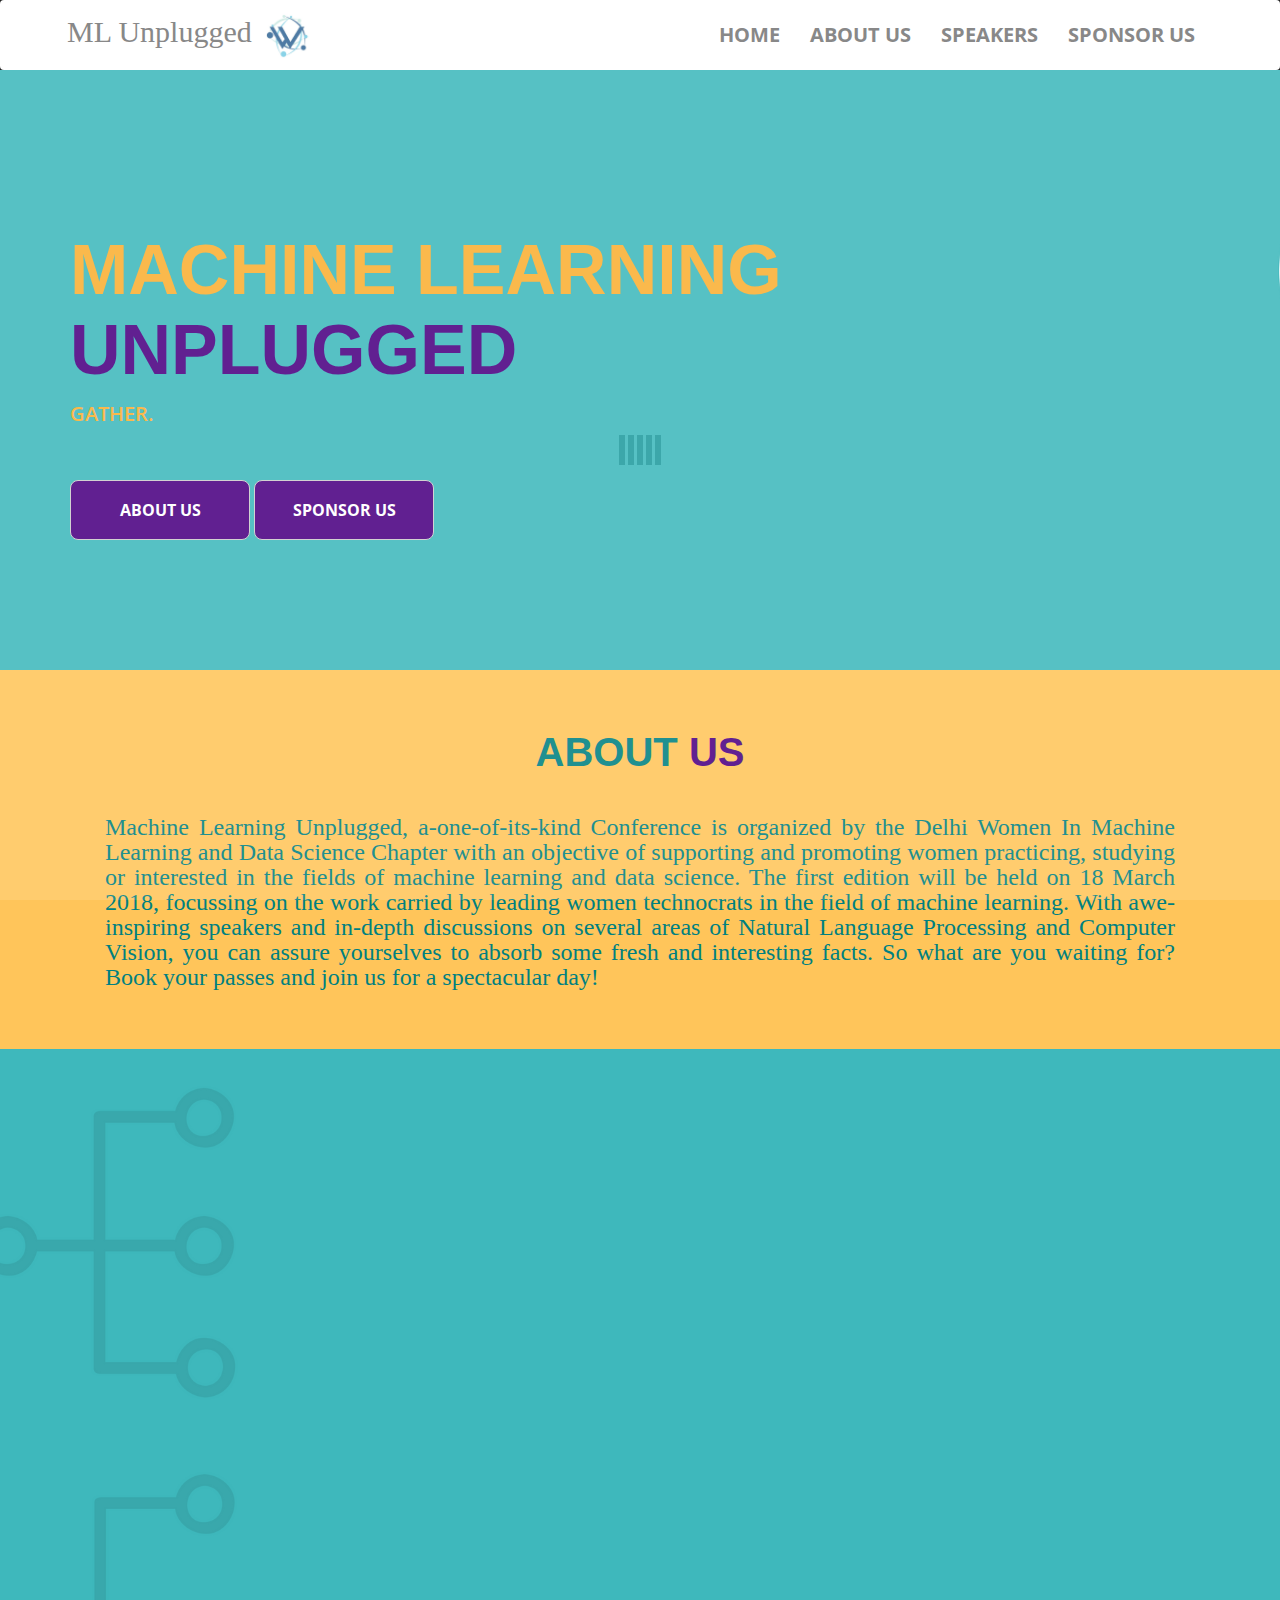
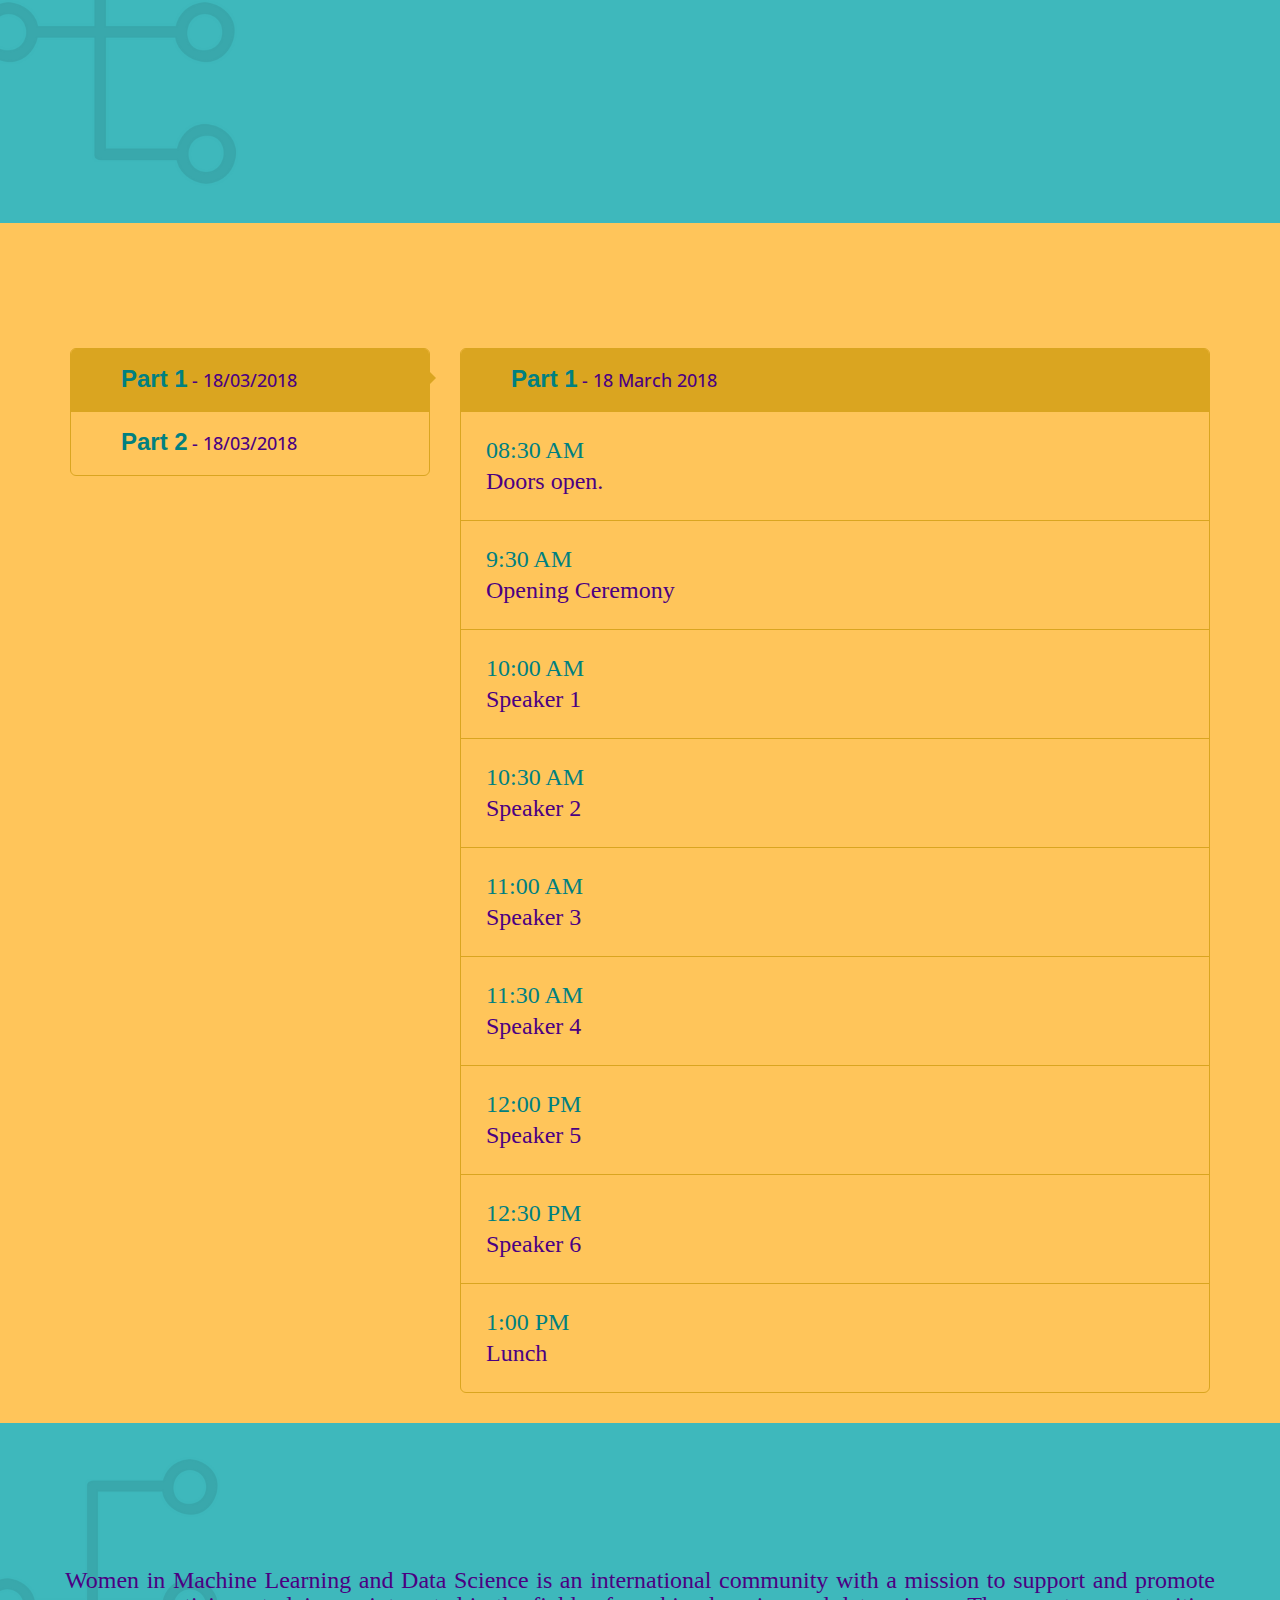
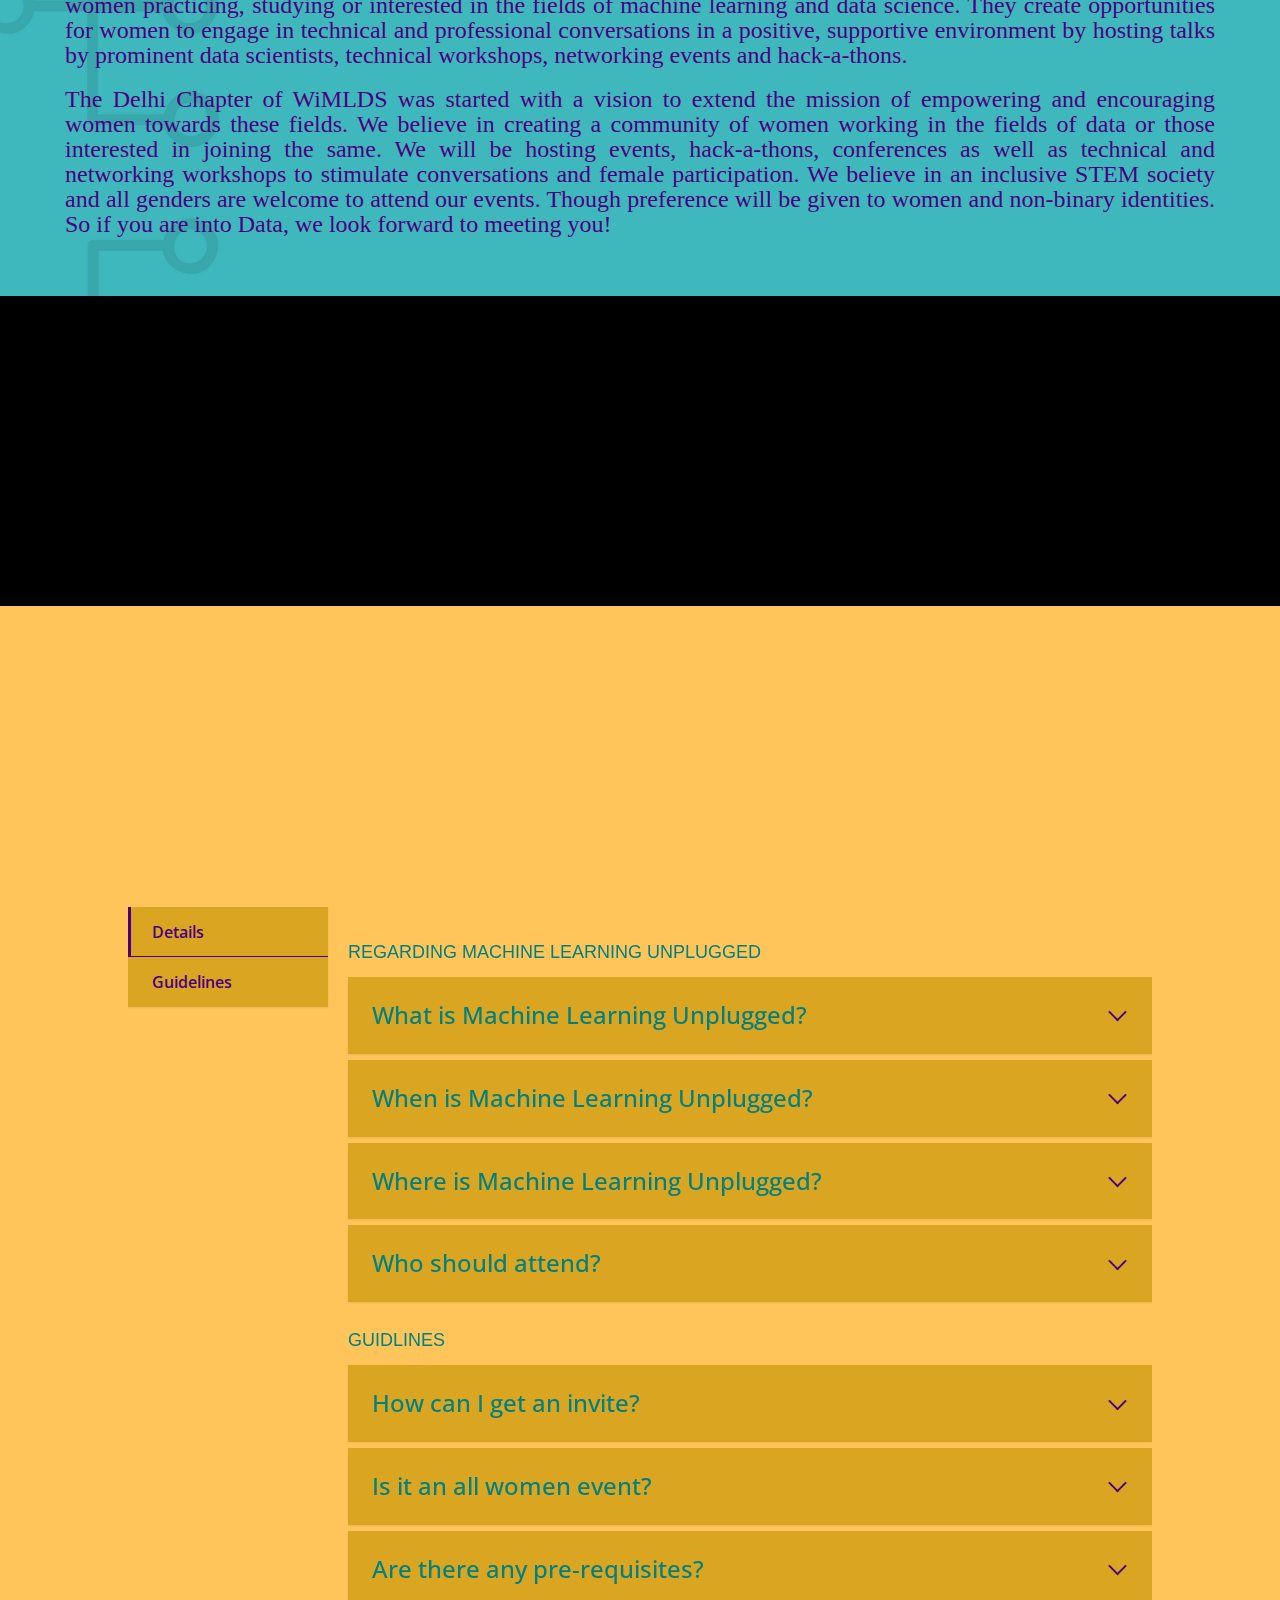
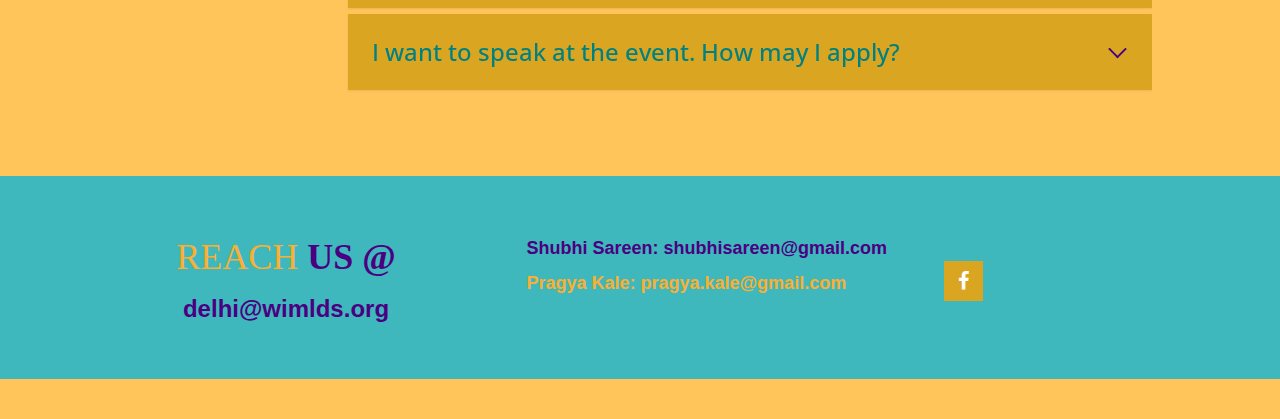
==== index.html @ d7de3846 "Update index.html" ====
<!DOCTYPE htMachine Learning>
<htMachine Learning lang="en">

<head>
  <meta charset="utf-8">
  <title>Machine Learning Unplugged</title>
  <meta name="keywords" content="Delhi WiMLDS,Machine Learning Unplugged,Machine Learning, Computer Vision, Data Science, Natural Language Processing Women Empowerment,Women, Engineering, Coding, Conference">
  <meta name="description" content="Conference">
  <meta http-equiv="X-UA-Compatible" content="IE=Edge">
  <meta name="viewport" content="width=device-width, initial-scale=1">

  <link rel="stylesheet" href="css/animate.min.css">
  <link href="css/bootstrap.css" rel="stylesheet" type="text/css" media="all" />
  <link rel="stylesheet" href="css/bootstrap.min.css">
  <link href="css/base.css" rel="stylesheet" type="text/css" media="all" />
  <link href="css/main.css" rel="stylesheet" type="text/css" media="all" />
  <link href="css/flexslider.css" rel="stylesheet" type="text/css" media="all" />
  <link href="css/venobox.css" rel="stylesheet" type="text/css" media="all" />
  <link rel="stylesheet" type="text/css" href="css/demo.css" />
  <link rel="stylesheet" type="text/css" href="css/common.css" />
  <link rel="stylesheet" href="css/font-awesome.min.css">
  <link href='http://fonts.googleapis.com/css?family=Open+Sans:400,300,600,700' rel='stylesheet' type='text/css'>
  <link rel="stylesheet" href="css/templatemo-style.css">
  <link rel="stylesheet" href="css/footer-distributed-with-address-and-phones.css">
  <link rel="stylesheet" type="text/css" href="css/style7.css" />
  <script type="text/javascript" src="js/modernizr.custom.79639.js"></script>
  <!--	<link rel="stylesheet" href="css/reset.css">-->
  <!-- CSS reset -->
  <link rel="stylesheet" href="css/style.css">
  <!-- Resource style -->
  <script src="js/modernizr.js"></script>
  <!-- Modernizr -->
<link rel="apple-touch-icon" sizes="57x57" href="/apple-icon-57x57.png">
<link rel="apple-touch-icon" sizes="60x60" href="/apple-icon-60x60.png">
<link rel="apple-touch-icon" sizes="72x72" href="/apple-icon-72x72.png">
<link rel="apple-touch-icon" sizes="76x76" href="/apple-icon-76x76.png">
<link rel="apple-touch-icon" sizes="114x114" href="/apple-icon-114x114.png">
<link rel="apple-touch-icon" sizes="120x120" href="/apple-icon-120x120.png">
<link rel="apple-touch-icon" sizes="144x144" href="/apple-icon-144x144.png">
<link rel="apple-touch-icon" sizes="152x152" href="/apple-icon-152x152.png">
<link rel="apple-touch-icon" sizes="180x180" href="/apple-icon-180x180.png">
<link rel="icon" type="image/png" sizes="192x192"  href="/android-icon-192x192.png">
<link rel="icon" type="image/png" sizes="32x32" href="images/favicon-32x32.png">
<link rel="icon" type="image/png" sizes="96x96" href="images/favicon-96x96.png">
<link rel="icon" type="image/png" sizes="16x16" href="images/favicon-16x16.png">
<link rel="manifest" href="/manifest.json">
<meta name="msapplication-TileColor" content="#ffffff">
<meta name="msapplication-TileImage" content="/ms-icon-144x144.png">
<meta name="theme-color" content="#ffffff">
  
  <style>
    #abcd {
      height: 150px;
      width: 150px;
    }

    button.accordion {
      background-color: #686868;
      color: #fff;
      cursor: pointer;
      padding: 18px;
      width: 100%;
      border: none;
      text-align: center;
      outline: none;
      font-size: 20px;
      transition: 0.4s;
    }

    button.accordion.active,
    button.accordion:hover {
      background-color: #000;
    }

    button.accordion:after {
      content: '\02795';
      /* Unicode character for "plus" sign (+) */
      font-size: 13px;
      color: #fff;
      float: right;
      margin-left: 5px;
    }
   
    button.accordion.active:after {
      content: "\2796";
      /* Unicode character for "minus" sign (-) */
      color: #fff;
    }

    div.panel {
      padding: 0 18px;
      background-color: white;
      max-height: 0;
      overflow: hidden;
      transition: max-height 0.2s ease-out;
    }

    h10 {
      font-family: 'jaf-domus', sans-serif;
      font-weight: 400;
      font-size: 20px;
      font-size: 2.6rem;
      color: #fff;
    }
  </style>

</head>

<body id="top">

  <!-- start preloader -->
  <div class="preloader">
    <div class="sk-spinner sk-spinner-wave">
      <div class="sk-rect1"></div>
      <div class="sk-rect2"></div>
      <div class="sk-rect3"></div>
      <div class="sk-rect4"></div>
      <div class="sk-rect5"></div>
    </div>
  </div>
  <!-- end preloader -->


  <!-- start navigation -->
  <nav class="navbar navbar-default navbar-light bg-faded" role="navigation">
    <div class="container">
      <div class="navbar-header" style="font-family: Grand Hotel, cursive;">
        <a href="https://facebook.com/delhiwimlds" target="blank"><img src="images/dwimlds.jpg" height="60px" width="60px"></a>
        <button class="navbar-toggle" data-toggle="collapse" data-target=".navbar-collapse">
					<span class="icon icon-bar"></span>
					<span class="icon icon-bar"></span>
					<span class="icon icon-bar"></span>
				</button>
        <a href="" class="navbar-brand">ML Unplugged</a>
      </div>
      <div class="collapse navbar-collapse">
        <ul class="nav navbar-nav navbar-right">
          <li><a href="#top">HOME</a></li>
          <li><a href="#about">ABOUT US</a></li>
          <li><a href="cs.html">SPEAKERS</a></li>
          <li><a href="#subscribe">SPONSOR US</a></li>
 
        </ul>
      </div>
    </div>
  </nav>
  <!-- end navigation -->

  <!-- start home -->
  <section id="home">
    <div class="container">
      <div class="row">
        <div class="col-md-8">
          <h1 class="wow fadeIn" data-wow-offset="50" data-wow-delay="0.9s" style="color: rgb(250, 175, 51);font-weight: 600;visibility: visible;animation-delay: 0.9s;animation-name: fadeIn;">Machine Learning <span>Unplugged</span></h1>
          <div class="element">
            <div class="sub-element">GATHER.</div>
            <div class="sub-element">ANALYZE.</div>
            <div class="sub-element">IMPROVISE.</div>
          </div>
          <a data-scroll href="#about" target="blank" class="btn btn-default wow fadeInUp" data-wow-offset="50" data-wow-delay="0.5s">ABOUT US</a>
         <a data-scroll href="#subscribe" target="blank" class="btn btn-default wow fadeInUp" data-wow-offset="50" data-wow-delay="0.5s">SPONSOR US</a>
        </div>
      </div>
    </div>
  </section>
  <!-- end home -->

  <!-- start about -->
  <section id="about">
    <div class="container">
      <div class="row">
        <div class="col-md-12">
          <h2 class="wow bounceIn" data-wow-offset="50" data-wow-delay="0.2s" style="visibility: visible;animation-delay: 0.2s;color:  teal;animation-name: bounceIn;font-weight: 650;">ABOUT <span>US</span></h2>
        </div>
        <div>

          <p style="font-family: Lato;font-size: x-large;font-weight: 500;color:  teal;"> Machine Learning Unplugged, a-one-of-its-kind Conference is organized by the Delhi Women In Machine Learning and Data Science Chapter with an objective of supporting and promoting women practicing, studying or interested in the fields of machine learning and data science. The first edition will be held on 18 March 2018, focussing on the work carried by leading women technocrats in the field of machine learning. With awe-inspiring speakers and in-depth discussions on several areas of Natural Language Processing and Computer Vision, you can assure yourselves to absorb some fresh and interesting facts. So what are you waiting for? Book your passes and join us for a spectacular day! </p>
        </div>

      </div>
    </div>
    <br>
  </section>
  <!-- end about -->
<!-- start service -->
  <section id="service">
    <div class="container" id="prize">
      <div class="row">
        <div class="col-md-12">
          <h2 class="wow bounceIn" data-wow-offset="50" data-wow-delay="0.3s" style = "visibility: visible;animation-delay: 0.3s;animation-name: bounceIn;color: rgb(222, 182, 40);font-weight:  650;">WHAT SETS US <span>APART?</span></h2>
        </div>
        <div class="col-md-4 wow fadeIn" data-wow-offset="50" data-wow-delay="0.3s" align="center">
          <i class="fa fa-venus"></i>
          <h4>PROMOTING DIVERSITY</h4>
          <p style = "font-family: Lato;font-size: x-large;text-align:justify;color: #4B0082;font-weight: 500;"> Machine Learning Unplugged strictly focus in enhancing technological skills explicitly for <strong>women</strong>. We encourage female technocrats to participate through the event and share their stories of working in the field of machine learning and data science. The event is only open to female attendees, working or interested to work in machine learning.</p>
        </div>
        <div class="col-md-4 wow fadeIn" data-wow-offset="50" data-wow-delay="0.3s" align="center">
          <i class="fa fa-microphone"></i>
          <h4>SPECTACULAR SPEAKERS</h4>
          <p style = "font-family: Lato;font-size: x-large;text-align:justify;color: #4B0082;font-weight: 500;">We provide a platform for women to discover knowledge in the field of machine learning and data science by interactibg with <strong>leading female technocrats</strong> through communities and support exchange of ideas and opportunities with machine learning female experts benefiting women willing to create their position in the technical society. </p>
        </div>
        <div class="col-md-4 wow fadeIn" data-wow-offset="50" data-wow-delay="0.3s" align="center">
          <i class="fa fa-line-chart"></i>
          <h4>A NETWORKING PLATFORM</h4>
          <p style = "font-family: Lato;font-size: x-large;text-align:justify;color: #4B0082;font-weight: 500;">Machine Learning Unplugged provides a <strong>unique opportunity</strong> for women working in or interested in the field of Data Science to meet like-minded people, share stories and provide support and motivation to each other. The event will also present a portal for applying to Data Science specific roles for women.</p>
        </div>
      </div>

      <!--<div class="row">
        <div class="col-md-12">
          <h3 class="wow bounceIn" data-wow-offset="50" data-wow-delay="0.3s">Special <span>Prizes</span></h3>
        </div>
        <div class="col-md-6 wow fadeIn" data-wow-offset="50" data-wow-delay="0.3s" align="center">
          <i class="fa fa-gift"></i>
          <h4>SWAG</h4>
          <p>Swag ( Goodies and Product credits) worth <strong>1 CRORE+</strong> our 25+ partners for all the shortlisted onsite participants.</p>
        </div>
        <div class="col-md-6 wow fadeIn" data-wow-offset="50" data-wow-delay="0.3s" align="center">
          <i class="fa fa-gift"></i>
          <h4>Exclusive Machine Learning Unplugged Goodies</h4>
          <p>Exclusive Machine Learning Unplugged T-shirts, stickers and other goodies for all shortlisted onsite participants.</p>
        </div>
        <p><br><br><br></p>
      </div>
    </div>-->
  </section>
  <!-- end servie -->

  <!--Schedule section-->
  <section id="schedule" class="schedule pt-120 pb-120">
    <!--Container-->
    <div class="container">
      <!--Row-->
      <div class="row">
        <div class="col-sm-8 col-sm-offset-2 mb-100 text-center">
          <h2 class="wow bounceIn" data-wow-offset="50" data-wow-delay="0.2s" style="visibility: visible;animation-delay: 0.2s;color:  teal;animation-name: bounceIn;font-weight: 650;">EVENT <span>SCHEDULE</span></h2>
        </div>
      </div>
      <!--End row-->
    </div>


    <!--End container-->
    <!--Container-->
    <div class="container">
      <!--Row-->
      <!--<div class="row">
        <div class="col-sm-12">
          <h3 class="sub-title-0  mb-25"><span class="gradient-text">Timeline</span></h3>
        </div>
      </div> -->
      <!--End row-->
    </div>
    <!--End container-->
    <!--Container-->
    <div class="container">
      <!--Row-->
      <div class="row">
        <div class="col-sm-4 ">
          <!--Tabs-->
          <ul class="block-tabs">
            <li class="active"><i class="et-line-calendar"></i><strong>Part 1</strong> <span>- 18/03/2018</span></li>
            <li class=""><i class="et-line-calendar"></i><strong>Part 2</strong> <span>- 18/03/2018</span></li>

          </ul>
        </div>
        <div class="col-sm-8 ">
          <ul class="block-tab">
            <!--Tab-->
            <li class="active ">
              <div class="block-date"><i class="et-line-calendar"></i><strong>Part 1</strong> <span>- 18 March 2018</span></div>
              <div class="block-detail">
                <span class="time">08:30 AM</span>
                <span class="topic">Doors open.</span>
                <div class="block-text">
                  <p style="font-family: Lato;font-size:large; color: #4B0082; font-weight: 400">Registrations begin. Try to come as early as possible to grab the best spot.</p>
                </div>
              </div>
              <div class="block-detail">
                <span class="time">9:30 AM</span>
                <span class="topic">Opening Ceremony</span>
                <div class="block-text">
                  <p style="font-family: Lato;font-size:large; color: #4B0082; font-weight: 400">Introduction to the event.</p>
                </div>
              </div>
              <div class="block-detail">
                <span class="time">10:00 AM</span>
                <span class="topic">Speaker 1</span>
                <div class="block-text">
                  <p style="font-family: Lato;font-size:large; color: #4B0082; font-weight: 400">More Details Out Soon</p>
                </div>
              </div>
              <div class="block-detail">
                <span class="time">10:30 AM</span>
                <span class="topic">Speaker 2</span>
                <div class="block-text">
                  <p style="font-family: Lato;font-size:large; color: #4B0082; font-weight: 400">More Details Out Soon</p>
                </div>
              </div>
              <div class="block-detail">
                <span class="time">11:00 AM</span>
                <span class="topic">Speaker 3</span>
                <div class="block-text">
                  <p style="font-family: Lato;font-size:large; color: #4B0082; font-weight: 400">More Details Out Soon</p>
                </div>
              </div>
              <div class="block-detail">
                <span class="time">11:30 AM</span>
                <span class="topic">Speaker 4</span>
                <div class="block-text">
                  <p style="font-family: Lato;font-size:large; color: #4B0082; font-weight: 400">More Details Out Soon</p>
                </div>
              </div>
              <div class="block-detail">
                <span class="time">12:00 PM</span>
                <span class="topic">Speaker 5</span>
                <div class="block-text">
                  <p style="font-family: Lato;font-size:large; color: #4B0082; font-weight: 400">More Details Out Soon</p>
                </div>
              </div>
              <div class="block-detail">
                <span class="time">12:30 PM</span>
                <span class="topic">Speaker 6</span>
                <div class="block-text">
                  <p style="font-family: Lato;font-size:large; color: #4B0082; font-weight: 400">More Details Out Soon</p>
                </div>
              </div>
              <div class="block-detail">
                <span class="time">1:00 PM</span>
                <span class="topic">Lunch</span>
                <div class="block-text">
                  <p style="font-family: Lato;font-size:large; color: #4B0082; font-weight: 400">Time to eat!</p>
                </div>
              </div>
            </li>
            <!--Tab-->
            <li>
              <div class="block-date"><i class="et-line-calendar"></i><strong>Part 2</strong> <span>- 18 March 2018</span></div>
              <div class="block-detail">
                <span class="time">2:00 PM</span>
                <span class="topic">Speaker 7</span>
                <div class="block-text">
                  <p style="font-family: Lato;font-size:large; color: #4B0082; font-weight: 400">More Details Out Soon</p>
                </div>
              </div>
              <div class="block-detail">
                <span class="time">2:30 PM</span>
                <span class="topic">Speaker 8</span>
                <div class="block-text">
                  <p style="font-family: Lato;font-size:large; color: #4B0082; font-weight: 400">More Details Out Soon</p>
                </div>
              </div>
              <div class="block-detail">
                <span class="time">3:00 PM</span>
                <span class="topic">Speaker 9</span>
                <div class="block-text">
                  <p style="font-family: Lato;font-size:large; color: #4B0082; font-weight: 400">More Details Out Soon</p>
                </div>
              </div>
             
               <div class="block-detail">
                <span class="time">3:30 PM</span>
                <span class="topic">Speaker 10</span>
                <div class="block-text">
                  <p style="font-family: Lato;font-size:large; color: #4B0082; font-weight: 400">More Details Out Soon</p>
                </div>
              </div>
               <div class="block-detail">
                <span class="time">4:00 PM</span>
                <span class="topic">Break</span>
                <div class="block-text">
                  <p style="font-family: Lato;font-size:large; color: #4B0082; font-weight: 400">Grab a bite.</p>
                </div>
              </div>
              <div class="block-detail">
                <span class="time">4:30 PM</span>
                <span class="topic">Panel Discussion</span>
                <div class="block-text">
                  <p style="font-family: Lato;font-size:large; color: #4B0082; font-weight: 400">More Details out soon</p>
                </div>
              </div>
             
              <div class="block-detail">
                <span class="time">06:00 PM</span>
                <span class="topic">High Tea</span>
                <div class="block-text">
                  <p style="font-family: Lato;font-size:large; color: #4B0082; font-weight: 400">Get to know each other. Food and Drinks are on us!</p>
                </div>
              </div>
            </li>

          </ul>
        </div>
      </div>
      <!--End row-->
    </div>
    <!--End container-->
  </section>
  <!--End schedule section-->
  <section id="aboutD">
    <div class="container">
      <div class="row">
        <div class="col-md-12">
          <h2 class="wow bounceIn" data-wow-offset="50" data-wow-delay="0.2s" style = "visibility: visible;animation-delay: 0.3s;animation-name: bounceIn;color: rgb(222, 182, 40);font-weight:  650;">Delhi <span>WiMLDS</span></h2>
        </div>
        <div>


          <p style = "font-family: Lato;font-size: x-large; text-align:justify; padding-left: 10px; padding-right: 10px; color: #4B0082; font-weight: 400">Women in Machine Learning and Data Science is an international community with a mission to support and promote women practicing, studying or interested in the fields of machine learning and data science. They create opportunities for women to engage in technical and professional conversations in a positive, supportive environment by hosting talks by prominent data scientists, technical workshops, networking events and hack-a-thons. </p><br>
          <p style = "font-family: Lato;font-size: x-large; text-align:justify; padding-left: 10px; padding-right: 10px; color: #4B0082; font-weight: 400"> The Delhi Chapter of WiMLDS was started with a vision to extend the mission of empowering and encouraging women towards these fields. We believe in creating a community of women working in the fields of data or those interested in joining the same. We will be hosting events, hack-a-thons, conferences as well as technical and networking workshops to stimulate conversations and female participation. We believe in an inclusive STEM society and all genders are welcome to attend our events. Though preference will be given to women and non-binary identities. So if you are into Data, we look forward to meeting you!</p>
        </div>

      </div>
    </div>
    <br>
  </section>
  <section id="subscribe">
    <div class="container wow fadeInUp">
      <div class="row">
        <div class="col-md-8">
          <h2 class="wow bounceIn" data-wow-offset="50" data-wow-delay="0.2s">SPONSOR <span style = "color: teal">US</span></h2>
          <p style="font-family: Lato; font-size:x-large; text-align: center">Support our intitiative by Sponsoring Us</p>
        </div>
        <div class="col-md-4 subscribe-btn-container">
          <a class="subscribe-btn" href="https://drive.google.com/file/d/1jFGJ0gmrBXketSn9Omob0jWOcOaZ9p8q/view?usp=sharing">Sponsorship Brochure</a>
        </div>
      </div>
    </div>
  </section>


  <!--	F                      A                                   Q                  FAQ                     -->
<section id = "FAQ">
  <div class="row" id="faq">
    <div class="col-md-12">
      <h2 class="wow bounceIn" data-wow-offset="50" data-wow-delay="0.2s" style="visibility: visible;animation-delay: 0.2s;color:  teal;animation-name: bounceIn;font-weight: 650;">Frequently Asked <span>Questions</span></h2>
    </div>
  </div>
  <section class="cd-faq">

    <ul class="cd-faq-categories">
      <li><a class="selected" href="#basics">Details</a></li>
      <li><a href="#mobile">Guidelines</a></li>
    </ul>
    <!-- cd-faq-categories -->

    <div class="cd-faq-items">
      <ul id="basics" class="cd-faq-group">
        <li class="cd-faq-title">
          <h4 style="color:teal; font-size:large">Regarding Machine Learning Unplugged</h4>
        </li>
        <li>
          <a class="cd-faq-trigger" href="#0" style="color:teal; font-weight:500">What is Machine Learning Unplugged?</a>
          <div class="cd-faq-content">
            <p style = "font-family:Lato; font-size: large; font-weight:400">Machine Learning Unplugged is a venture of Delhi WiMLDS. It is a-one-of-its-kind Conference with an objective of supporting and promoting women practicing, studying or interested in the fields of machine learning and data science.</p>
          </div>
          <!-- cd-faq-content -->
        </li>

        <li>
          <a class="cd-faq-trigger" href="#0" style="color:teal; font-weight:500">When is Machine Learning Unplugged?</a>
          <div class="cd-faq-content">
            <p style = "font-family:Lato; font-size: large; font-weight:400">18 March, 2018.</p>
          </div>
          <!-- cd-faq-content -->
        </li>

        <li>
          <a class="cd-faq-trigger" href="#0" style="color:teal; font-weight:500">Where is Machine Learning Unplugged?</a>
          <div class="cd-faq-content">
            <p style = "font-family:Lato; font-size: large; font-weight:400">To be announced soon.</p>
          </div>
          <!-- cd-faq-content -->
        </li>

        <li>
          <a class="cd-faq-trigger" href="#0" style="color:teal; font-weight:500">Who should attend?</a>
          <div class="cd-faq-content">
            <p style = "font-family:Lato; font-size: large; font-weight:400">Female technocrats, working or interested in the field of Machine Learning and Data Science.</p>
          </div>
          <!-- cd-faq-content -->
        </li>

      </ul>
      <!-- cd-faq-group -->

      <ul id="mobile" class="cd-faq-group">
        <li class="cd-faq-title">
          <h4 style="color:teal; font-size:large">Guidlines</h4>
        </li>
        <li>
          <a class="cd-faq-trigger" href="#0" style="color:teal; font-weight:500">How can I get an invite?</a>
          <div class="cd-faq-content">
            <p style = "font-family:Lato; font-size: large; font-weight:400">Keep following this space. We will be rolling out forms soon!</p>
          </div>
          <!-- cd-faq-content -->
        </li>

        <li>
          <a class="cd-faq-trigger" href="#0" style="color:teal; font-weight:500">Is it an all women event?</a>
          <div class="cd-faq-content">
            <p style = "font-family:Lato; font-size: large; font-weight:400">The event is open to female attendees only.</p>
          </div>
          <!-- cd-faq-content -->
        </li>

        <li>
          <a class="cd-faq-trigger" href="#0" style="color:teal; font-weight:500">Are there any pre-requisites?</a>
          <div class="cd-faq-content">
            <p style = "font-family:Lato; font-size: large; font-weight:400">None. Just the will to learn and grow!</p>
          </div>
          <!-- cd-faq-content -->
        </li>

        <li>
          <a class="cd-faq-trigger" href="#0" style="color:teal; font-weight:500">I want to speak at the event. How may I apply?</a>
          <div class="cd-faq-content">
            <p style = "font-family:Lato; font-size: large; font-weight:400">Reach out to us at delhi@wimlds.org.</p>
          </div>
          <!-- cd-faq-content -->
        </li>

			</ul>
			<!-- cd-faq-group -->
<!--
			<ul id="account" class="cd-faq-group">
        <li class="cd-faq-title">
          <h4>Logistics</h4>
				<li>
					<a class="cd-faq-trigger" href="#0">Will there be arrangement for food?</a>
              <div class="cd-faq-content">
                <p style = "font-family:Lato; font-size: large">Yes. And redbulls too!</p>
              </div>
        </li>

        <li>
          <a class="cd-faq-trigger" href="#0">Is the registration free of cost?</a>
          <div class="cd-faq-content">
            <p style = "font-family:Lato; font-size: large">Yes.</p>
          </div>
        </li>

        <li>
          <a class="cd-faq-trigger" href="#0">What do I need to carry to the event?</a>
          <div class="cd-faq-content">
            <p style = "font-family:Lato; font-size: large">College ID, Confirmation mails and laptops!</p>
          </div>
        </li>
        <li>
          <a class="cd-faq-trigger" href="#0">Will I find accommodations nearby?</a>
          <div class="cd-faq-content">
            <p style = "font-family:Lato; font-size: large">Yeah, Checkout <a href="https://hacksociety.typeform.com/to/IpLcEd">HackSociety</a> and avail accommodations with 50% OFF!</p>
          </div>
        </li>

      </ul>
      <!-- cd-faq-group -->

      </div>
      <!-- cd-faq-items -->
      <a href="#0" class="cd-close-panel">Close</a>
  </section>
  <!-- cd-faq -->




  <footer class="footer-distributed" id="contact">
    <div class = "footer-left">
      <h3>Reach <span> Us @ </span></h3>
<br>
      
        <p style = "text-align: center; color: #4B0082; font-size: x-large" margin-left:10px>delhi@wimlds.org</p>
        <br>

    </div>
    <div class="footer-center">

        

      

      <div>
        <p style = "color: #4B0082; font-size: large;margin-bottom: 10px;">Shubhi Sareen: shubhisareen@gmail.com </p>        
      </div>

   
      <div>
        <p style = "color: rgb(250, 175, 51); font-size: large">Pragya Kale: pragya.kale@gmail.com</p>
      </div>



    </div>

    <div class="footer-right">


      <div class="footer-icons">

        <a href="https://www.facebook.com/delhiwimlds/"><i class="fa fa-facebook"></i></a>
        <!-- <a href="#"><i class="fa fa-twitter"></i></a> -->

      </div>

    </div>

  </footer>

  <script src="js/jquery-1.12.4.min.js" type="text/javascript"></script>
  <script src="js/jquery.js"></script>
  <script src="js/jquery.singlePageNav.min.js"></script>
  <script src="js/jquery.flexslider-min.js" type="text/javascript"></script>
  <script src="js/jquery.countdown.min.js" type="text/javascript"></script>
  <script src="js/jquery.validate.min.js" type="text/javascript"></script>
  <script src="js/bootstrap.min.js"></script>
  <script src="js/typed.js"></script>
  <script src="js/wow.min.js"></script>
  <script src="js/custom.js"></script>
  <script src="js/smooth-scroll.js" type="text/javascript"></script>
  <script src="js/placeholders.min.js" type="text/javascript"></script>
  <script src="js/venobox.min.js" type="text/javascript"></script>
  <!-- 	<script src="js/instafeed.min.js" type="text/javascript"></script> -->
  <script src="js/script.js" type="text/javascript"></script>
  <script src="js/main.js"></script>
  <!-- Resource jQuery -->
  <script src="lib/superfish/hoverIntent.js"></script>
  <script src="lib/superfish/superfish.min.js"></script>
  <script src="lib/morphext/morphext.min.js"></script>
  <script src="lib/wow/wow.min.js"></script>
  <script src="lib/stickyjs/sticky.js"></script>
  <script src="lib/easing/easing.js"></script>
  <script>
    var acc = document.getElementsByClassName("accordion");
    var i;
    for (i = 0; i < acc.length; i++) {
      acc[i].onclick = function() {
        this.classList.toggle("active");
        var panel = this.nextElementSibling;
        if (panel.style.maxHeight) {
          panel.style.maxHeight = null;
        } else {
          panel.style.maxHeight = panel.scrollHeight + "px";
        }
      }
    }
  </script>


  <!-- Global Site Tag (gtag.js) - Google Analytics -->
  <script async src="https://www.googletagmanager.com/gtag/js?id=UA-100750151-3"></script>
  <script>
    window.dataLayer = window.dataLayer || [];

    function gtag() {
      dataLayer.push(arguments)
    };
    gtag('js', new Date());

    gtag('config', 'UA-100750151-3');
  </script>

</body>

</htMachine Learning>
---- css/base.css ----
/* Table of Content
==================================================
	1.Reset & Basics
	2.Basic Styles
	3.Typography and Common style
	4.Links
	5.Misc


/* Reset & Basics (Inspired by E. Meyers) */

*,
*:before,
*:after {
    -moz-box-sizing: border-box;
    -webkit-box-sizing: border-box;
    -ms-box-sizing: border-box;
    -o-box-sizing: border-box;
}
* {
    margin: 0;
    padding: 0;
}
html,
body,
div,
span,
applet,
object,
iframe,
h1,
h2,
h3,
h4,
h5,
h6,
p,
blockquote,
pre,
a,
abbr,
acronym,
address,
big,
cite,
code,
dfn,
em,
img,
ins,
kbd,
q,
s,
samp,
small,
strike,
strong,
sub,
sup,
tt,
var,
b,
u,
i,
center,
dl,
dt,
dd,
ol,
ul,
li,
fieldset,
form,
label,
legend,
table,
caption,
tbody,
tfoot,
thead,
tr,
th,
td,
article,
aside,
canvas,
details,
embed,
figure,
figcaption,
footer,
header,
hgroup,
menu,
nav,
output,
ruby,
section,
summary,
time,
mark,
audio,
video {
    margin: 0;
    padding: 0;
    border: 0;
    font-size: 100%;
    font: inherit;
    vertical-align: baseline;
    text-decoration: none;
}
article,
aside,
details,
figcaption,
figure,
footer,
header,
hgroup,
menu,
nav,
section {
    display: block;
}
ol,
ul {
    list-style: none;
}
blockquote,
q {
    quotes: none;
}
blockquote:before,
blockquote:after,
q:before,
q:after {
    content: '';
    content: none;
}
table {
    border-collapse: collapse;
    border-spacing: 0;
}
a,
a:hover,
a:active,
a:visited,
a:focus {
    text-decoration: none;
}
img {
    display: inline-block;
    vertical-align: middle;
    height: auto;
    max-width: 100%;
}
.map img {
    max-width: none;
}
a:focus {
    outline: 0;
}
iframe {
    width: 100%;
    border: none;
    display: inline-block;
}
::-moz-selection {
    background: #000000;
    color: #ffffff;
}
/* End reset & basics (Inspired by E. Meyers) */
/*Basic Styles*/

body {
    background: #111111;
    font-family: "Open Sans", "Helvetica Neue", "Helvetica", Helvetica, Arial, sans-serif;
    color: #cccccc;
    margin: 0;
    font-size: 14px;
    font-weight: 400;
    -moz-osx-font-smoothing: grayscale;
    -webkit-font-smoothing: antialiased;
}
.stop-scroll {
    overflow: hidden;
}
/*End basic styles*/
/* Typography and Common style*/

h1,
h2,
h3,
h4,
h5,
h6 {
    color: #ffffff;
    text-transform: uppercase;
    position: relative;
}
h1,
h2,
h3,
h4,
h5,
h6,
.header .logo,
.hero-content p,
p strong,
li strong,
ul.block-topic li,
.block-detail .time,
.block-detail .speaker strong,
.block-ticket .block-price,
p strong,
li strong,
input[type="text"],
a.link {
    font-family: "Lato Lite", "Work Sans", "Helvetica Neue", "Helvetica", Helvetica, Arial, sans-serif;
}
.hero-content h3,
.block-ticket .block-price .block-type {
    font-family: "Open Sans", "Helvetica Neue", "Helvetica", Helvetica, Arial, sans-serif;
}
em {
    font-style: italic;
}
strong {
    font-weight: 700;
    color: #ffffff;
    font-size: 15px;
}
p strong,
li strong {
    color: teal;
}
p strong {
    text-transform: uppercase;
    color: rgb(222, 182, 40);
    font-size: large;
    font-weight: 600;
}
p span {
    display: block;
    position: relative;
    top: -4px;
}
p span,
li span {
    font-size: large;
    font-weight: 500;
    color: #4B0082;
}
p,
blockquote {
    line-height: 25px;
}
.title {
    font-size: 30px;
    font-weight: 300;
    text-transform: capitalize;
}
.sub-title-0 {
    font-size: 27px;
    font-weight: 300;
    text-transform: none;
}
.sub-title-1 {
    font-size: 25px;
    font-weight: 300;
    text-transform: none;
}
.sub-title-2 {
    font-size: 20px;
    font-weight: 300;
    text-transform: none;
}
.sub-title-3 {
    font-size: 16px;
    font-weight: 500;
    text-transform: none;
    color: #cccccc;
}
.gradient-text {
    background: -webkit-linear-gradient(left, #399bff 30%, rgba(238, 113, 249, .9) 65%);
    background: -moz-linear-gradient(left, #399bff 30%, rgba(238, 113, 249, .9) 65%);
    background: linear-gradient(left, #399bff 30%, rgba(238, 113, 249, .9) 65%);
    -webkit-background-clip: text;
    -webkit-text-fill-color: transparent;
    color: #399bff;
}
p.title-lead {
    font-size: 15px;
}
section,
.section,
.row.relative,
.block-content {
    position: relative;
    overflow: hidden;
    padding-top: 35px;
}
.front-p {
    position: relative;
    z-index: 100;
}
.uppercase {
    text-transform: uppercase;
}
.white {
    color: #ffffff;
}
.top {
    position: relative;
    top: -10px;
}
.block-form,
.block-tabs,
.block-tab,
.block-ticket,
.registry-form {
    border-radius: 6px;
    -webkit-border-radius: 6px;
    -moz-border-radius: 6px;
    -ms-border-radius: 6px;
    -o-border-radius: : 6px;
}
.indent {
    text-indent: -999px;
    display: none;
}
input[type]:-moz-placeholder {
    color: #ffffff;
    opacity: .4;
    font-size: 14px;
}
:-moz-placeholder {
    color: #ffffff;
    opacity: .4;
    font-size: 14px;
}
::-moz-placeholder {
    color: #ffffff;
    opacity: .4;
    font-size: 14px;
}
:-ms-input-placeholder {
    color: #ffffff;
    opacity: .4;
    font-size: 14px;
}
::-webkit-input-placeholder {
    color: #ffffff;
    opacity: .4;
    font-size: 14px;
}
/* End typography and common style*/
/*Links*/

span a,
p a {
    position: relative;
}
p a:hover:after,
span a:hover:after {
    transform: translateY(0) translateZ(0);
    -webkit-transform: translateY(0) translateZ(0);
    -moz-transform: translateY(0) translateZ(0);
    -ms-transform: translateY(0) translateZ(0);
    -o-transform: translateY(0) translateZ(0);
    opacity: 1;
}
span a:after,
p a:after {
    content: "";
    height: 1px;
    left: 0;
    opacity: 0;
    pointer-events: none;
    position: absolute;
    top: 100%;
    transform: translateY(5px);
    -webkit-transform: translateY(5px);
    -moz-transform: translateY(5px);
    -ms-transform: translateY(5px);
    -o-transform: translateY(5px);
    transition-delay: 0s;
    -webkit-transition-delay: 0s;
    -moz-transition-delay: 0s;
    -ms-transition-delay: 0s;
    -o-transition-delay: 0s;
    transition-duration: 0.20s;
    -webkit-transition-duration: 0.20s;
    -moz-transition-duration: 0.20s;
    -ms-transition-duration: 0.20s;
    -o-transition-duration: 0.20s;
    transition-property: opacity, transform, -webkit-transform;
    -webkit-transition-property: opacity, transform, -webkit-transform;
    -moz-transition-property: opacity, transform, -webkit-transform;
    -ms-transition-property: opacity, transform, -webkit-transform;
    -o-transition-property: opacity, transform, -webkit-transform;
    transition-timing-function: cubic-bezier(0.39, 0.575, 0.565, 1);
    -webkit-timing-function: cubic-bezier(0.39, 0.575, 0.565, 1);
    -moz-timing-function: cubic-bezier(0.39, 0.575, 0.565, 1);
    -ms-timing-function: cubic-bezier(0.39, 0.575, 0.565, 1);
    -o-timing-function: cubic-bezier(0.39, 0.575, 0.565, 1);
    width: 100%;
}
a,
input[type="text"],
input[type="submit"] textarea,
.registry-form .block-select,
.mobile-but .lines:after,
.mobile-but .lines:before,
.block-img a:before,
.block-ticket,
.blog-post-short,
.block-img .background-img,
.block-detail .block-text,
.block-detail,
.block-sponsor img,
.block-gallery li {
    transition: all 0.3s ease 0s;
    -webkit-transition: all 0.3s ease 0s;
    -moz-transition: all 0.3s ease 0s;
    -ms-transition: all 0.3s ease 0s;
    -o-transition: all 0.3s ease 0s;
}
.but {
    display: inline-block;
    position: relative;
    color: #ffffff;
    padding: 11px 40px;
    border-radius: 25px;
    -webkit-border-radius: 25px;
    -moz-border-radius: 25px;
    -ms-border-radius: 25px;
    -o-border-radius: : 25px;
}
a.link {
    position: relative;
    display: inline-block;
    font-weight: 600;
    min-height: 22px;
}
a.link:after {
    bottom: 0px;
    content: "";
    right: 0;
    position: absolute;
    width: 100%;
    z-index: 4;
    height: 3px;
}
a.link:after,
.but,
span a:after,
p a:after {
    background: rgb(57, 155, 255);
    /* Old browsers */
    
    background: -moz-linear-gradient(45deg, rgba(57, 155, 255, 1) 0%, rgba(238, 113, 249, 1) 100%);
    /* FF3.6-15 */
    
    background: -webkit-linear-gradient(45deg, rgba(57, 155, 255, 1) 0%, rgba(238, 113, 249, 1) 100%);
    /* Chrome10-25,Safari5.1-6 */
    
    background: linear-gradient(45deg, rgba(57, 155, 255, 1) 0%, rgba(238, 113, 249, 1) 100%);
    /* W3C, IE10+, FF16+, Chrome26+, Opera12+, Safari7+ */
    
    filter: progid: DXImageTransform.Microsoft.gradient( startColorstr='#399bff', endColorstr='#ee71f9', GradientType=1);
    /* IE6-9 fallback on horizontal gradient */
}
/*End links*/
/*Misc */

.pt-10 {
    padding-top: 10px !important;
}
.pb-10 {
    padding-bottom: 10px !important;
}
.pt-15 {
    padding-top: 15px !important;
}
.pb-15 {
    padding-bottom: 15px !important;
}
.pt-20 {
    padding-top: 20px !important;
}
.pb-20 {
    padding-bottom: 20px !important;
}
.pt-25 {
    padding-top: 25px !important;
}
.pb-25 {
    padding-bottom: 25px !important;
}
.pt-30 {
    padding-top: 30px !important;
}
.pb-30 {
    padding-bottom: 30px !important;
}
.pt-40 {
    padding-top: 40px !important;
}
.pb-40 {
    padding-bottom: 40px !important;
}
.pt-50 {
    padding-top: 50px !important;
}
.pb-50 {
    padding-bottom: 50px !important;
}
.pt-60 {
    padding-top: 60px !important;
}
.pb-60 {
    padding-bottom: 60px !important;
}
.pt-70 {
    padding-top: 70px !important;
}
.pb-70 {
    padding-bottom: 70px !important;
}
.pt-80 {
    padding-top: 80px !important;
}
.pb-80 {
    padding-bottom: 80px !important;
}
.pt-90 {
    padding-top: 90px !important;
}
.pb-90 {
    padding-bottom: 90px !important;
}
.pt-100 {
    padding-top: 100px !important;
}
.pb-100 {
    padding-bottom: 100px !important;
}
.pt-120 {
    padding-top: 30px !important;
}
.pb-120 {
    padding-bottom: 30px !important;
}
.pt-130 {
    padding-top: 130px !important;
}
.pb-130 {
    padding-bottom: 130px !important;
}
.pt-140 {
    padding-top: 140px !important;
}
.pb-140 {
    padding-bottom: 140px !important;
}
.pt-150 {
    padding-top: 150px !important;
}
.pb-150 {
    padding-bottom: 150px !important;
}
.pt-160 {
    padding-top: 160px !important;
}
.pb-160 {
    padding-bottom: 160px !important;
}
.pt-200 {
    padding-top: 200px !important;
}
.pb-200 {
    padding-bottom: 200px !important;
}
.pt-250 {
    padding-top: 250px !important;
}
.pb-250 {
    padding-bottom: 250px !important;
}
.mt-5 {
    margin-top: 5px !important;
}
.mb-5 {
    margin-bottom: 5px !important;
}
.mt-10 {
    margin-top: 10px !important;
}
.mb-10 {
    margin-bottom: 10px !important;
}
.mt-15 {
    margin-top: 15px !important;
}
.mb-15 {
    margin-bottom: 15px !important;
}
.mt-20 {
    margin-top: 20px !important;
}
.mb-20 {
    margin-bottom: 20px !important;
}
.mt-25 {
    margin-top: 25px !important;
}
.mb-25 {
    margin-bottom: 25px !important;
}
.mt-30 {
    margin-top: 30px !important;
}
.mb-30 {
    margin-bottom: 30px !important;
}
.mt-40 {
    margin-top: 40px !important;
}
.mb-40 {
    margin-bottom: 40px !important;
}
.mt-50 {
    margin-top: 50px !important;
}
.mb-50 {
    margin-bottom: 50px !important;
}
.mt-60 {
    margin-top: 60px !important;
}
.mb-60 {
    margin-bottom: 60px !important;
}
.mt-70 {
    margin-top: 70px !important;
}
.mb-70 {
    margin-bottom: 70px !important;
}
.mt-80 {
    margin-top: 80px !important;
}
.mb-80 {
    margin-bottom: 80px !important;
}
.mt-90 {
    margin-top: 90px !important;
}
.mb-90 {
    margin-bottom: 90px !important;
}
.mt-100 {
    margin-top: 100px !important;
}
.mb-100 {
    margin-bottom: 10px !important;
}
.mt-130 {
    margin-top: 130px !important;
}
.mb-130 {
    margin-bottom: 130px !important;
}
.mt-150 {
    margin-top: 150px !important;
}
.mb-150 {
    margin-bottom: 150px !important;
}
.mt-200 {
    margin-top: 200px !important;
}
.mt-350 {
    margin-top: 350px !important;
}
.mb-200 {
    margin-bottom: 200px !important;
}
.not-mb {
    margin-bottom: 0;
}
.brd-bottom {
    border-bottom: 1px #444444 solid;
}
.bg-dark {
    background: #141414;
}
.bg-black {
    background: #000000;
}
.pd-0 {
    padding: 0 !important;
}
a[href^="http://maps.google.com/maps"] {
    display: none !important
}
a[href^="https://maps.google.com/maps"] {
    display: none !important
}
.gmnoprint a,
.gmnoprint span,
.gm-style-cc {
    display: none;
}
.gmnoprint div {
    background: none !important;
}
/*End misc */
---- css/main.css ----
/*
*	DESTINY - WEDDING HTML TEMPLATE
* 	Copyright 2016
* 	www.mutationmedia.net
* 	Created by : mutationthemes
*
*/


/* Table of Content
==================================================
	1.Preloader
	2.Site wrapper
	3.Hero section
	4.About section
	5.Speakers section
	6.Topics section
	7.Schedule section
	8.Countdown section
	9.Tickets section
	10.Registry section
	11.Sponsors section
	12.Contact section
	13.Accommodation section
	14.FAQ section
	15.Gallery section
	16.Fat footer section
	17.Mediaqueries





/*Preloader*/

.loader {
	background: #111111;
	bottom: 0;
	height: 100%;
	left: 0;
	position: fixed;
	right: 0;
	top: 0;
	width: 100%;
	z-index: 9999;
}

.loader-inner {
	left: 0;
	position: absolute;
	top: 50%;
	width: 100%;
	text-align: center;
	transform: translateY(-50%);
	-webkit-transform: translateY(-50%);
	-moz-transform: translateY(-50%);
	-ms-transform: translateY(-50%);
	-o-transform: translateY(-50%);
}

.loading-spinner {
	width: 100px;
	height: 100px;
	animation: spinner-rotate 2s ease-in-out infinite;
	-webkit-animation: spinner-rotate 2s ease-in-out infinite;
	-moz-animation: spinner-rotate 2s ease-in-out infinite;
	-ms-animation: spinner-rotate 2s ease-in-out infinite;
	-o-animation: spinner-rotate 2s ease-in-out infinite;
}

.spinner {
	animation: spinner-color 8s ease-in-out infinite, spinner-dash 2s ease-in-out infinite;
	-webkit-animation: spinner-color 8s ease-in-out infinite, spinner-dash 2s ease-in-out infinite;
	-moz-animation: spinner-color 8s ease-in-out infinite, spinner-dash 2s ease-in-out infinite;
	-ms-animation: spinner-color 8s ease-in-out infinite, spinner-dash 2s ease-in-out infinite;
	-o-animation: spinner-color 8s ease-in-out infinite, spinner-dash 2s ease-in-out infinite;
	stroke-linecap: round;
}

@keyframes spinner-rotate {
	100% {
		transform: rotate(360deg);
		-webkit-transform: rotate(360deg);
		-moz-transform: trotate(360deg);
		-ms-transform: rotate(360deg);
		-o-transform: rotate(360deg);
	}
}

@keyframes spinner-color {
	0%,
	100% {
		stroke: #399bff;
	}
	20% {
		stroke: #ee71f9;
	}
	40% {
		stroke: #399bff;
	}
	60% {
		stroke: #ee71f9;
	}
	80% {
		stroke: #399bff;
	}
	100% {
		stroke: #ee71f9;
	}
}

@keyframes spinner-dash {
	0% {
		stroke-dasharray: 1, 200;
		stroke-dashoffset: 0;
	}
	50% {
		stroke-dasharray: 90, 200;
		stroke-dashoffset: -35px;
	}
	100% {
		stroke-dasharray: 90, 200;
		stroke-dashoffset: -125px;
	}
}


/*End preloader*/


/*Site wrapper*/

.wrapper {
	position: relative;
	background: #000000;
}

.wrapper,
.header {
	margin: 0 auto;
	max-width: 1600px;
}


/*End site wrapper*/


/* Hero Section*/

section.hero {
	background: #353031;
	padding: 0;
	position: relative;
	overflow: hidden;
}

section.single-hero {
	min-height: 400px;
}

.background-img img {
	display: none;
}

.background-img {
	width: 100%;
	height: 100%;
}

.background-img {
	background-attachment: scroll;
	background-clip: border-box;
	background-color: #353031;
	background-image: none;
	background-origin: padding-box;
	background-position: 50% 50% !important;
	background-repeat: repeat;
	background-size: cover !important;
	height: 100%;
	left: 0;
	position: absolute;
	top: 0;
	width: 100%;
	z-index: 0;
}

.overlay:before {
	position: absolute;
	background: rgba(0, 0, 0, .5);
	/* Permalink - use to edit and share this gradient: http://colorzilla.com/gradient-editor/#ffffff+0,000000+32,000000+100&1+0,0.5+32,1+100 */
	background: -moz-linear-gradient(top, rgba(0, 0, 0, .2) 0%, rgba(0, 0, 0, 0.5) 32%, rgba(0, 0, 0, 1) 100%);
	/* FF3.6-15 */
	background: -webkit-linear-gradient(top, rgba(0, 0, 0, .2) 0%, rgba(0, 0, 0, 0.5) 32%, rgba(0, 0, 0, 1) 100%);
	/* Chrome10-25,Safari5.1-6 */
	background: linear-gradient(to bottom, rgba(0, 0, 0, .2) 0%, rgba(0, 0, 0, 0.5) 32%, rgba(0, 0, 0, 1) 100%);
	/* W3C, IE10+, FF16+, Chrome26+, Opera12+, Safari7+ */
	filter: progid: DXImageTransform.Microsoft.gradient( startColorstr='#000000', endColorstr='#000000', GradientType=0);
	/* IE6-9 */
	width: 100%;
	height: 100%;
	top: 0;
	left: 0;
	z-index: 3;
	content: "";
}

.overlay.soft:before {
	position: absolute;
	background: rgba(0, 0, 0, .5);
	/* Permalink - use to edit and share this gradient: http://colorzilla.com/gradient-editor/#ffffff+0,000000+32,000000+100&1+0,0.5+32,1+100 */
	background: -moz-linear-gradient(top, rgba(0, 0, 0, 0) 0%, rgba(0, 0, 0, 0.2) 50%, rgba(0, 0, 0, 1) 100%);
	/* FF3.6-15 */
	background: -webkit-linear-gradient(top, rgba(0, 0, 0, 0) 0%, rgba(0, 0, 0, 0.2) 50%, rgba(0, 0, 0, 1) 100%);
	/* Chrome10-25,Safari5.1-6 */
	background: linear-gradient(to bottom, rgba(0, 0, 0, 0) 0%, rgba(0, 0, 0, 0.2) 50%, rgba(0, 0, 0, 1) 100%);
	/* W3C, IE10+, FF16+, Chrome26+, Opera12+, Safari7+ */
	filter: progid: DXImageTransform.Microsoft.gradient( startColorstr='#000000', endColorstr='#000000', GradientType=0);
	/* IE6-9 */
}

section.hero .inner-hero {
	bottom: 0;
	left: 0;
	position: absolute;
	right: 0;
	top: 0;
	height: 100%;
	z-index: 10;
}

.header {
	padding: 5px 0;
	background-color: rgba(0, 0, 0, 0.8);
	left: 0;
	right: 0;
	position: fixed;
	top: 0;
	width: 100%;
	z-index: 999;
}

.main-slider .slides li {
	height: 900px;
}

.header .logo {
	font-size: 25px;
	font-weight: 700;
	letter-spacing: -2px;
	position: relative;
}

.header .logo h2 {
	padding: 5px 0;
	text-transform: none;
}

.mobile-but {
	display: inline-block;
	height: 24px;
	position: absolute;
	right: 15px;
	top: -30px;
	z-index: 1000;
	display: none;
}

.mobile-but .lines {
	transform: translate(0px, 10px) rotate(0deg);
	-webkit-transform: translate(0px, 10px) rotate(0deg);
	-ms-transform: translate(0px, 10px) rotate(0deg);
	-moz-transform: translate(0px, 10px) rotate(0deg);
}

.mobile-but .lines,
.mobile-but .lines:after,
.mobile-but .lines:before {
	height: 1px;
	width: 22px;
}

.mobile-but .lines:after,
.mobile-but .lines:before {
	content: " ";
	display: block;
}

.mobile-but .lines:after {
	transform: translate(0px, 4px) rotate(0deg);
	-webkit-transform: translate(0px, 4px) rotate(0deg);
	-ms-transform: translate(0px, 4px) rotate(0deg);
	-moz-transform: translate(0px, 4px) rotate(0deg);
}

.mobile-but .lines:before {
	transform: translate(0px, -4px) rotate(0deg);
	-webkit-transform: translate(0px, -4px) rotate(0deg);
	-ms-transform: translate(0px, -4px) rotate(0deg);
	-moz-transform: translate(0px, -4px) rotate(0deg);
}

.mobile-but .lines:after,
.mobile-but .lines:before {
	background: #ffffff;
}

.toggle-mobile-but.active .mobile-but .lines:after {
	transform: translate(0px, 0px) rotate(45deg);
	-webkit-transform: translate(0px, 0px) rotate(45deg);
	-ms-transform: translate(0px, 0px) rotate(45deg);
	-moz-transform: translate(0px, 0px) rotate(45deg);
}

.toggle-mobile-but.active .mobile-but .lines:before {
	transform: translate(0px, 1px) rotate(-45deg);
	-webkit-transform: translate(0px, 1px) rotate(-45deg);
	-ms-transform: translate(0px, 1px) rotate(-45deg);
	-moz-transform: translate(0px, 1px) rotate(-45deg);
}

.main-nav li {
	display: inline-block;
	font-size: 13px;
	font-weight: 400;
	margin-left: 35px;
}

.main-nav li a {
	color: #ffffff;
	display: block;
	padding: 12px 0;
	position: relative;
}

.hero-content {
	position: relative;
	text-align: center;
	top: 50%;
	transform: translateY(-50%);
	-webkit-transform: translateY(-50%);
	-moz-transform: translateY(-50%);
	-ms-transform: translateY(-50%);
	-o-transform: translateY(-50%);
}

h1.large {
	color: #ffffff;
	font-size: 68px;
	font-weight: 700;
	text-transform: none;
}

.hero-content h3 {
	font-style: italic;
	font-size: 44px;
	color: #ffffff;
	text-transform: none;
	font-weight: 300;
}

.hero-content p {
	font-size: 15px;
	font-weight: 500;
	margin-bottom: 40px;
	color: #ffffff;
}


/* End hero section*/


/* About section*/

.block-info-1 {
	position: relative;
}

.block-info-1 svg {
	color: #399bff;
	font-size: 25px;
	position: absolute;
	transform: translateY(-50%);
	-webkit-transform: translateY(-50%);
	-moz-transform: translateY(-50%);
	-ms-transform: translateY(-50%);
	-o-transform: translateY(-50%);
	left: 0;
	top: 50%;
}

.block-info-1 p {
	margin-left: 60px;
}


/* End about section*/

/*subscribe*/
#subscribe {
  background: linear-gradient(rgba(0, 0, 0, 0.6), rgba(0, 0, 0, 0.6)), url(../images/sponsor.jpeg) fixed center center;
  background-size: cover;
      padding: 100px 80px;
    
}

#subscribe .subscribe-title {
  color: #fff;
  font-size: 28px;
  font-weight: 700;
}

#subscribe .subscribe-text {
  color: #fff;
}

#subscribe .subscribe-btn-container {
  text-align: center;
  padding-top: 20px;
}

#subscribe .subscribe-btn {
  font-family: "Lato Lite", sans-serif;
  text-transform: uppercase;
  font-weight: 500;
  font-size: 16px;
  letter-spacing: 1px;
  display: inline-block;
  padding: 8px 20px;
  border-radius: 2px;
  transition: 0.5s;
  margin: 10px;
  border: 2px solid #fff;
  color: #fff;
}

#subscribe .subscribe-btn:hover {
  background: #03C4EB;
  border: 2px solid #03C4EB;
}
#subscribe .h2 span {
		color: teal;
}
/*subscribe*/
/* Speakers section*/

.block-img {
	height: 350px;
	position: relative;
}

.block-speaker .block-img:after {
	/* Permalink - use to edit and share this gradient: http://colorzilla.com/gradient-editor/#000000+0,444444+70,444444+100&0+3,0.4+70,1+100 */
	background: -moz-linear-gradient(top, rgba(0, 0, 0, 0) 0%, rgba(3, 3, 3, 0) 3%, rgba(68, 68, 68, 0.4) 70%, rgba(68, 68, 68, 1) 100%);
	/* FF3.6-15 */
	background: -webkit-linear-gradient(top, rgba(0, 0, 0, 0) 0%, rgba(3, 3, 3, 0) 3%, rgba(68, 68, 68, 0.4) 70%, rgba(68, 68, 68, 1) 100%);
	/* Chrome10-25,Safari5.1-6 */
	background: linear-gradient(to bottom, rgba(0, 0, 0, 0) 0%, rgba(3, 3, 3, 0) 3%, rgba(68, 68, 68, 0.4) 70%, rgba(68, 68, 68, 1) 100%);
	/* W3C, IE10+, FF16+, Chrome26+, Opera12+, Safari7+ */
	filter: progid: DXImageTransform.Microsoft.gradient( startColorstr='#000000', endColorstr='#444444', GradientType=0);
	/* IE6-9 */
	bottom: 0;
	content: "";
	right: 0;
	position: absolute;
	top: 0;
	width: 1px;
	z-index: 4;
}

.block-content .col-sm-3:last-child .block-img:after {
	content: none;
}

.block-speaker .block-img .background-img {
	filter: grayscale(1);
	-webkit-filter: grayscale(1);
	-moz-filter: grayscale(1);
	-ms-filter: grayscale(1);
	-o-filter: grayscale(1);
}

.block-speaker .block-img:hover .background-img {
	filter: grayscale(0);
	-webkit-filter: grayscale(0);
	-moz-filter: grayscale(0);
	-ms-filter: grayscale(0);
	-o-filter: grayscale(0);
}

.block-info-2 {
	bottom: 30px;
	left: 30px;
	position: absolute;
	z-index: 3;
}

.block-social li {
	display: inline-block;
	font-size: 18px;
	margin-left: -3px;
	margin-right: 6px;
}

.block-social a {
	color: #ffffff;
	opacity: .3;
	display: inline-block;
}

.block-social a:hover {
	opacity: 1;
}


/* End speakers section*/


/* Topics section*/

.block-video iframe {
	height: 300px;
}

ul.block-topic li {
	line-height: 30px;
	font-size: 15px;
	font-weight: 700;
	color: #ffffff;
}

.vertical-align {
	align-items: center;
	-webkit-align-items: center;
	display: flex;
	display: -webkit-flex;
	display: -moz-flex;
	display: -ms-flexbox;
	flex-direction: row;
	-webkit-flex-direction: row;
}


/* End topics section*/


/* Schedule section*/

.block-tabs,
.block-tab {
	border: 1px solid goldenrod;
}

.block-tabs li {
	border-bottom: 1px solid goldenrod;
	line-height: 60px;
	padding-left: 25px;
	cursor: pointer;
	position: relative;
}

.block-tabs li strong,
.block-date strong {
	font-size: x-large;
}

.block-tabs li i,
.block-tab li i {
	font-size: 20px;
	vertical-align: middle;
	margin-right: 25px;
}

.block-tabs li:last-child {
	border-bottom: 0;
}

.block-tabs li.active {
	background: goldenrod;
	border-bottom: 0;
}

.block-tabs li:first-child.active {
	border-radius: 5px 5px 0 0;
	-webkit-border-radius: 5px 5px 0 0;
	-moz-border-radius: 5px 5px 0 0;
	-ms-border-radius: 5px 5px 0 0;
	-o-border-radius: : 5px 5px 0 0;
}

.block-tabs li:last-child.active {
	border-radius: 0 0 5px 5px;
	-webkit-border-radius: 0 0 5px 5px;
	-moz-border-radius: 0 0 5px 5px;
	-ms-border-radius: 0 0 5px 5px;
	-o-border-radius: : 0 0 5px 5px;
}

.block-tabs li.active:before {
	border-bottom: 6px solid goldenrod;
	border-left: 6px solid rgba(0, 0, 0, 0);
	border-right: 6px solid rgba(0, 0, 0, 0);
	content: "";
	height: 0;
	right: -10px;
	position: absolute;
	top: 50%;
	transform: rotate(90deg) translateX(-50%);
	-webkit-transform: rotate(90deg) translateX(-50%);
	-moz-transform: rotate(90deg) translateX(-50%);
	-ms-transform: rotate(90deg) translateX(-50%);
	-o-transform: rotate(90deg) translateX(-50%);
	width: 0;
}

.block-tab li {
	display: none;
}

.block-tab li.active {
	display: block;
}

.block-tab li .block-date {
	background: goldenrod;
	line-height: 60px;
	padding-left: 25px;
	border-radius: 5px 5px 0 0;
	-webkit-border-radius: 5px 5px 0 0;
	-moz-border-radius: 5px 5px 0 0;
	-ms-border-radius: 5px 5px 0 0;
	-o-border-radius: : 5px 5px 0 0;
}

.block-tab .block-detail {
	border-bottom: 1px solid goldenrod;
	padding: 25px;
	cursor: pointer;
	overflow: hidden;
}

.block-tab .block-detail:hover {
	background: darkgoldenrod;
}

.block-tab .block-detail span {
	display: block;
	font-size: x-large;
    font-family: Lato;
}

.block-tab .block-detail .time {
	color: teal;
	margin-bottom: 4px;
	font-weight: 500;
}

.block-tab .block-detail .speaker {
	margin-top: 20px;
	font-size: 14px;
	color: #ffffff;
}

.block-tab .block-detail .speaker strong {
	font-weight: 500;
}

.block-tab .block-detail .block-text {
	opacity: 0;
	max-height: 0;
}

.block-tab .block-detail:hover .block-text {
	padding-top: 20px;
	max-height: 300px;
	opacity: 1;
}

.block-tab li .block-detail:last-child {
	border-bottom: 0;
	border-radius: 0 0 5px 5px;
	-webkit-border-radius: 0 0 5px 5px;
	-moz-border-radius: 0 0 5px 5px;
	-ms-border-radius: 0 0 5px 5px;
	-o-border-radius: : 0 0 5px 5px;
}


/* End Schedule section*/


/* Countdown section*/

.countdown {
	font-size: 45px;
	font-weight: 300;
}


/* End Countdown section*/


/* Tickets section*/

.review-slider li blockquote {
	color: #ffffff;
	font-size: 20px;
	font-style: italic;
	font-weight: 300;
	line-height: 35px;
	overflow: hidden;
}

.tickets .col-sm-6 {
	padding-left: 0;
	padding-right: 0;
}

.block-ticket {
	background: #121212;
	opacity: 0.3;
	text-align: center;
	cursor: pointer;
	position: relative;
	transform: scale(.8);
	-webkit-transform: scale(.8);
	-ms-transform: scale(.8);
	-moz-transform: scale(.8);
	-o-transform: scale(.8);
	padding: 80px 0;
}

.block-tickets.overlap {
	position: relative;
	left: 150px;
}

.block-ticket li {
	display: block;
	margin-bottom: 10px;
	color: #999999;
}

.block-ticket:hover,
.block-ticket.active {
	transform: scale(1);
	-webkit-transform: scale(1);
	-ms-transform: scale(1);
	-moz-transform: scale(1);
	-o-transform: scale(1);
	z-index: 40;
	backface-visibility: hidden;
	-webkit-backface-visibility: hidden;
	-moz-backface-visibility: hidden;
	-ms-backface-visibility: hidden;
	opacity: 1;
}

.block-ticket .block-price .price {
	color: #cccccc;
	font-size: 95px;
	font-weight: 700;
	position: relative;
	margin-bottom: 20px;
}

.block-ticket .block-price .cur {
	display: block;
	font-size: 20px;
	font-weight: 500;
	left: -18px;
	position: absolute;
	top: 20px
}

.block-ticket .block-price .block-type {
	display: block;
	font-size: 14px;
	font-weight: 400;
	position: relative;
	top: -12px;
	color: #999999;
}


/* End tickets section*/


/* Registry section*/

.registry-form {
	background: rgba(0, 0, 0, .4);
	padding: 50px 45px;
	overflow: hidden;
}

.registry-form div {
	padding: 0;
}

.form p {
	font-size: 12px;
	margin-top: 15px;
}

.input-columns .column-1,
.input-columns .column-2 {
	float: left;
	width: 50%;
	position: relative;
}

.input-columns .column-1 .column-inner {
	margin-right: 10px;
}

.input-columns .column-2 .column-inner {
	margin-left: 10px;
}

input[type="text"],
.registry-form .block-select {
	background: rgba(255, 255, 255, .08);
	border: 1px solid rgba(255, 255, 255, 0);
	margin-bottom: 25px;
	outline: 0 none;
	overflow: hidden;
	padding: 0 25px;
	resize: none;
	max-width: 90%;
	border-radius: 25px;
	-webkit-border-radius: 25px;
	-moz-border-radius: 25px;
	-ms-border-radius: 25px;
	-o-border-radius: : 25px;
	color: #ffffff;
	height: 45px;
}

.registry-form select {
	background: none;
	border: 1px solid rgba(255, 255, 255, 0);
	cursor: pointer;
	margin-top: 11px;
	width: 100%;
}

input[type="text"]:focus,
input[type="text"]:hover,
.registry-form .block-select:focus,
.registry-form .block-select:hover {
	background: rgba(255, 255, 255, .09);
}

.registry-form .submit {
	width: 95%;
}

.form .submit {
	cursor: pointer;
	height: 45px;
	color: #ffffff;
	border: none;
}

input.error,
select.error {
	border: 1px solid rgba(238, 113, 249, .5);
}


/* End registry section*/


/*BEGIN FOOOTER*/
/*

p > a:hover {
	color: #d9d9d9;
	text-decoration: underline;
}
/*
h1,
h2,
h3,
h4,
h5,
h6 {
	margin: 1% 0 1% 0;
}

._12 {
	font-size: 1.2em;
}

._14 {
	font-size: 1.4em;
}

.footer-social-icons {
	width: 350px;
	display: block;
	margin: 0 auto;
}

.social-icon {
	color: #fff;
}

ul.social-icons {
	margin-top: 10px;
}

.social-icons li {
	vertical-align: top;
	display: inline;
	height: 100px;
}

.social-icons a {
	color: #fff;
	text-decoration: none;
}

.fa-facebook {
	padding: 10px 14px;
	-o-transition: .5s;
	-ms-transition: .5s;
	-moz-transition: .5s;
	-webkit-transition: .5s;
	transition: .5s;
	background-color: #322f30;
}

.fa-facebook:hover {
	background-color: #3d5b99;
}

.fa-twitter {
	padding: 10px 12px;
	-o-transition: .5s;
	-ms-transition: .5s;
	-moz-transition: .5s;
	-webkit-transition: .5s;
	transition: .5s;
	background-color: #322f30;
}

.fa-twitter:hover {
	background-color: #00aced;
}

.fa-rss {
	padding: 10px 14px;
	-o-transition: .5s;
	-ms-transition: .5s;
	-moz-transition: .5s;
	-webkit-transition: .5s;
	transition: .5s;
	background-color: #322f30;
}

.fa-rss:hover {
	background-color: #eb8231;
}

.fa-youtube {
	padding: 10px 14px;
	-o-transition: .5s;
	-ms-transition: .5s;
	-moz-transition: .5s;
	-webkit-transition: .5s;
	transition: .5s;
	background-color: #322f30;
}

.fa-youtube:hover {
	background-color: #e64a41;
}

.fa-linkedin {
	padding: 10px 14px;
	-o-transition: .5s;
	-ms-transition: .5s;
	-moz-transition: .5s;
	-webkit-transition: .5s;
	transition: .5s;
	background-color: #322f30;
}

.fa-linkedin:hover {
	background-color: #0073a4;
}

.fa-google-plus {
	padding: 10px 9px;
	-o-transition: .5s;
	-ms-transition: .5s;
	-moz-transition: .5s;
	-webkit-transition: .5s;
	transition: .5s;
	background-color: #322f30;
}

.fa-google-plus:hover {
	background-color: #e25714;
}

*/

/* Sponsors section*/

.block-sponsor img {
	opacity: .2;
	width: 85%;
}

.block-sponsor img:hover {
	opacity: .4;
	transform: scale(1.05);
	-webkit-transform: scale(1.05);
	-ms-transform: scale(1.05);
	-moz-transform: scale(1.05);
}


/* END FOOTER*/


/* End sponsors section*/


/* Contact section*/

.block-map {
	width: 50%;
	height: 100%;
	position: absolute;
	top: 0;
	left: 0;
}

.map {
	width: 100%;
	height: 100%;
}

.location h1.title {
	color: #cccccc;
}

.block-info-3 p,
.location p.title-lead {
	color: #999999;
}


/* End contact section*/


/* Accommodation section*/

.accom .block-img {
	height: 250px;
}


/* End accommodation section*/


/* FAQ section*/

.block-faq h4 {
	font-size: 16px;
	font-weight: 700;
	text-transform: none;
}


/* End faq section*/


/* Gallery section*/

.block-gallery li {
	opacity: .45;
	position: relative;
	padding: 0 3px;
}

.block-gallery li:last-child {
	margin-right: 0;
}

.block-gallery li .block-img {
	height: 180px;
}

.block-gallery li:hover,
.block-gallery li.active {
	transform: scale(1.5);
	-webkit-transform: scale(1.5);
	-ms-transform: scale(1.5);
	-moz-transform: scale(1.5);
	-o-transform: scale(1.5);
	opacity: 1;
	z-index: 1;
	backface-visibility: hidden;
	-webkit-backface-visibility: hidden;
	-moz-backface-visibility: hidden;
	-ms-backface-visibility: hidden;
}


/* End gallery section*/


/* Fat footer section */

.subscribe-form input[type="text"] {
	margin-bottom: 0;
	min-width: 100%;
	max-width: 100%;
}

.subscribe-form .submit {
	min-width: 100%;
	max-width: 100%;
}

.top-footer {
	color: #999999;
}

.top-footer .block-social li {
	margin-right: 10px;
}

.top-footer .block-social li a {
	border-radius: 50%;
	-webkit-border-radius: 50%;
	-moz-border-radius: 50%;
	-ms-border-radius: 50%;
	-o-border-radius: : 50%;
	color: #ffffff;
	display: inline-block;
	height: 40px;
	line-height: 40px;
	width: 40px;
	opacity: 1;
	text-align: center;
	font-size: 16px;
}

.top-footer .block-social li:first-child a {
	background: #175f9f;
}

.top-footer .block-social li:nth-child(2) a {
	background: #00c6f8;
}

.top-footer .block-social li:nth-child(3) a {
	background: #df0006;
}

.top-footer .block-social li:nth-child(4) a {
	background: #ee322a;
}

.top-footer .block-social li:last-child a {
	background: #3c59ef;
}

.insta-Feed li,
.insta-Feed li a {
	padding: 0;
	position: relative;
	display: block;
}

.insta-Feed li:after,
.insta-Feed li a:after {
	position: absolute;
	background: #121212;
	width: 4px;
	height: 100%;
	content: '';
	right: 0;
	top: 0;
}

.insta-Feed li:before,
.insta-Feed li a:before {
	position: absolute;
	background: #121212;
	width: 100%;
	height: 4px;
	content: '';
	right: 0;
	bottom: 0;
}

.insta-Feed li:first-child,
.insta-Feed li:first-child a {
	padding-left: 0
}

.insta-Feed li:nth-child(3):after,
.insta-Feed li:nth-child(3) a:after,
.insta-Feed li:nth-child(6):after,
.insta-Feed li:nth-child(6) a:after {
	content: none;
}

.insta-Feed li:nth-child(4):before,
.insta-Feed li:nth-child(4) a:before,
.insta-Feed li:nth-child(5):before,
.insta-Feed li:nth-child(5) a:before,
.insta-Feed li:nth-child(6):before,
.insta-Feed li:nth-child(6) a:before {
	content: none;
}

.insta-Feed li img {
	display: inline-block;
	width: 100%;
}

.insta-Feed li a:hover,
.top-footer .block-social li a:hover {
	opacity: .5;
}

.bottom-footer {
	font-size: 12px;
}

.block-legal {
	text-align: right;
}

.block-legal li {
	display: inline-block;
}

.block-legal li a {
	margin-right: 10px;
	margin-top: 3px;
	padding-right: 12px;
	white-space: nowrap;
	color: #cccccc;
	font-size: 12px;
	position: relative;
}

.block-legal li a:before {
	content: "";
	background: #cccccc;
	width: 1px;
	height: 10px;
	right: 0;
	top: 50%;
	transform: translateY(-50%);
	-webkit-transform: translateY(-50%);
	-ms-transform: translateY(-50%);
	-moz-transform: translateY(-50%);
	-o-transform: translateY(-50%);
	width: 1px;
	position: absolute;
}

.block-legal li:last-child a {
	border-right: none;
	margin-right: 0;
	padding-right: 0;
}

.block-legal li:last-child a:before {
	content: none;
}


/* End fat footer section*/


/*Media queries*/

@media screen and (min-width: 600px) and (max-width: 800px) {
	input,
	textarea {
		-webkit-appearance: none;
		-webkit-border-radius: 0;
	}
	.mobile-but {
		display: block;
	}
	.main-nav ul {
		display: none;
		text-align: left;
	}
	.main-nav li {
		float: none;
		display: block;
		margin-left: 0;
	}
	.main-nav li a {
		display: inline-block;
		padding-top: 0;
		padding-bottom: 12px;
	}
	.main-nav li:first-child a {
		padding-top: 7px;
	}
	.main-nav li:last-child a {
		padding-bottom: 12px;
	}
	.title {
		font-size: 28px;
	}
	.but {
		padding: 11px 25px;
	}
	.block-speaker .block-img {
		height: 300px;
	}
	.block-ticket .block-price {
		font-size: 75px;
	}
	.sub-title-0 {
		font-size: 22px;
	}
	.block-sponsor img {
		width: 100%;
	}
	.location {
		padding-top: 100px !important;
		padding-bottom: 100px !important;
	}
	.accom .block-img {
		height: 200px;
	}
	.top-footer .block-social li {
		margin-bottom: 6px;
	}
	.block-legal {
		text-align: left;
		margin-top: 5px;
	}
	.registry-form input[type="text"] {
		width: 100%
	}
	.block-sponsor img {
		width: 100%;
	}
}

@media only screen and (min-device-width: 720px) and (max-device-width: 1280px) and (orientation: portrait) {
	input,
	textarea {
		-webkit-appearance: none;
		-webkit-border-radius: 0;
	}
	.mobile-but {
		display: block;
	}
	.main-nav ul {
		display: none;
		text-align: left;
	}
	.main-nav li {
		float: none;
		display: block;
		margin-left: 0;
	}
	.main-nav li a {
		display: inline-block;
		padding-top: 0;
		padding-bottom: 12px;
	}
	.but {
		padding: 11px 25px;
	}
	.main-nav li:first-child a {
		padding-top: 7px;
	}
	.main-nav li:last-child a {
		padding-bottom: 12px;
	}
	.block-ticket .block-price {
		font-size: 70px
	}
	.block-img {
		height: 300px;
	}
	.accom .block-img {
		height: 200px;
	}
	.top-footer .block-social li {
		margin-bottom: 6px;
	}
	.block-legal {
		text-align: left;
		margin-top: 5px;
	}
}

@media only screen and (min-device-width: 1024px) and (max-device-width: 1366px) and (orientation: landscape) {
	input,
	textarea {
		-webkit-appearance: none;
		-webkit-border-radius: 0;
	}
}

@media only screen and (min-device-width: 1024px) and (max-device-width: 1366px) and (orientation: portrait) {
	input,
	textarea {
		-webkit-appearance: none;
		-webkit-border-radius: 0;
	}
	.main-nav ul {
		display: block;
		text-align: right;
	}
	.main-nav li {
		display: inline-block;
		font-size: 13.2px;
		font-weight: 400;
		margin-left: 35px;
	}
	.main-nav li a {
		color: #ffffff;
		display: block;
		padding: 12px 0;
		position: relative;
	}
}

@media only screen and (min-width: 768px) and (max-width: 1024px) and (orientation: landscape) {
	input,
	textarea {
		-webkit-appearance: none;
		-webkit-border-radius: 0;
	}
}

@media only screen and (min-width: 768px) and (max-width: 960px) {
	input,
	textarea {
		-webkit-appearance: none;
		-webkit-border-radius: 0;
	}
	.mobile-but {
		display: block;
	}
	.main-nav ul {
		display: none;
		text-align: left;
	}
	.main-nav li {
		float: none;
		display: block;
		margin-left: 0;
	}
	.main-nav li a {
		display: inline-block;
		padding-top: 0;
		padding-bottom: 12px;
	}
	.main-nav li:first-child a {
		padding-top: 7px;
	}
	.main-nav li:last-child a {
		padding-bottom: 12px;
	}
	.title {
		font-size: 28px;
	}
	.but {
		padding: 11px 25px;
	}
	.block-ticket .block-price {
		font-size: 75px;
	}
	.sub-title-0 {
		font-size: 22px;
	}
	.registry-form input[type="text"] {
		width: 100%
	}
	.block-sponsor img {
		width: 100%;
	}
	.location {
		padding-top: 100px !important;
		padding-bottom: 100px !important;
	}
	.accom .block-img {
		height: 200px;
	}
	.accom .row.mt-100 {
		margin-top: 30px !important;
	}
	.top-footer .block-social li {
		margin-bottom: 6px;
	}
	.block-legal {
		text-align: left;
		margin-top: 5px;
	}
}

@media only screen and (min-width: 480px) and (max-width: 767px) {
	input,
	textarea {
		-webkit-appearance: none;
		-webkit-border-radius: 0;
	}
	.mobile-but {
		display: block;
	}
	.main-nav ul {
		display: none;
		text-align: left;
	}
	.main-nav li {
		float: none;
		display: block;
		margin-left: 0;
	}
	.main-nav li a {
		display: inline-block;
		padding-top: 0;
		padding-bottom: 12px;
	}
	.main-nav li:first-child a {
		padding-top: 7px;
	}
	.main-nav li:last-child a {
		padding-bottom: 12px;
	}
	.main-slider .slides li {
		height: 500px;
	}
	h1.large {
		font-size: 45px;
	}
	.hero-content h3 {
		font-size: 35px;
	}
	.hero-content p {
		font-size: 13px;
	}
	.col-md-3.col-sm-3.text-right {
		text-align: left;
		margin-top: 10px;
	}
	.vertical-align {
		display: block;
	}
	.block-tab {
		margin-top: 50px;
	}
	.block-tickets li {
		display: block;
	}
	.block-tickets.overlap {
		left: auto;
		margin-bottom: 20px;
		margin-top: 100px;
	}
	.block-video {
		margin-top: 20px;
	}
	.block-ticket {
		-webkit-transform: scale(1);
		opacity: 1;
	}
	.block-tab {
		margin-top: 100px;
	}
	.block-sponsor img {
		width: 50%;
	}
	.registry-form .submit {
		width: 90%;
	}
	.registry-form input[type="text"] {
		width: 100%
	}
	.block-map {
		display: none;
	}
	.subscribe-form input[type="text"] {
		margin-bottom: 25px;
	}
	.registry-form .submit {
		width: 100%;
	}
	input[type="text"],
	.registry-form .block-select {
		max-width: 100%;
	}
	.block-speaker .block-img::after {
		content: none;
	}
	.col-sm-4.col-sm-offset-2.text-center {
		margin-bottom: 20px;
	}
	.block-legal {
		text-align: left;
		margin-top: 5px;
	}
	.top-footer .block-social {
		margin-bottom: 20px;
	}
	.insta-Feed li:after,
	.insta-Feed li a:after,
	.insta-Feed li:before,
	.insta-Feed li a:before {
		content: none;
	}
}

@media only screen and (max-width: 479px) {
	input,
	textarea {
		-webkit-appearance: none;
		-webkit-border-radius: 0;
	}
	.mobile-but {
		display: block;
	}
	.main-nav ul {
		display: none;
		text-align: left;
	}
	.main-nav li {
		float: none;
		display: block;
		margin-left: 0;
	}
	.main-nav li a {
		display: inline-block;
		padding-top: 0;
		padding-bottom: 12px;
	}
	.main-nav li:first-child a {
		padding-top: 7px;
	}
	.main-nav li:last-child a {
		padding-bottom: 12px;
	}
	.main-slider .slides li {
		height: 500px;
	}
	h1.large {
		font-size: 30px;
	}
	.hero-content h3 {
		font-size: 25px;
	}
	.hero-content p {
		font-size: 15px;
	}
	.col-md-3.col-sm-3.text-right {
		text-align: left;
		margin-top: 10px;
	}
	.vertical-align {
		display: block;
	}
	.block-tab {
		margin-top: 50px;
	}
	.countdown {
		font-size: 35px;
	}
	.block-tickets li {
		display: block;
	}
	.but {
		padding: 11px 20px;
	}
	.block-tickets.overlap {
		left: auto;
		margin-bottom: 20px;
		margin-top: 100px;
	}
	.block-video {
		margin-top: 20px;
	}
	.block-ticket {
		-webkit-transform: scale(1);
		opacity: 1;
	}
	.subscribe-form input[type="text"] {
		margin-bottom: 25px;
	}
	.registry-form .submit {
		width: 100%;
	}
	input[type="text"],
	.registry-form .block-select {
		max-width: 100%;
	}
	.block-speaker .block-img:after {
		content: none;
	}
	.block-tab {
		margin-top: 50px;
	}
	.block-sponsor img {
		width: 50%;
	}
	.block-map {
		display: none;
	}
	.col-sm-4.col-sm-offset-2.text-center {
		margin-bottom: 20px;
	}
	.accom .row.mt-100 {
		margin-top: 30px !important;
	}
	.top-footer .block-social {
		margin-bottom: 20px;
	}
	.block-legal {
		text-align: left;
		margin-top: 5px;
	}
	.insta-Feed li:after,
	.insta-Feed li a:after,
	.insta-Feed li:before,
	.insta-Feed li a:before {
		content: none;
	}
}


/*End media queries*/
---- css/venobox.css ----
/* ------ venobox.css --------*/
.vbox-overlay *, .vbox-overlay *:before, .vbox-overlay *:after{
    -webkit-backface-visibility: hidden;
    -webkit-box-sizing:border-box;
    -moz-box-sizing:border-box;
    box-sizing:border-box;
}
/* ------- overlay: change here background color and opacity ----- */
.vbox-overlay{
   
    background: rgba(0,0,0, .9);
    width: 100%;
    height: auto;
    position: fixed;
    top: 0;
    left: 0;
    bottom: 0;
    z-index: 1006;
    opacity: 0;

}

/* ----- preloader - choose between CIRCLE, IOS, DOTS, QUADS ----- */

/* circle preloader */
.vbox-preloader{
    position:fixed; 
    width:32px; 
    height:32px;
    left:50%; 
    top:50%; 
    margin-left:-16px; 
    margin-top:-16px;
    background-image: url(venobox/preload-circle.html);
    text-indent: -100px;
    overflow: hidden;
    -webkit-animation: playload 1.4s steps(18) infinite;
       -moz-animation: playload 1.4s steps(18) infinite;
        -ms-animation: playload 1.4s steps(18) infinite;
         -o-animation: playload 1.4s steps(18) infinite;
            animation: playload 1.4s steps(18) infinite;
}

.vbox-preloader.share{
	display:none;
}


@-webkit-keyframes playload {
   from { background-position:    0px; }
     to { background-position: -576px; }
}
@-moz-keyframes playload {
   from { background-position:    0px; }
     to { background-position: -576px; }
}
@-ms-keyframes playload {
   from { background-position:    0px; }
     to { background-position: -576px; }
}
@-o-keyframes playload {
   from { background-position:    0px; }
     to { background-position: -576px; }
}
@keyframes playload {
   from { background-position:    0px; }
     to { background-position: -576px; }
}


/* IOS preloader */

/*.vbox-preloader{
    position:fixed; 
    width:32px; 
    height:32px;
    left:50%; 
    top:50%; 
    margin-left:-16px; 
    margin-top:-16px;
    background-image: url(preload-ios.png);
    text-indent: -100px;
    overflow: hidden;
    -webkit-animation: playload 1.4s steps(12) infinite;
       -moz-animation: playload 1.4s steps(12) infinite;
        -ms-animation: playload 1.4s steps(12) infinite;
         -o-animation: playload 1.4s steps(12) infinite;
            animation: playload 1.4s steps(12) infinite;
}

@-webkit-keyframes playload {
   from { background-position:    0px; }
     to { background-position: -384px; }
}
@-moz-keyframes playload {
   from { background-position:    0px; }
     to { background-position: -384px; }
}
@-ms-keyframes playload {
   from { background-position:    0px; }
     to { background-position: -384px; }
}
@-o-keyframes playload {
   from { background-position:    0px; }
     to { background-position: -384px; }
}
@keyframes playload {
   from { background-position:    0px; }
     to { background-position: -384px; }
}
*/


/* dots preloader */
/*
.vbox-preloader{
    position:fixed; 
    width:32px; 
    height:11px;
    left:50%; 
    top:50%; 
    margin-left:-16px; 
    margin-top:-16px;
    background-image: url(preload-dots.png);
    text-indent: -100px;
    overflow: hidden;
    -webkit-animation: playload 1.4s steps(24) infinite;
       -moz-animation: playload 1.4s steps(24) infinite;
        -ms-animation: playload 1.4s steps(24) infinite;
         -o-animation: playload 1.4s steps(24) infinite;
            animation: playload 1.4s steps(24) infinite;
}

@-webkit-keyframes playload {
   from { background-position:    0px; }
     to { background-position: -768px; }
}
@-moz-keyframes playload {
   from { background-position:    0px; }
     to { background-position: -768px; }
}
@-ms-keyframes playload {
   from { background-position:    0px; }
     to { background-position: -768px; }
}
@-o-keyframes playload {
   from { background-position:    0px; }
     to { background-position: -768px; }
}
@keyframes playload {
   from { background-position:    0px; }
     to { background-position: -768px; }
}
*/


/* quads preloader */
/*
.vbox-preloader{
    position:fixed; 
    width:32px; 
    height:10px;
    left:50%; 
    top:50%; 
    margin-left:-16px; 
    margin-top:-16px;
    background-image: url(preload-quads.png);
    text-indent: -100px;
    overflow: hidden;
    -webkit-animation: playload 1.4s steps(12) infinite;
       -moz-animation: playload 1.4s steps(12) infinite;
        -ms-animation: playload 1.4s steps(12) infinite;
         -o-animation: playload 1.4s steps(12) infinite;
            animation: playload 1.4s steps(12) infinite;
}
@-webkit-keyframes playload {
   from { background-position:    0px; }
     to { background-position: -384px; }
}
@-moz-keyframes playload {
   from { background-position:    0px; }
     to { background-position: -384px; }
}
@-ms-keyframes playload {
   from { background-position:    0px; }
     to { background-position: -384px; }
}
@-o-keyframes playload {
   from { background-position:    0px; }
     to { background-position: -384px; }
}
@keyframes playload {
   from { background-position:    0px; }
     to { background-position: -384px; }
}
*/
/* ----- navigation ----- */


.vbox-close {
  position: fixed;
  right: 32px;
  top: 32px;
  width: 32px;
  height: 32px;
  cursor:pointer;
  text-indent:-9999px;
}


.vbox-close:before, .vbox-close:after {
  position: absolute;
  left: 15px;
  content: ' ';
  height: 28px;
  width: 2px;
  background: rgb(57,155,255); /* Old browsers */
  background: -moz-linear-gradient(45deg,  rgba(57,155,255,1) 0%, rgba(238,113,249,1) 100%); /* FF3.6-15 */
  background: -webkit-linear-gradient(45deg,  rgba(57,155,255,1) 0%,rgba(238,113,249,1) 100%); /* Chrome10-25,Safari5.1-6 */
  background: linear-gradient(45deg,  rgba(57,155,255,1) 0%,rgba(238,113,249,1) 100%); /* W3C, IE10+, FF16+, Chrome26+, Opera12+, Safari7+ */
  filter: progid:DXImageTransform.Microsoft.gradient( startColorstr='#399bff', endColorstr='#ee71f9',GradientType=1 ); /* IE6-9 fallback on horizontal gradient */
}

.vbox-close:before {
  transform: rotate(45deg);
  -webkit-transform: rotate(45deg);
  -moz-transform: rotate(45deg);
  -ms-transform: rotate(45deg);
}

.vbox-close:after {
  transform: rotate(-45deg);
    transform: rotate(-45deg);
  -webkit-transform: rotate(-45deg);
  -moz-transform: rotate(-45deg);
  -ms-transform: rotate(-45deg);
}



.vbox-next, .vbox-prev{
    box-sizing: content-box;
    cursor: pointer;
    position: fixed;
    top: 50%;
    color: #fff;
    width: 30px;
    height: 170px;
    margin-top: -85px;
    text-indent: -100px;
    border: solid transparent; /* Using border instead of padding to keep bg image in place */
    overflow: hidden;
}
.vbox-prev{
    left: 0;
    border-width: 0 30px 0 10px;
    background: url(venobox/prev.html) center center no-repeat;
}
.vbox-next{
    right: 0;
    border-width: 0 10px 0 30px;
    background: url(venobox/next.html) center center no-repeat;
}

.vbox-title{
    width: 100%;
    height: 40px;
    float: left;
    text-align: center;
    line-height: 28px;
    font-size: 13px;
    color: #999999;
    padding: 6px 40px;
    overflow: hidden;
    position: fixed;
    display: none;
    top: 10px;
    left: 0;
	text-transform:uppercase;
	letter-spacing: 1px;

}

.vbox-title span{
	color:#ffffff;
}

.vbox-num{
    cursor: pointer;
    position: fixed;
    top: 10px;
    left: 10px;
    height: 40px;
    display: block;
    color: #181818;
    overflow: hidden;
    line-height: 28px;
    font-size: 16px;
    padding: 6px 10px;
    display: none;
}
/* ------- inline window ------ */
.vbox-inline{
    width: 420px;
    height: 315px;
    padding: 10px;
    background: #fff;
    text-align: left;
    margin: 0 auto;
    overflow: auto;
}

/* ------- Video & iFrames window ------ */
.venoframe{
    border: none;
    width: 960px;
    height: 720px;
}
@media (max-width: 992px) {
    .venoframe{
        width: 640px;
        height: 480px;
    }
}
@media (max-width: 767px) {
    .venoframe{
        width: 420px;
        height: 315px;
    }
}
@media (max-width: 460px) {
    .vbox-inline{
        width: 100%;
    }

    .venoframe{
        width: 100%;
        height: 260px;
    }
}

/* ------- PLease do NOT edit this! (or do it at your own risk) ------ */
.vbox-open{
    position:relative;
	
}
.vbox-container{
    position: relative;
    background: #000;
    width: 100%;
    max-width: 1200px;
    margin: 0 auto;
    padding: 0 15px;
}
.vbox-content{
    text-align: center;
    float: left;
    width: 100%;
    position: relative;
    overflow: hidden;
}
.vbox-container img{
    max-width: 100%;
    height: auto;
}
---- css/demo.css ----
/* General Demo Style */
 /* body{
	font-family: Cambria, Georgia, serif;
	background: #f9f9f9 url(../images/bg.jpg);
	font-weight: 300;
	font-size: 15px;
	color: #333;
	-webkit-font-smoothing: antialiased;
	overflow-y: scroll;
	overflow-x: hidden;
} */
a{
	color: #555;
	text-decoration: none;
}
/* .container{
	width: 100%;
	position: relative;
} */
.clr{
	clear: both;
	padding: 0;
	height: 0;
	margin: 0;
}
.main{
	width: 90%;
	margin: 0 auto;
	position: relative;
}
/* .container > header{
	margin: 10px;
	padding: 20px 10px 10px 10px;
	position: relative;
	display: block;
	text-shadow: 1px 1px 1px rgba(0,0,0,0.2);
    text-align: center;
} */
/* .container > header h1{
	font-size: 32px;
	line-height: 32px;
	margin: 0;
	position: relative;
	font-weight: 300;
	color: #777;
	text-shadow: 1px 1px 1px rgba(255,255,255,0.7);
}
.container > header h2{
	font-size: 14px;
	font-weight: 300;
	font-style: italic;
	margin: 0;
	padding: 15px 0 5px 0;
	color: #888;
	text-shadow: 1px 1px 1px rgba(255,255,255,0.9);
} */
/* Header Style */
.codrops-top{
	line-height: 24px;
	font-size: 11px;
	background: #fff;
	background: rgba(255, 255, 255, 0.6);
	text-transform: uppercase;
	z-index: 9999;
	position: relative;
	box-shadow: 1px 0px 2px rgba(0,0,0,0.1);
}
.codrops-top a{
	padding: 0px 10px;
	letter-spacing: 1px;
	color: #333;
	display: inline-block;
}
.codrops-top a:hover{
	background: rgba(255,255,255,0.3);
}
.codrops-top span.right{
	float: right;
}
.codrops-top span.right a{
	float: left;
	display: block;
} */
/* Demo Buttons Style */
.codrops-demos{
    text-align:center;
	display: block;
	line-height: 30px;
	padding: 5px 0px;
}
.codrops-demos a{
    display: inline-block;
	font-style: italic;
	margin: 0px 4px;
	padding: 0px 6px;
	color: #aaa;
	line-height: 20px;	
	font-size: 13px;
	text-shadow: 1px 1px 1px #fff;
	border: 1px solid #fff;
	background: #ffffff; /* Old browsers */
	background: -moz-linear-gradient(top, #ffffff 0%, #f6f6f6 47%, #ededed 100%); /* FF3.6+ */
	background: -webkit-gradient(linear, left top, left bottom, color-stop(0%,#ffffff), color-stop(47%,#f6f6f6), color-stop(100%,#ededed)); /* Chrome,Safari4+ */
	background: -webkit-linear-gradient(top, #ffffff 0%,#f6f6f6 47%,#ededed 100%); /* Chrome10+,Safari5.1+ */
	background: -o-linear-gradient(top, #ffffff 0%,#f6f6f6 47%,#ededed 100%); /* Opera 11.10+ */
	background: -ms-linear-gradient(top, #ffffff 0%,#f6f6f6 47%,#ededed 100%); /* IE10+ */
	background: linear-gradient(top, #ffffff 0%,#f6f6f6 47%,#ededed 100%); /* W3C */
	filter: progid:DXImageTransform.Microsoft.gradient( startColorstr='#ffffff', endColorstr='#ededed',GradientType=0 ); /* IE6-9 */
	box-shadow: 0 1px 1px rgba(0, 0, 0, 0.1);
}
.codrops-demos a:hover{
	color: #333;
	background: #fff;
}
.codrops-demos a:active{
	background: #fff;
}
.codrops-demos a.current-demo,
.codrops-demos a.current-demo:hover{
	background: #f0f0f0;
	border-color: #d9d9d9;
	color: #aaa;
	box-shadow: 0 1px 1px rgba(255,255,255,0.7);
	filter: progid:DXImageTransform.Microsoft.gradient( startColorstr='#f6f6f6', endColorstr='#f6f6f6',GradientType=0 ); /* IE6-9 */
}

.support-note span{
	color: #ac375d;
	font-size: 16px;
	display: none;
	font-weight: bold;
	text-align: center;
	padding: 5px 0;
}
.no-cssanimations .support-note span.no-cssanimations,
.no-csstransforms .support-note span.no-csstransforms,
.no-csstransforms3d .support-note span.no-csstransforms3d,
.no-csstransitions .support-note span.no-csstransitions{
	display: block;
}
---- css/common.css ----
.ch-grid {
	margin: 20px 0 0 0;
	padding: 0;
	list-style: none;
	display: block;
	text-align: center;
	width: 100%;
}

.ch-grid:after,
.ch-item:before {
	content: '';
    display: table;
}

.ch-grid:after {
	clear: both;
}

.ch-grid li {
	width: 220px;
	height: 220px;
	display: inline-block;
	margin: 20px;
}
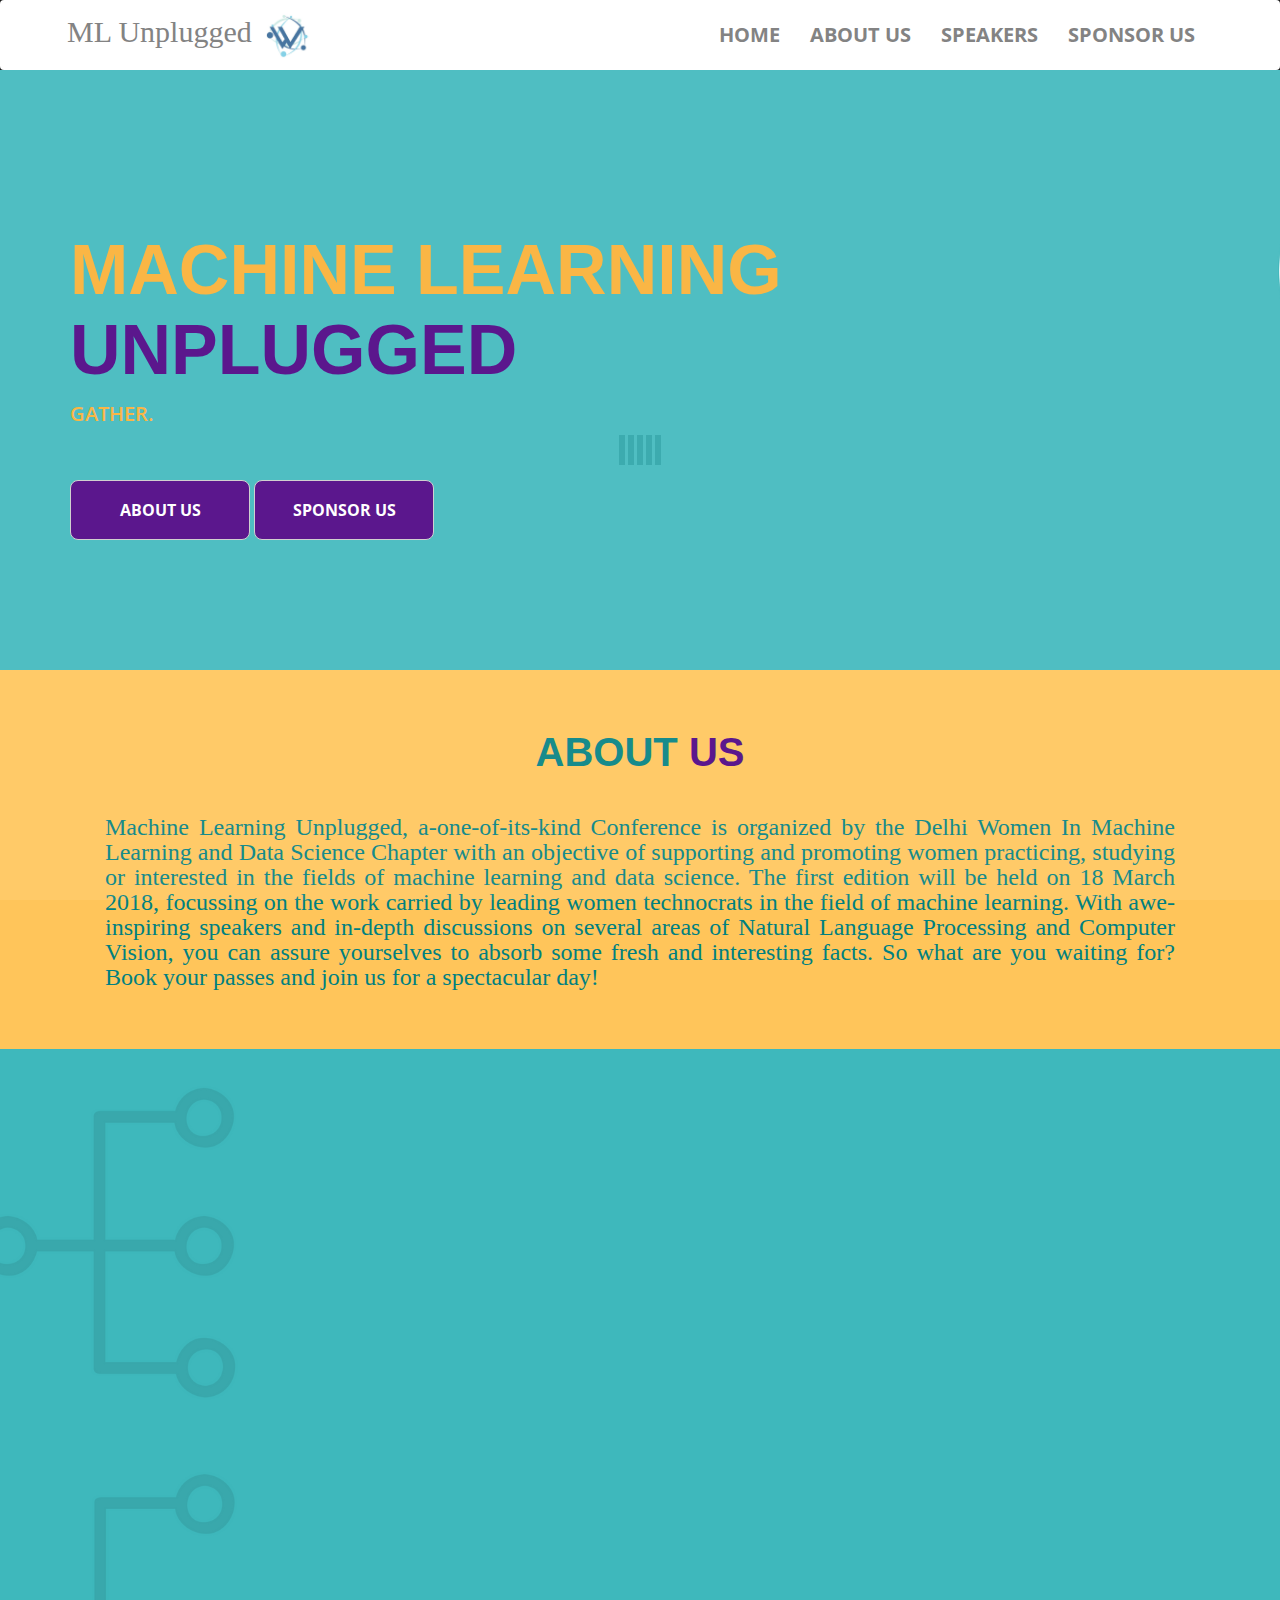
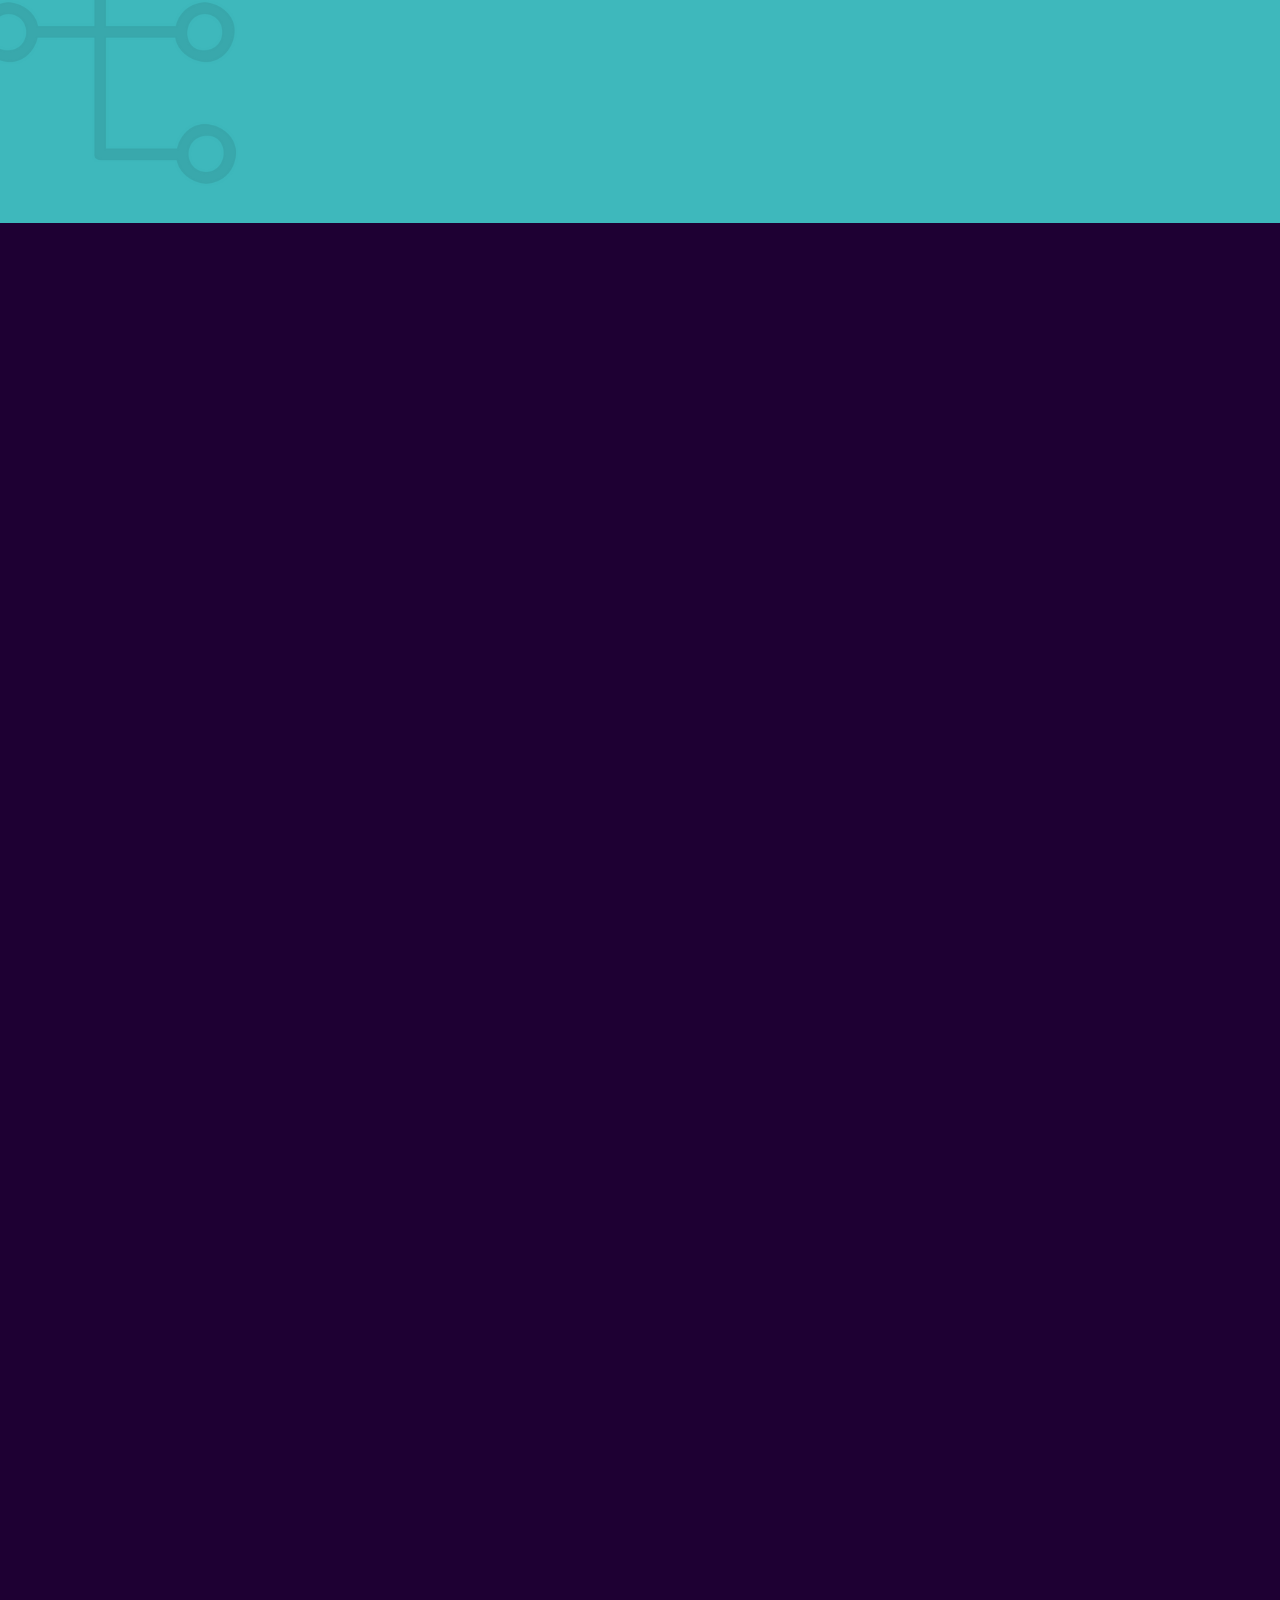
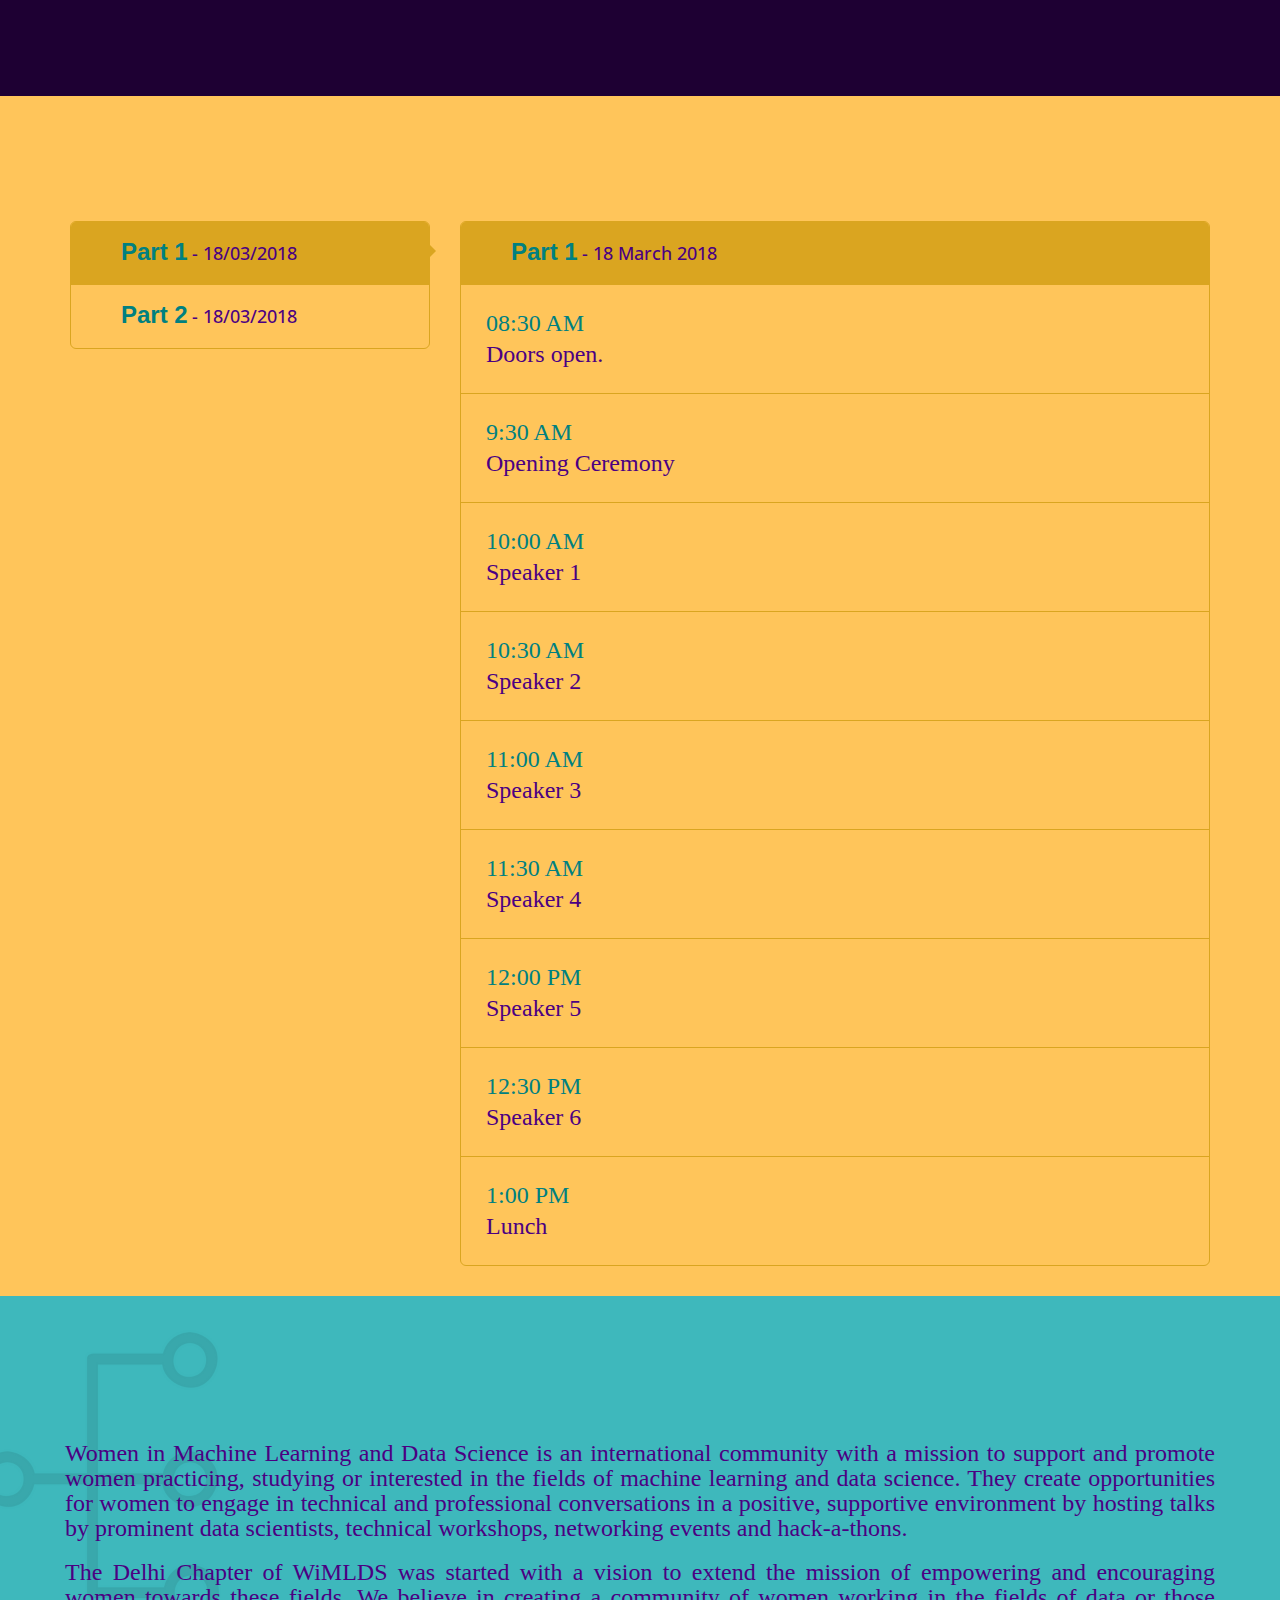
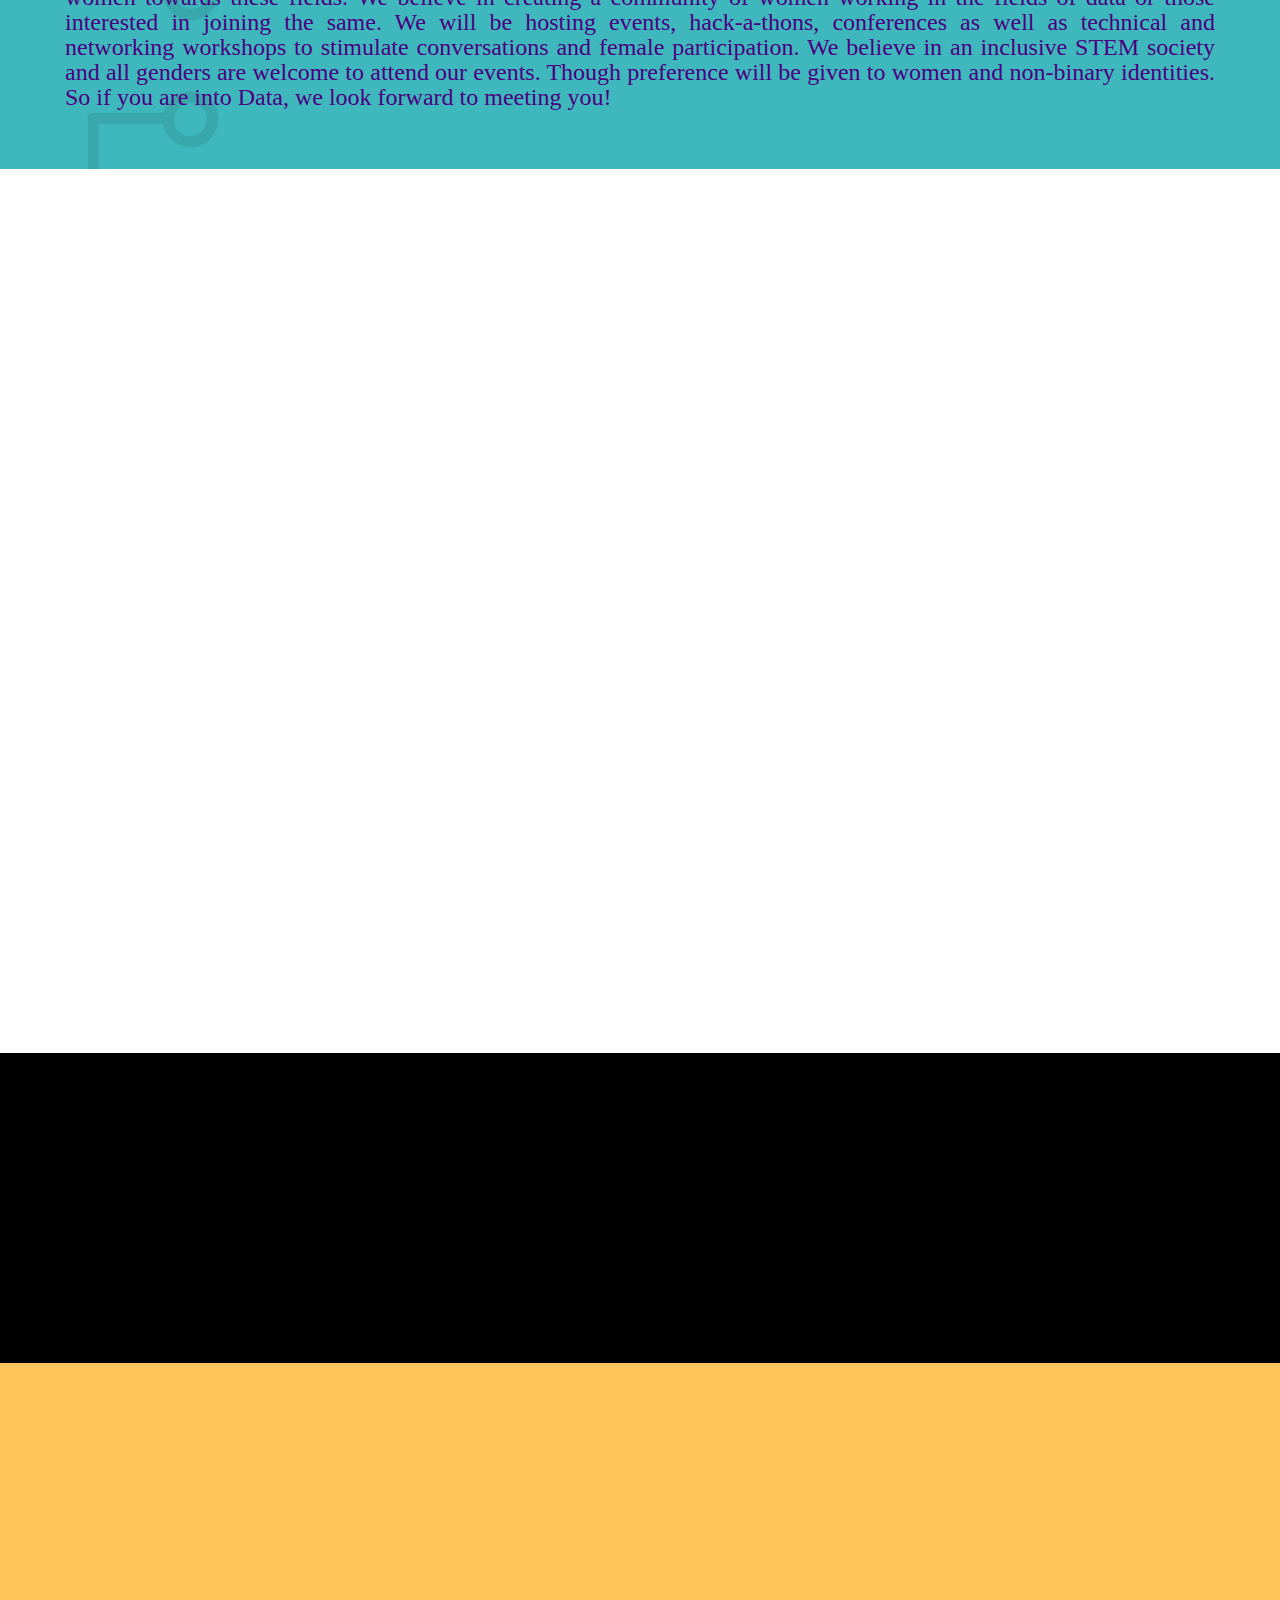
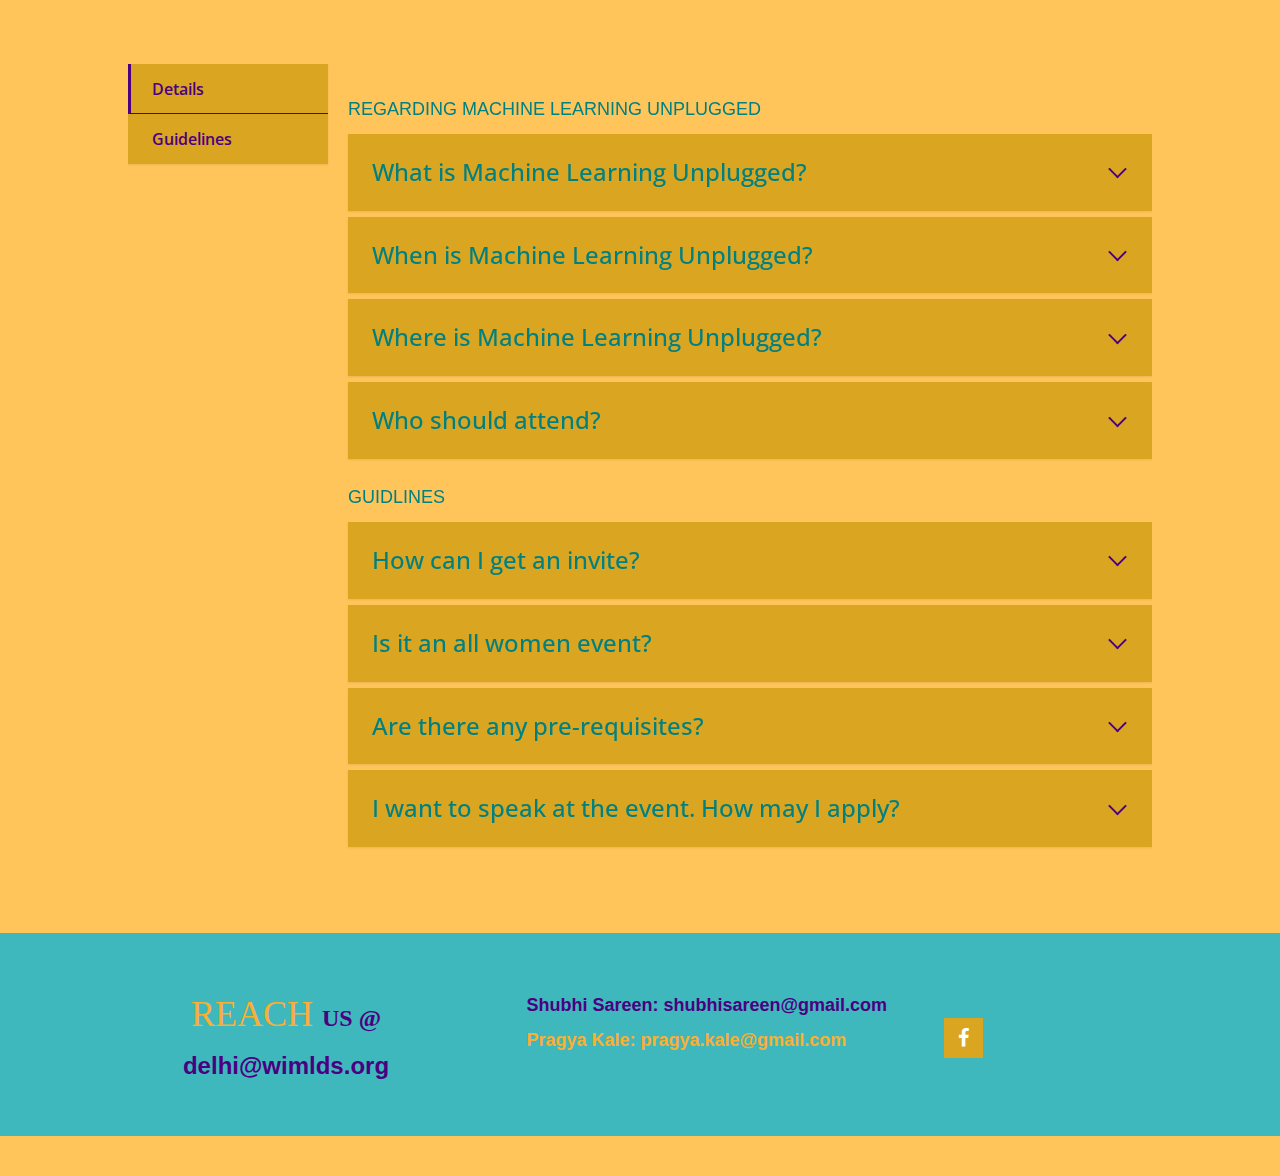
==== commit 6154820d: "Added Sponsors" ====
--- a/index.html
+++ b/index.html
@@ -137,8 +137,8 @@
         <ul class="nav navbar-nav navbar-right">
           <li><a href="#top">HOME</a></li>
           <li><a href="#about">ABOUT US</a></li>
-          <li><a href="cs.html">SPEAKERS</a></li>
-          <li><a href="#subscribe">SPONSOR US</a></li>
+          <li><a href="#team">SPEAKERS</a></li>
+          <li><a href="#portfolio">SPONSOR US</a></li>
  
         </ul>
       </div>
@@ -225,7 +225,91 @@
     </div>-->
   </section>
   <!-- end servie -->
-
+<!--start team -->
+  <section id="team">
+    <div class="container" id="judges">
+      <div class="row">
+        <div class="col-md-12">
+          <h2 class="wow bounceIn" data-wow-offset="50" data-wow-delay="0.2s"><span style = "color:teal">SPEAKERS</span></h2>
+        </div>
+
+        <!--<div class="row" id="faq">
+            <div class="col-md-12">
+              <h3>Coming <span>Soon</span></h3>
+            </div>
+          </div>-->
+      <div class="row">
+        <div class="col-md-4 col-sm-6 col-xs-12 wow fadeIn" data-wow-offset="50" data-wow-delay="0.5s">
+          <div class="team-wrapper">
+            <img src="images/nishthaa.jpg" class="img-responsive" alt="team img 1">
+            <div class="team-des">
+              <h4>Nishtha Madan</h4>
+              <span>Research Software Engineer, IBM Research</span>
+              <a href="https://www.linkedin.com/in/nishtha-madaan-21017541/"><i class="fa fa-linkedin"></i></a>
+              <br>
+              <br>
+            </div>
+          </div>
+        </div>
+        <div class="col-md-4 col-sm-6 col-xs-12 wow fadeIn" data-wow-offset="50" data-wow-delay="0.5s">
+          <div class="team-wrapper">
+            <img src="images/Prerna.jpg" class="img-responsive" alt="team img 1">
+            <div class="team-des">
+              <h4>Prerna Khurana</h4>
+
+              <span>NLP Researcher at Tata Consultancy Services</span>
+              <a href="https://www.linkedin.com/in/prerna-khurana-5b23a062/"><i class="fa fa-linkedin"></i></a>
+              <br>
+              <br>
+            </div>
+          </div>
+        </div>
+        <div class="col-md-4 col-sm-6 col-xs-12 wow fadeIn" data-wow-offset="50" data-wow-delay="0.5s">
+          <div class="team-wrapper">
+            <img src="images/Somya.JPG" class="img-responsive" alt="team img 1">
+            <div class="team-des">
+              <h4>Somya Sahu</h4>
+              <span>Project Management, Business Analysis and Strategic Advisory at Grail Research</span>
+              <a href="https://www.linkedin.com/in/somyasahu350/"><i class="fa fa-linkedin"></i></a>
+            </div>
+          </div>
+        </div>
+      </div>
+      <br>
+      <br>
+      <div class="row">
+              <div class="col-md-2 col-sm-6 col-xs-12 wow fadeIn"></div>
+
+
+        <div class="col-md-4 col-sm-6 col-xs-12 wow fadeIn" data-wow-offset="50" data-wow-delay="0.5s">
+          <div class="team-wrapper">
+            <img src="images/Amita.jpg" width="100%" class="img-responsive" alt="team img 1">
+            <div class="team-des">
+              <h4>Dr. Amita Kapoor</h4>
+              <span>Associate Professor, University of Delhi</span>
+              <a href="https://www.linkedin.com/in/amitakapoor/"><i class="fa fa-linkedin"></i></a>
+            </div>
+          </div>
+        </div>
+        <div class="col-md-4 col-sm-6 col-xs-12 wow fadeIn" data-wow-offset="50" data-wow-delay="0.5s">
+          <div class="team-wrapper">
+            <img src="images/cs.jpg" width="100%" class="img-responsive" alt="team img 1">
+            <div class="team-des">
+              <h4>Coming Soon</h4>
+              <br>
+              <br>
+              <br>
+            </div>
+          </div>
+        </div>
+
+      </div>
+    </div>
+    <p>
+      <br>
+      <br>
+    </p>
+  </section>
   <!--Schedule section-->
   <section id="schedule" class="schedule pt-120 pb-120">
     <!--Container-->
@@ -414,6 +498,60 @@
     </div>
     <br>
   </section>
+  <!-- sponsors -->
+  <section id="portfolio">
+    <div class="container">
+      <div class="row">
+        <div class="col-md-12">
+          <h2 class="wow bounceIn" data-wow-offset="50" data-wow-delay="0.3s"><span>OUR SPONSORS</span></h2>
+        </div>
+      </div>
+      <div class="col-md-12">
+          <h3 class="wow bounceIn" data-wow-offset="50" data-wow-delay="0.3s"><span>TITLE SPONSOR</span></h3>
+        </div>
+        <div class="col-md-12 col-sm-6 col-xs-12 wow fadeIn" data-wow-offset="50" data-wow-delay="0.6s">
+        <div class="thumbnail">
+          <a href="http://cai.iiitd.ac.in/" target="blank"><img src="images/iiit.jpg" class="img-responsive" class="my-1" class="product" alt="portfolio img 1"></a>
+        </div>
+      </div>
+      <div class="col-md-12">
+          <h3 class="wow bounceIn" data-wow-offset="50" data-wow-delay="0.3s"><span>CO - SPONSORS</span></h3>
+          <p>
+        <br>
+        <br>
+      </p>
+        </div>
+
+      <div class="col-md-4 col-sm-6 col-xs-12 wow fadeIn" align="left" data-wow-offset="50" data-wow-delay="0.6s">
+        <div class="thumbnail">
+          <a href="http://get.tech/" target="blank"><img src="images/tech.png" class="my-1" class="img-responsive" class="product" alt="portfolio img 1"></a>
+        </div>
+      </div>
+
+      
+      <div class="col-md-4 col-sm-6 col-xs-12 wow fadeIn" data-wow-offset="50" data-wow-delay="0.6s">
+        <div class="thumbnail">
+          <a href="http://www.jetbrains.com" target="blank"><img src="images/jb.jpeg" class="my-1" class="img-responsive" class="product" alt="portfolio img 1"></a>
+        </div>
+      </div>
+
+
+      
+
+      <div class="col-md-4 col-sm-6 col-xs-12 wow fadeIn" data-wow-offset="50" data-wow-delay="0.6s">
+        <div class="thumbnail">
+          <a href="https://www.analyticsvidhya.com/" target="blank"><img src="images/av.png" class="img-responsive" class="my-1" class="product" alt="portfolio img 1"></a>
+        </div>
+      </div>
+
+
+
+    </div>
+
+    
+
+  </section>
+  <!-- end sponsors -->
   <section id="subscribe">
     <div class="container wow fadeInUp">
       <div class="row">
--- a/css/templatemo-style.css
+++ b/css/templatemo-style.css
@@ -43,6 +43,8 @@
 	{
 		color: #4B0082;
 		font-weight: bold;
+		    font-size: x-large;
+
 	}
 
 
@@ -73,6 +75,9 @@
 #aboutD{
 	background: url('../images/bg_teal.png') no-repeat;
 		background-size: cover;
+}
+#team{
+	background-color: #1e0033
 }
 /* end about team service portfolio contact */
 
@@ -369,7 +374,7 @@
 /* start team */
 #team .team-wrapper
 	{
-		background: #404040;
+		background: rgb(222, 182, 40);
 		padding-bottom: 10px;
 		-webkit-transition: all 0.4s ease-in-out;
 		        transition: all 0.4s ease-in-out;
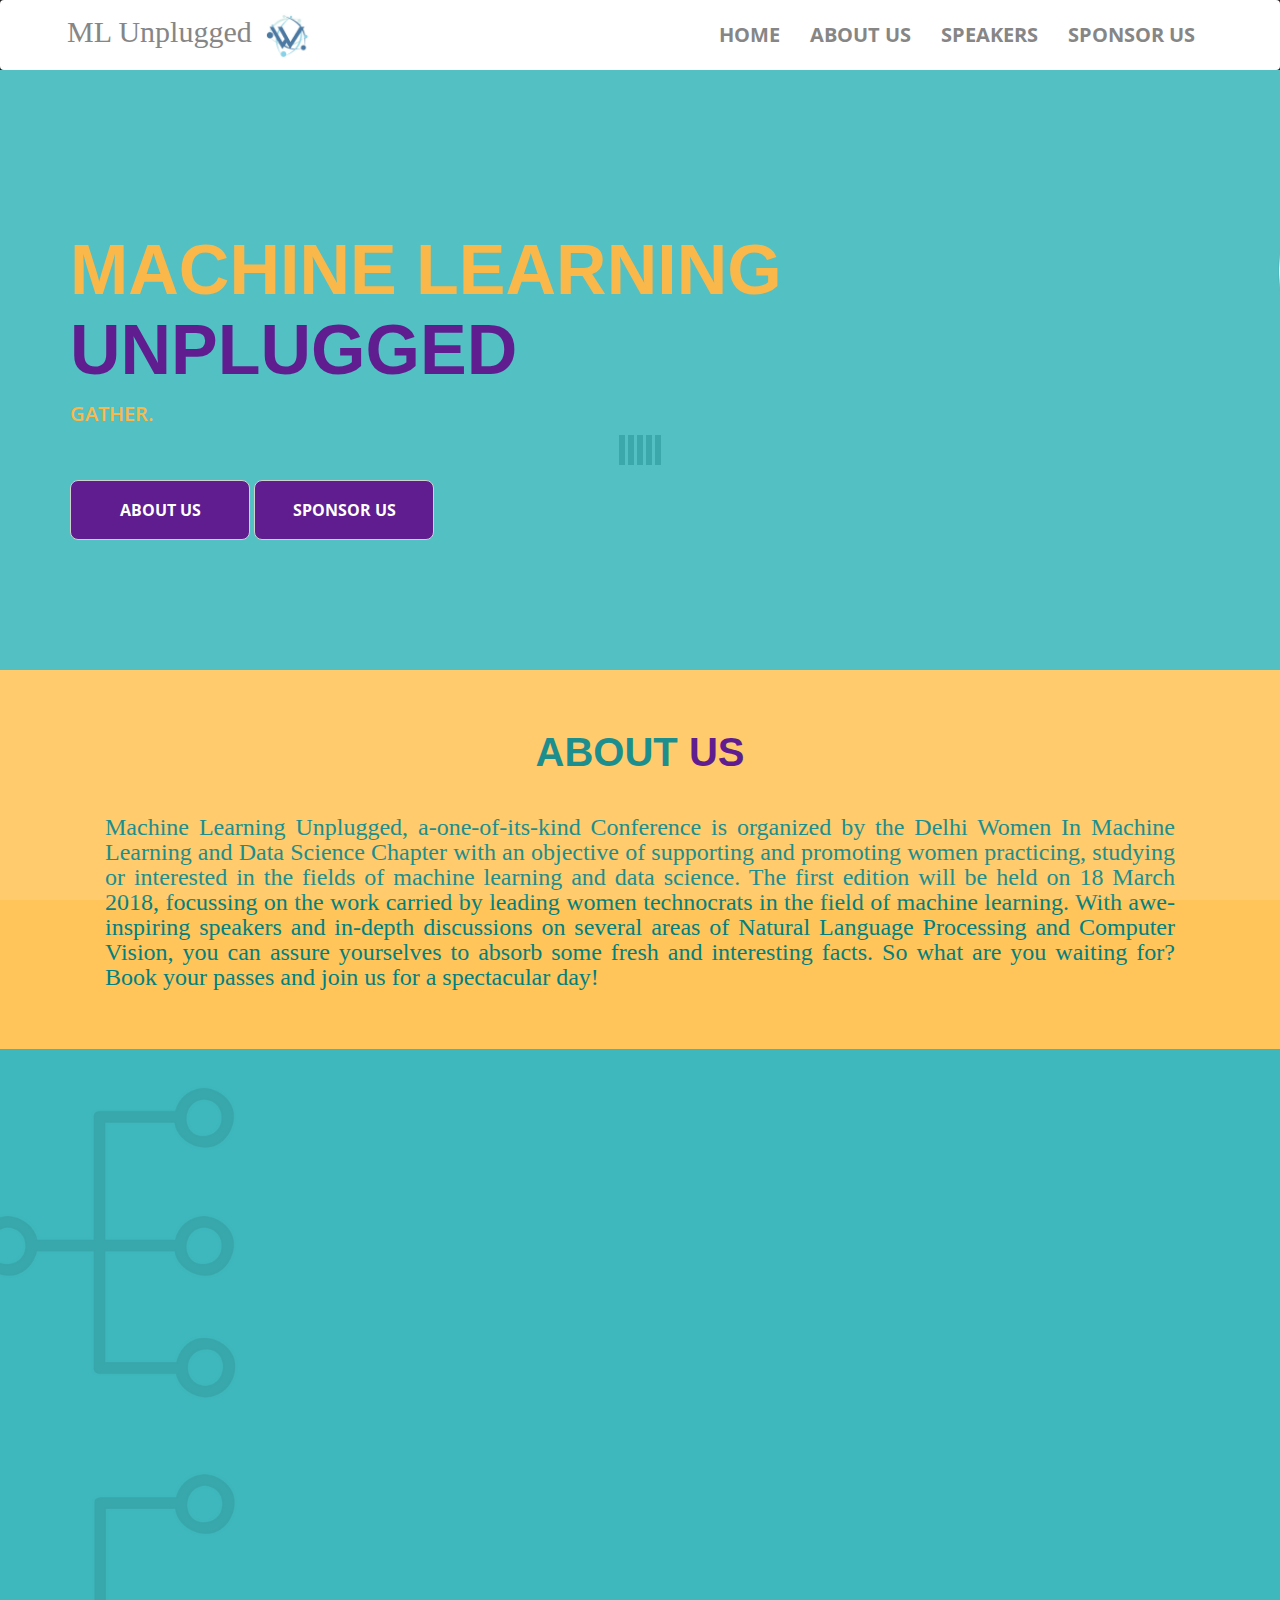
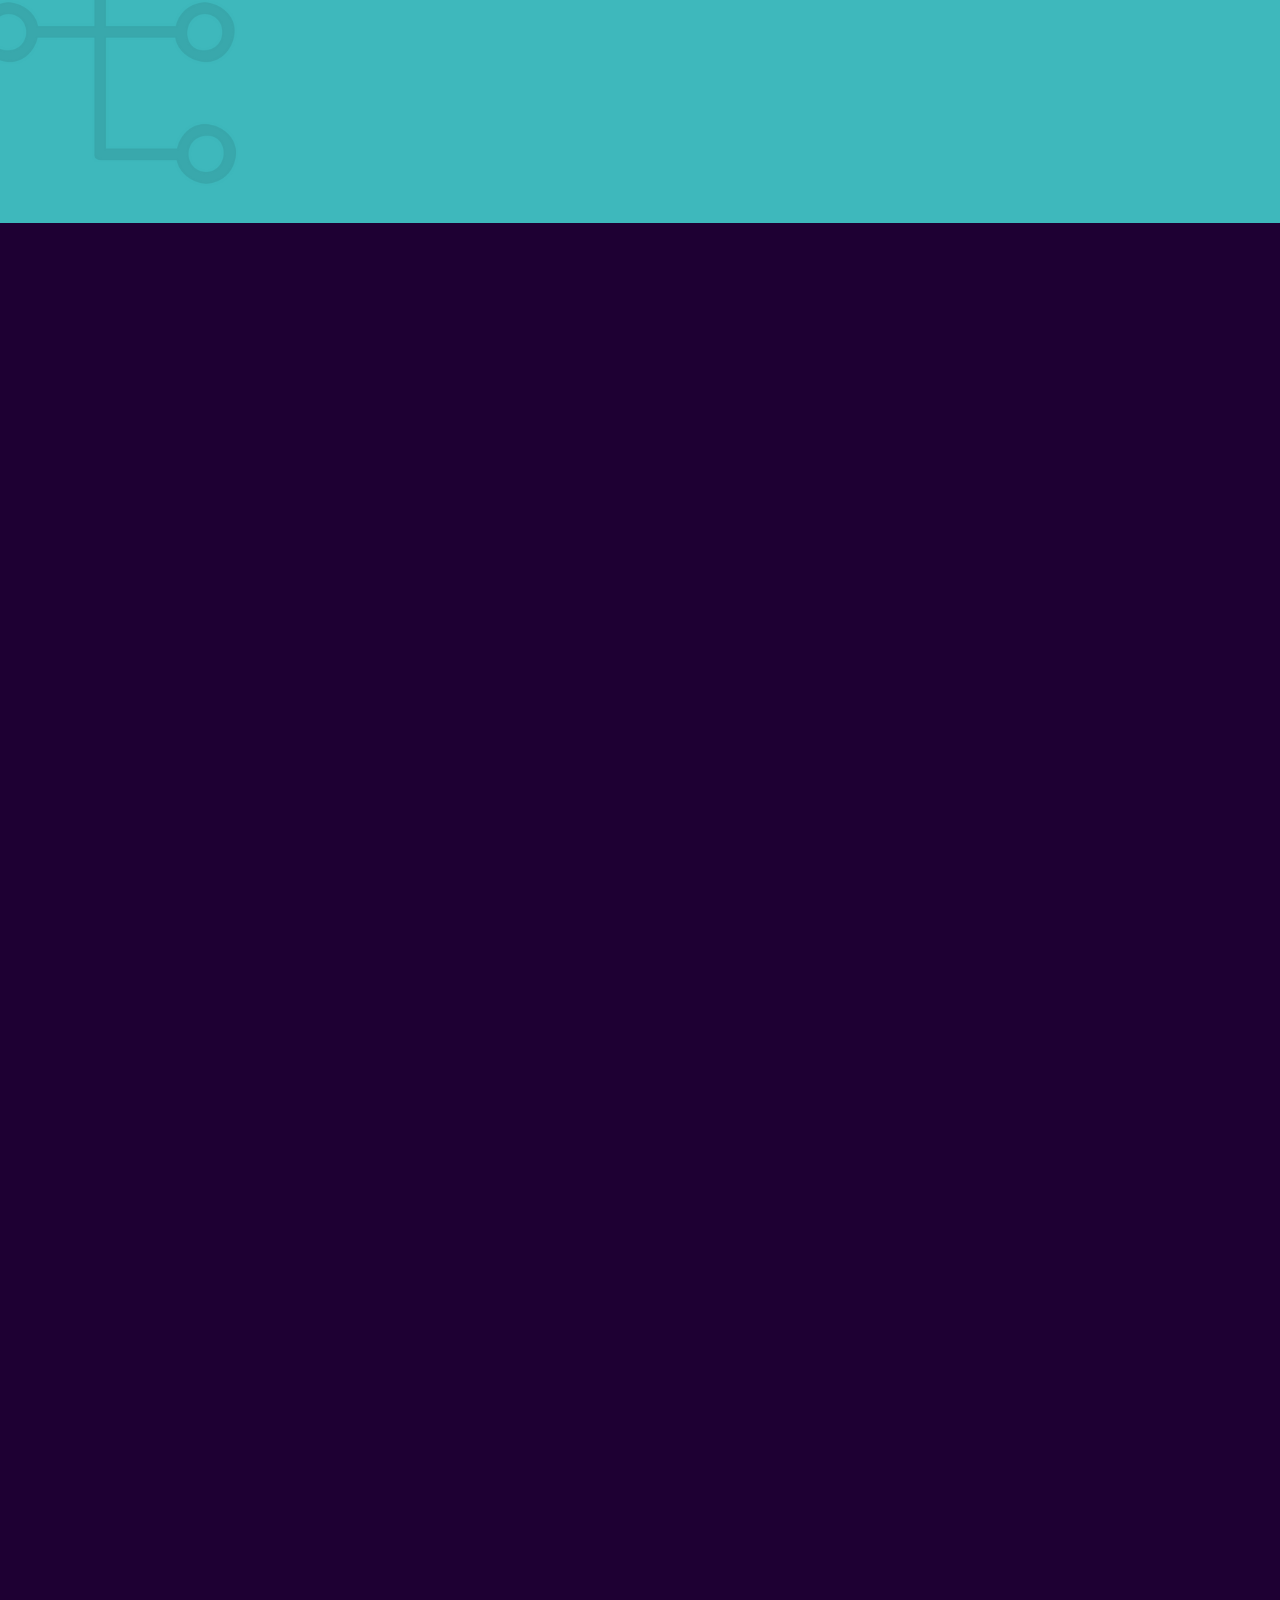
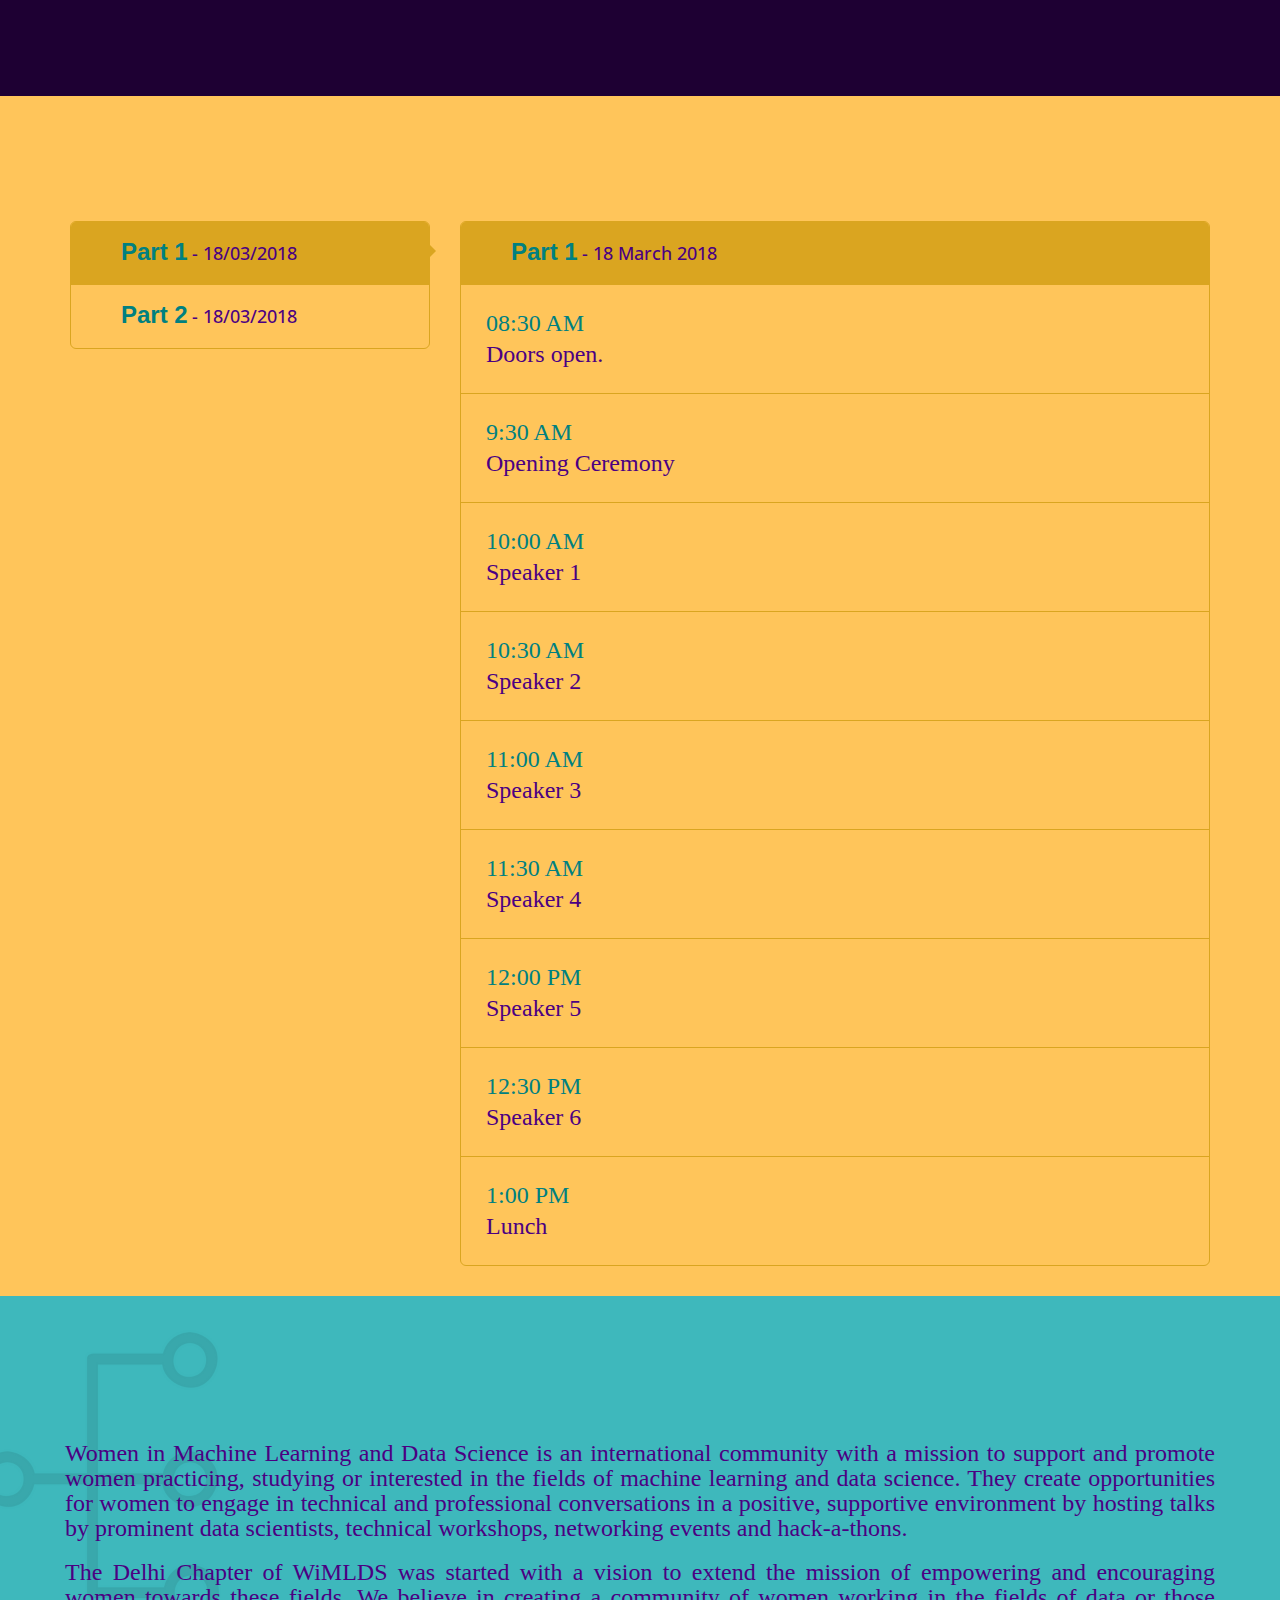
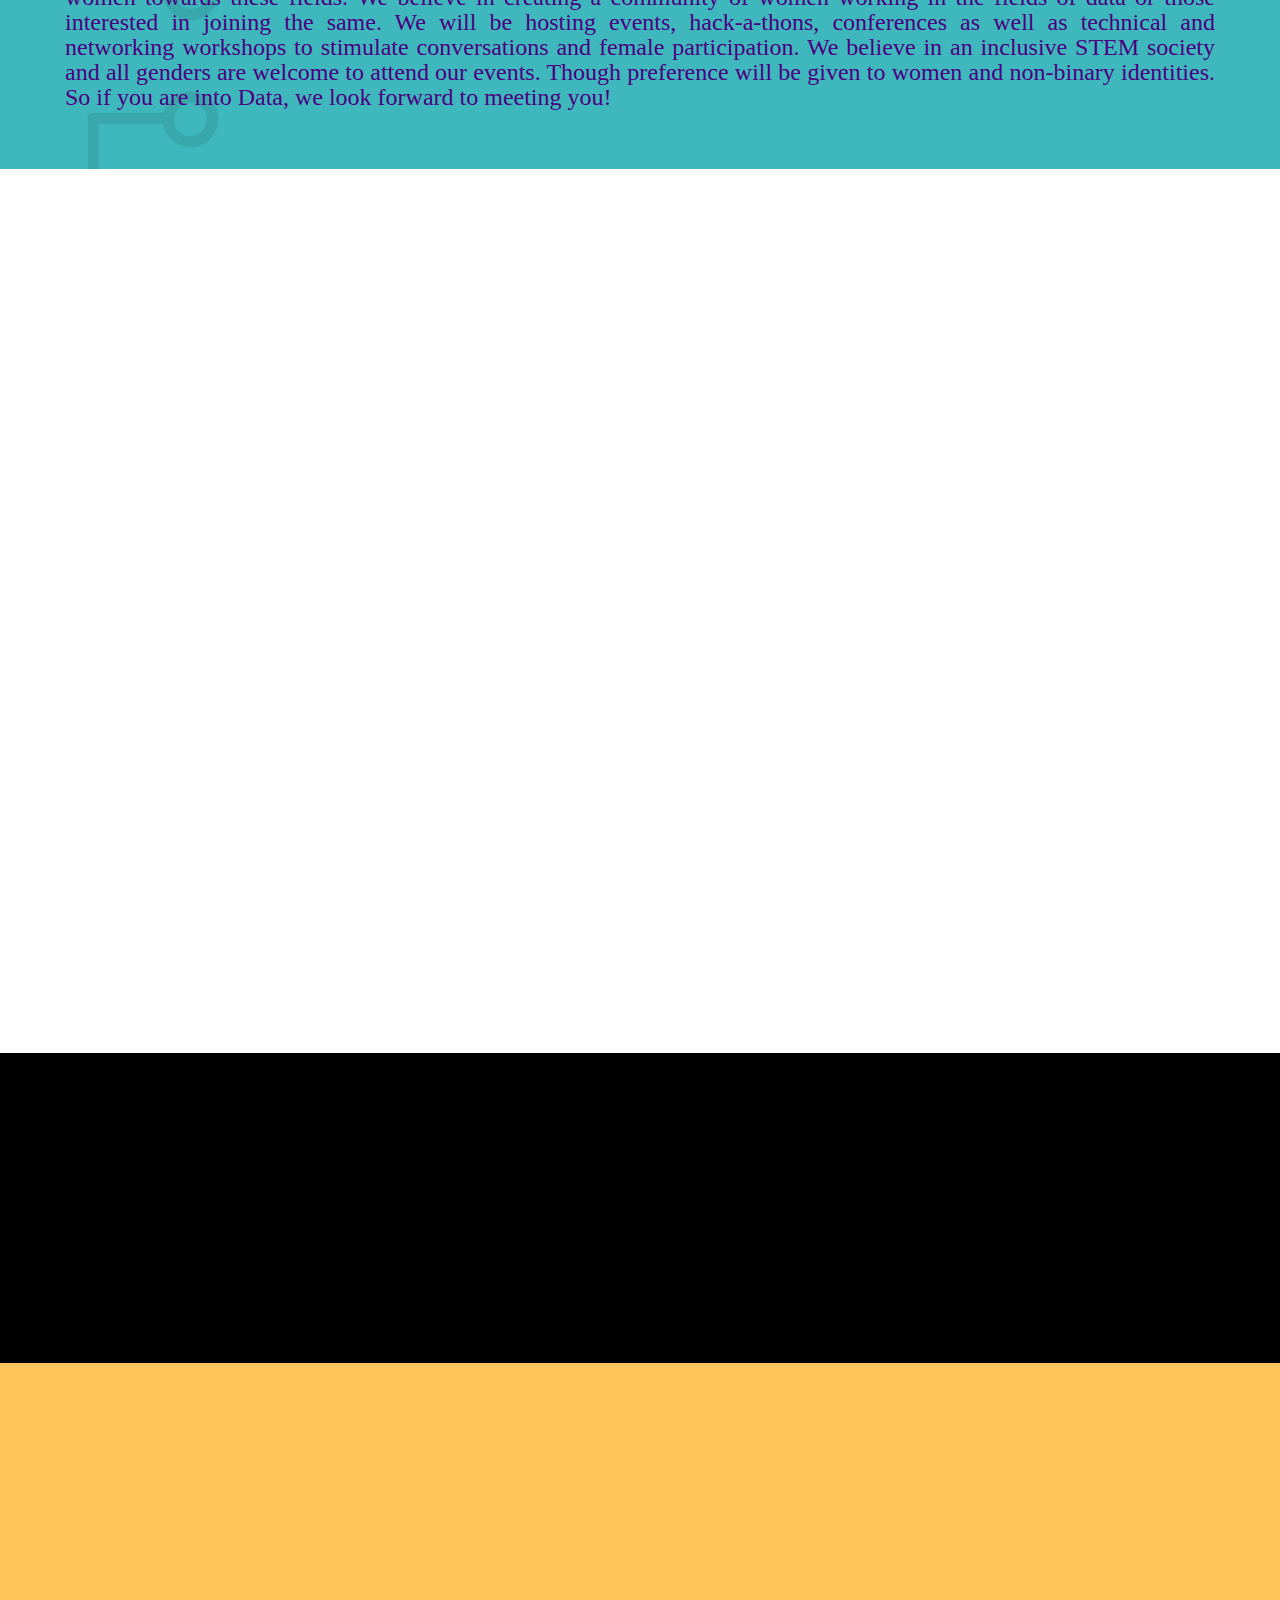
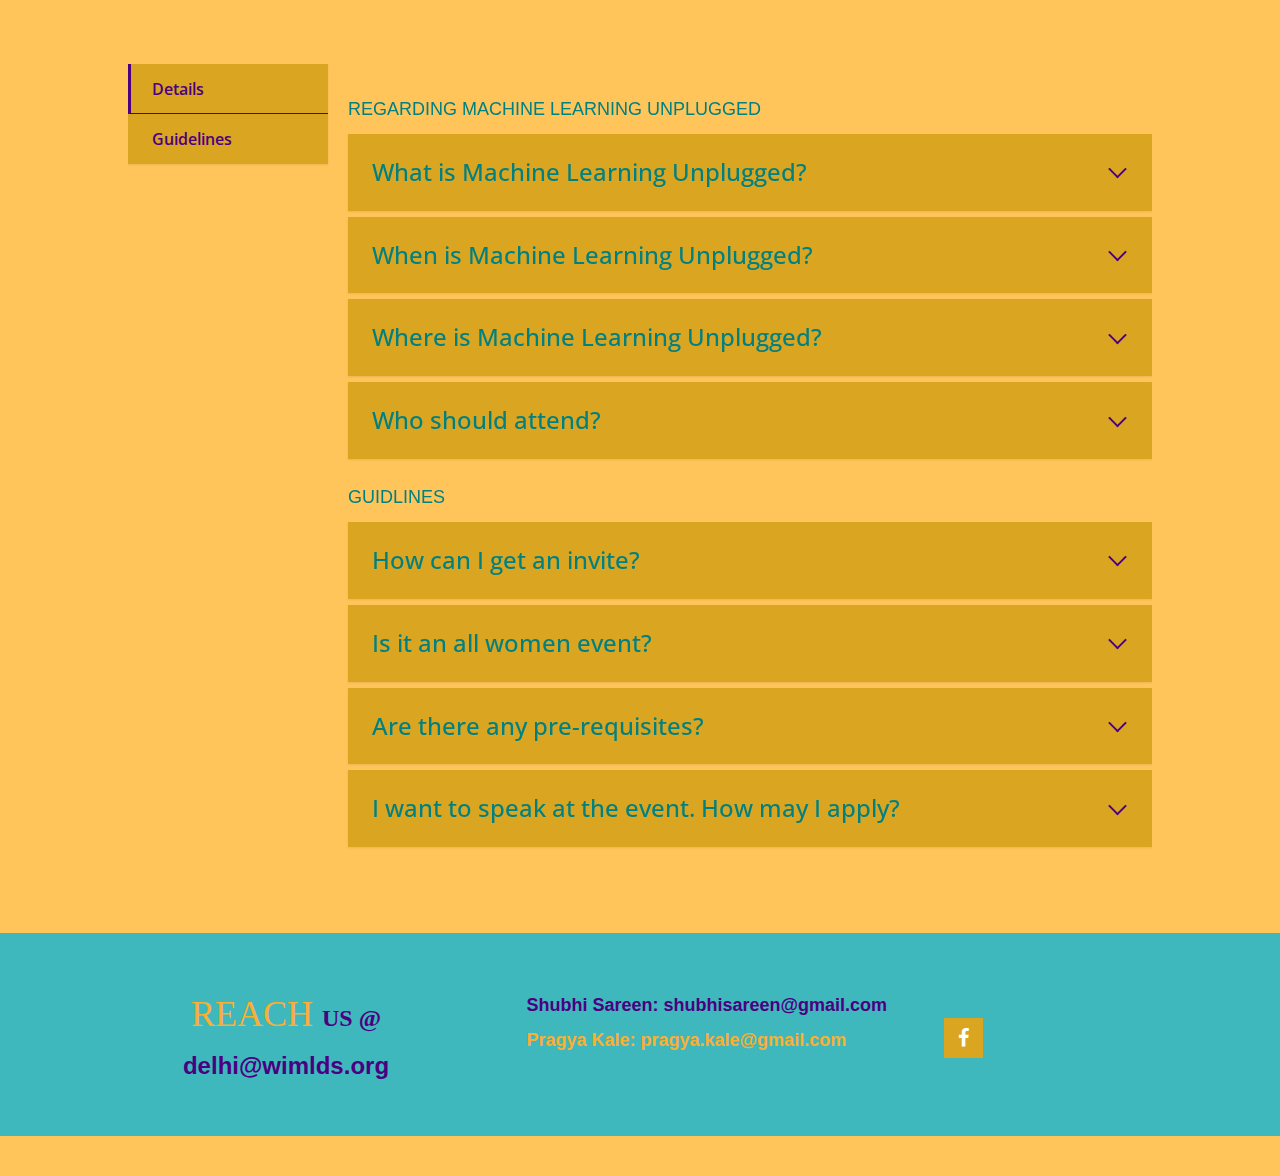
==== commit 621fee9b: "Merge branch 'master' of https://github.com/shubhi-sareen/ML-Unplugged" ====
--- a/index.html
+++ b/index.html
@@ -278,7 +278,7 @@
       <br>
       <br>
       <div class="row">
-              <div class="col-md-2 col-sm-6 col-xs-12 wow fadeIn"></div>
+
 
 
         <div class="col-md-4 col-sm-6 col-xs-12 wow fadeIn" data-wow-offset="50" data-wow-delay="0.5s">
@@ -293,12 +293,21 @@
         </div>
         <div class="col-md-4 col-sm-6 col-xs-12 wow fadeIn" data-wow-offset="50" data-wow-delay="0.5s">
           <div class="team-wrapper">
-            <img src="images/cs.jpg" width="100%" class="img-responsive" alt="team img 1">
+            <img src="images/pragati.png" width="100%" class="img-responsive" alt="team img 1">
             <div class="team-des">
-              <h4>Coming Soon</h4>
-              <br>
-              <br>
-              <br>
+              <h4>Pragati Kapoor</h4>
+              <span>Data Analytics and Machine Learning Expert</span>
+              <a href="https://www.linkedin.com/in/pragati-kapoor-a33471121/"><i class="fa fa-linkedin"></i></a>
+            </div>
+          </div>
+        </div>
+        <div class="col-md-4 col-sm-6 col-xs-12 wow fadeIn" data-wow-offset="50" data-wow-delay="0.5s">
+          <div class="team-wrapper">
+            <img src="images/sonali.png" width="100%" class="img-responsive" alt="team img 1">
+            <div class="team-des">
+              <h4>Sonali Batra</h4>
+              <span>CTO, Operation Asha</span>
+              <a href="https://www.linkedin.com/in/sonalibatra/"><i class="fa fa-linkedin"></i></a>
             </div>
           </div>
         </div>
@@ -606,7 +615,7 @@
         <li>
           <a class="cd-faq-trigger" href="#0" style="color:teal; font-weight:500">Where is Machine Learning Unplugged?</a>
           <div class="cd-faq-content">
-            <p style = "font-family:Lato; font-size: large; font-weight:400">To be announced soon.</p>
+            <p style = "font-family:Lato; font-size: large; font-weight:400">IIIT - Delhi.</p>
           </div>
           <!-- cd-faq-content -->
         </li>
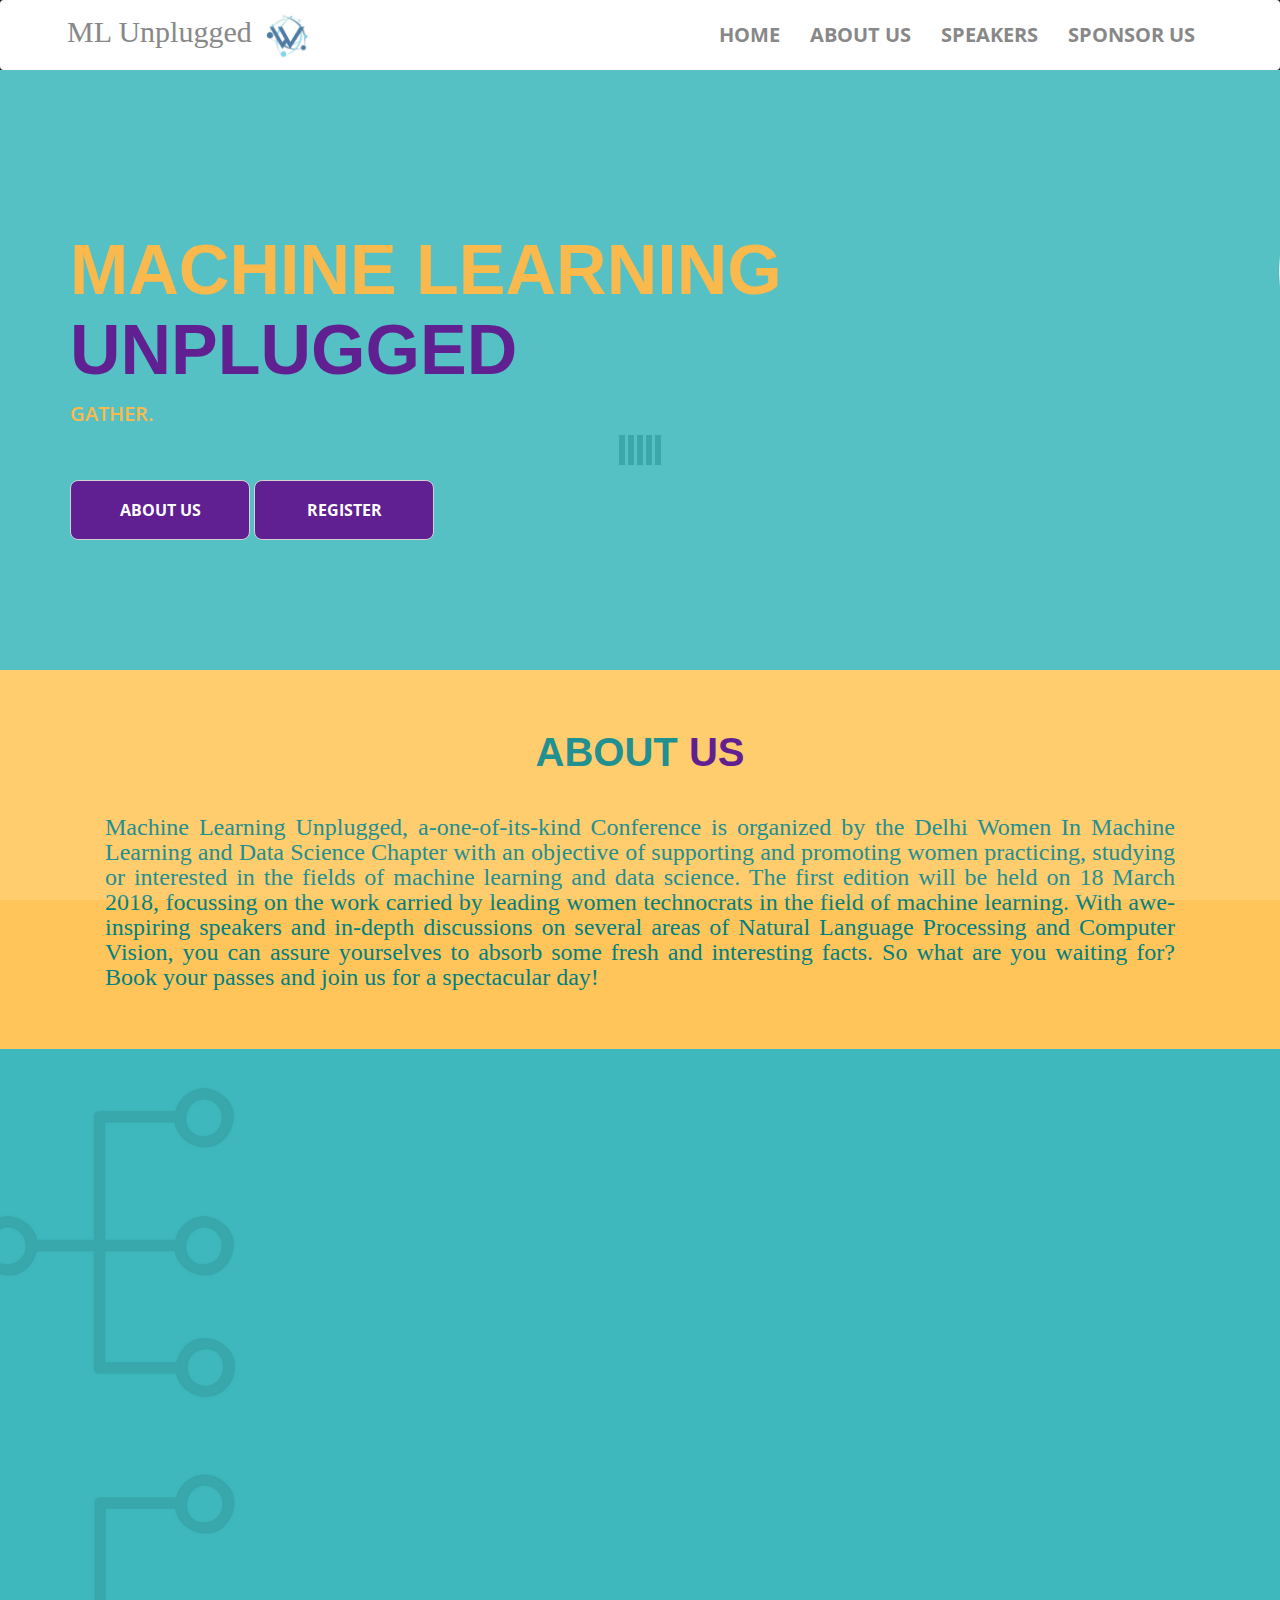
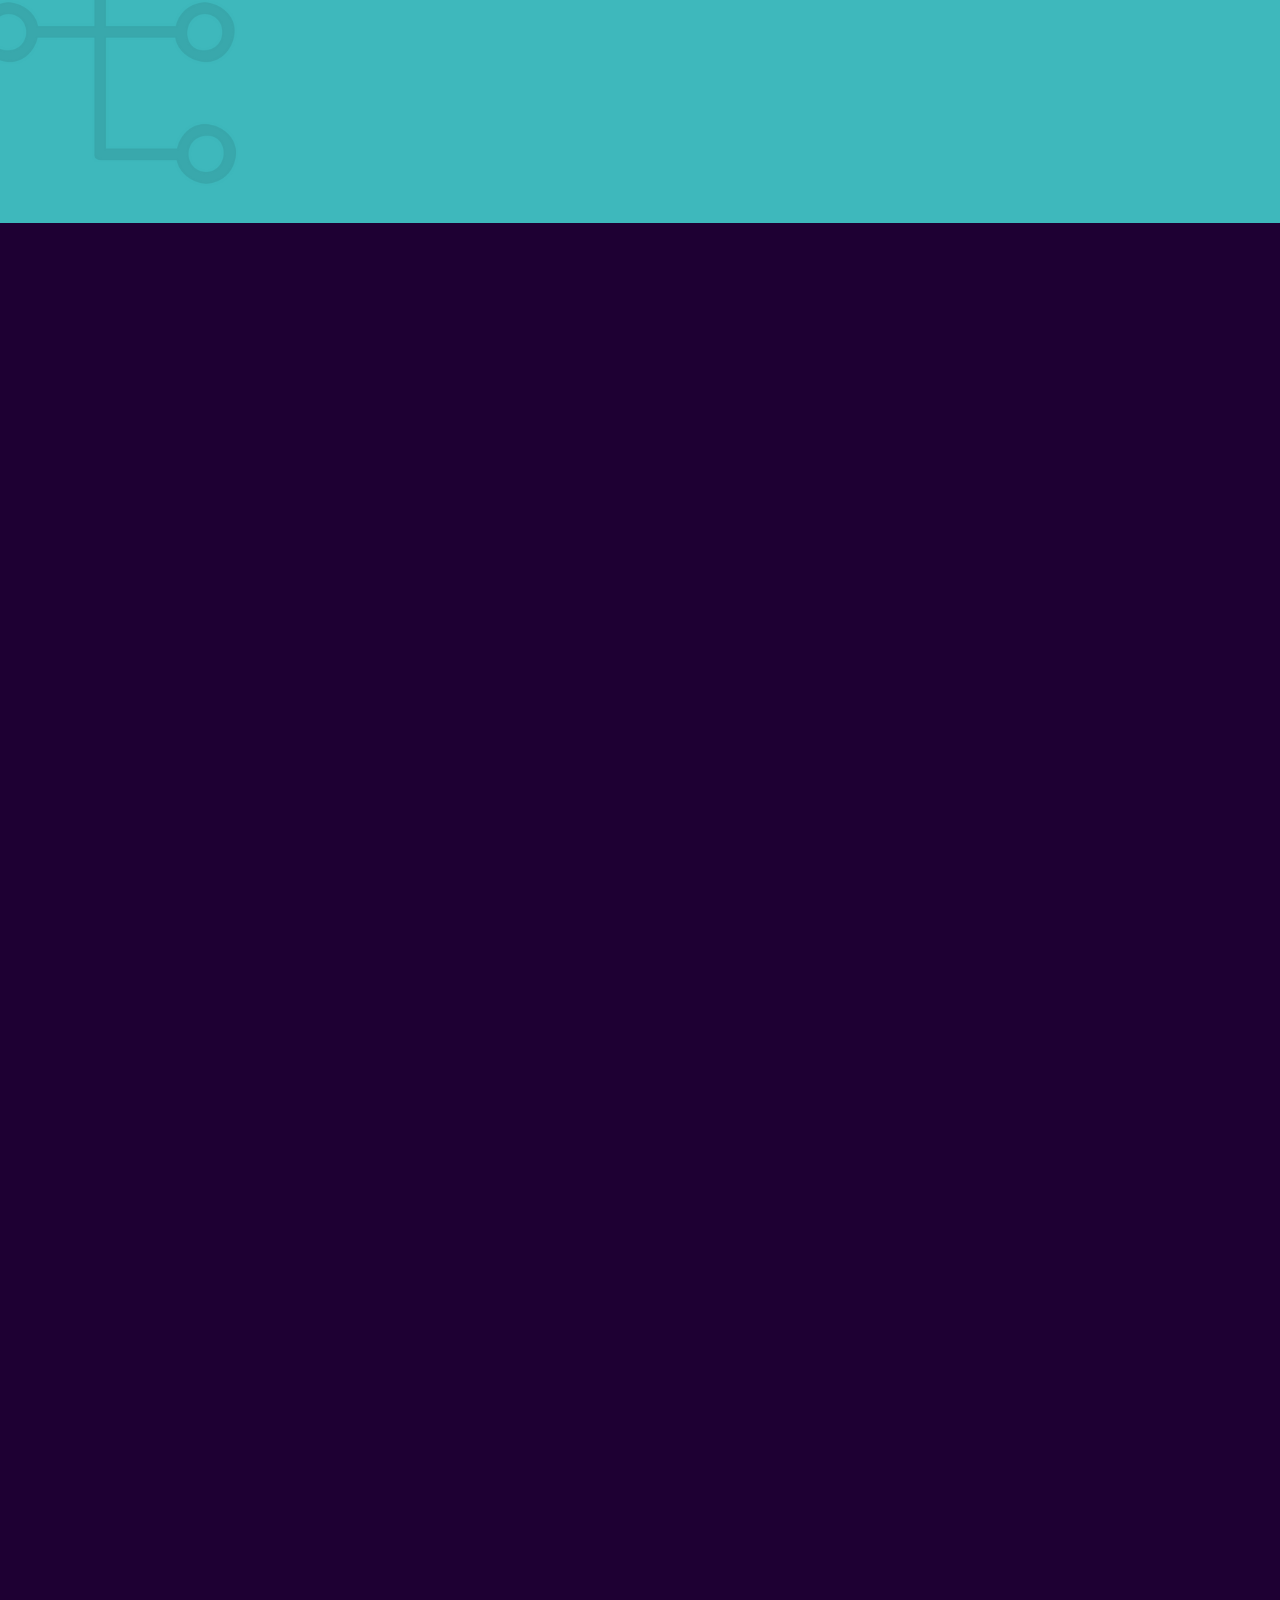
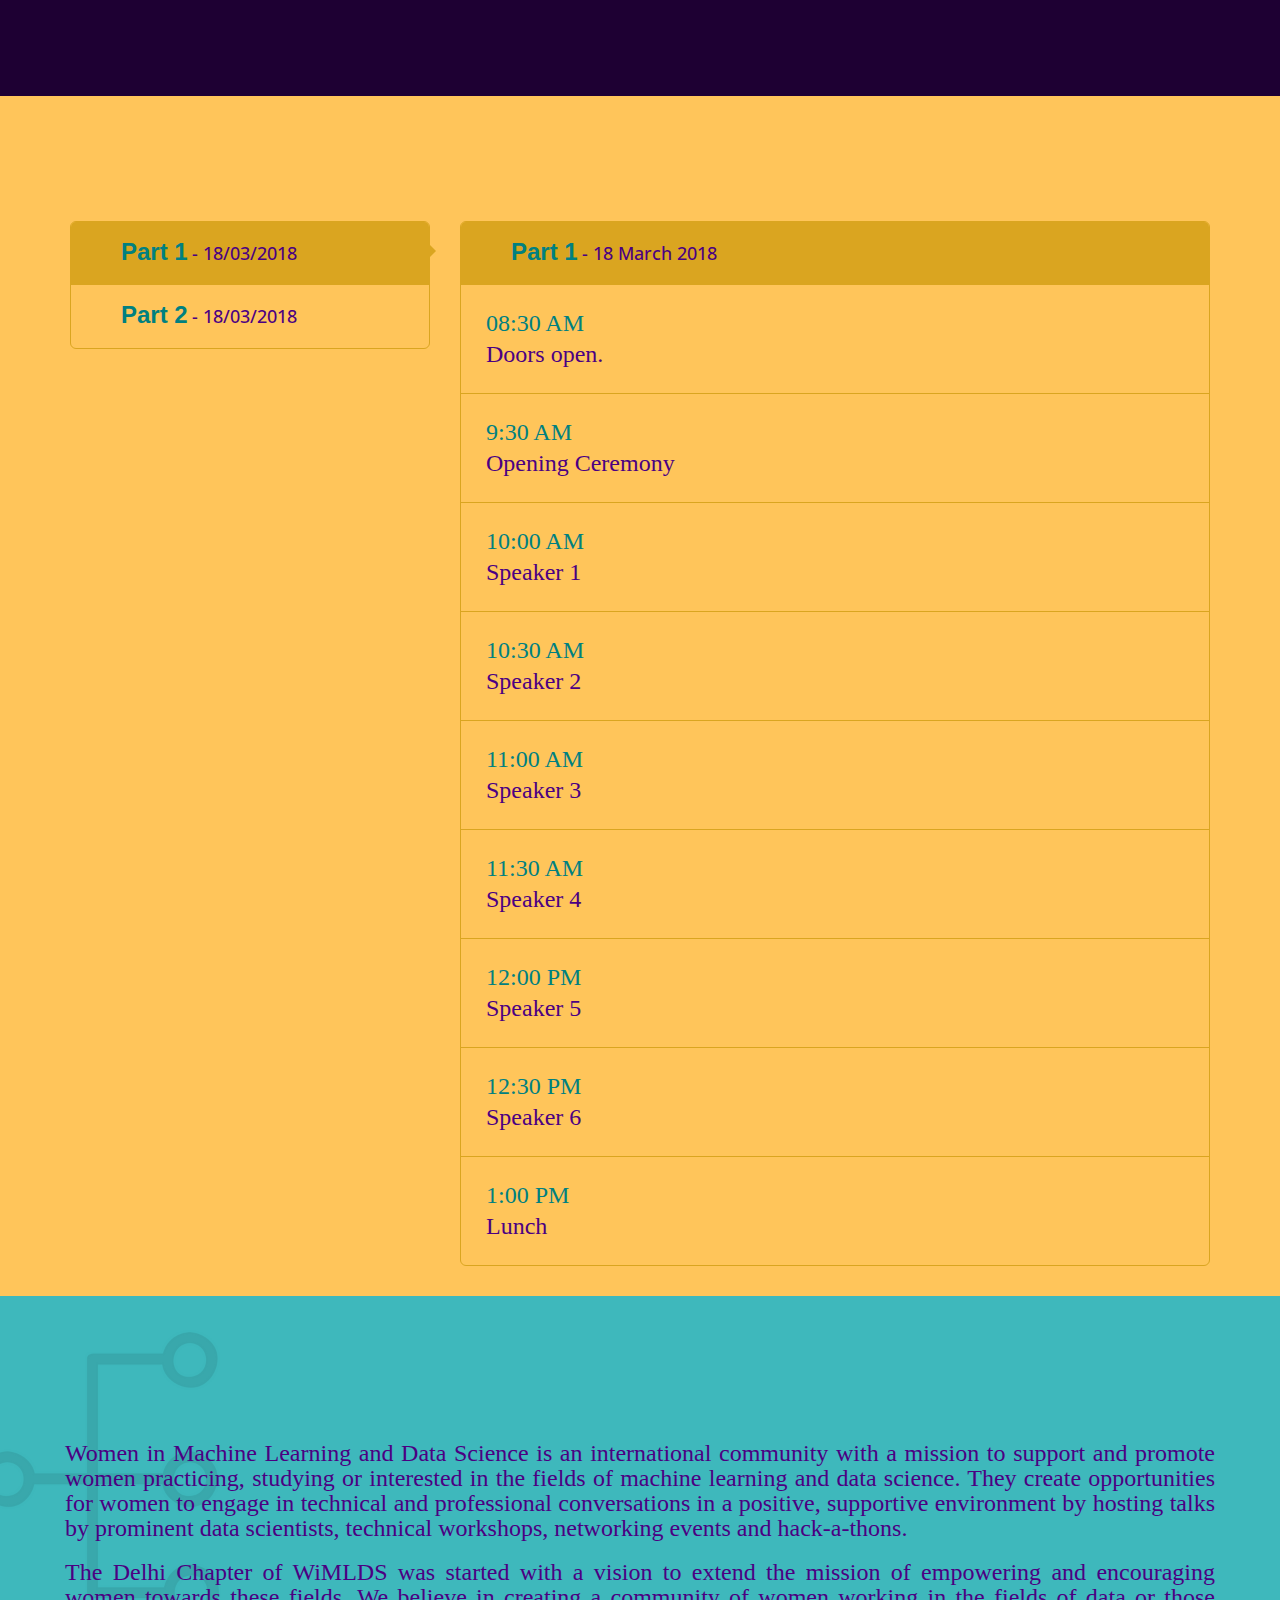
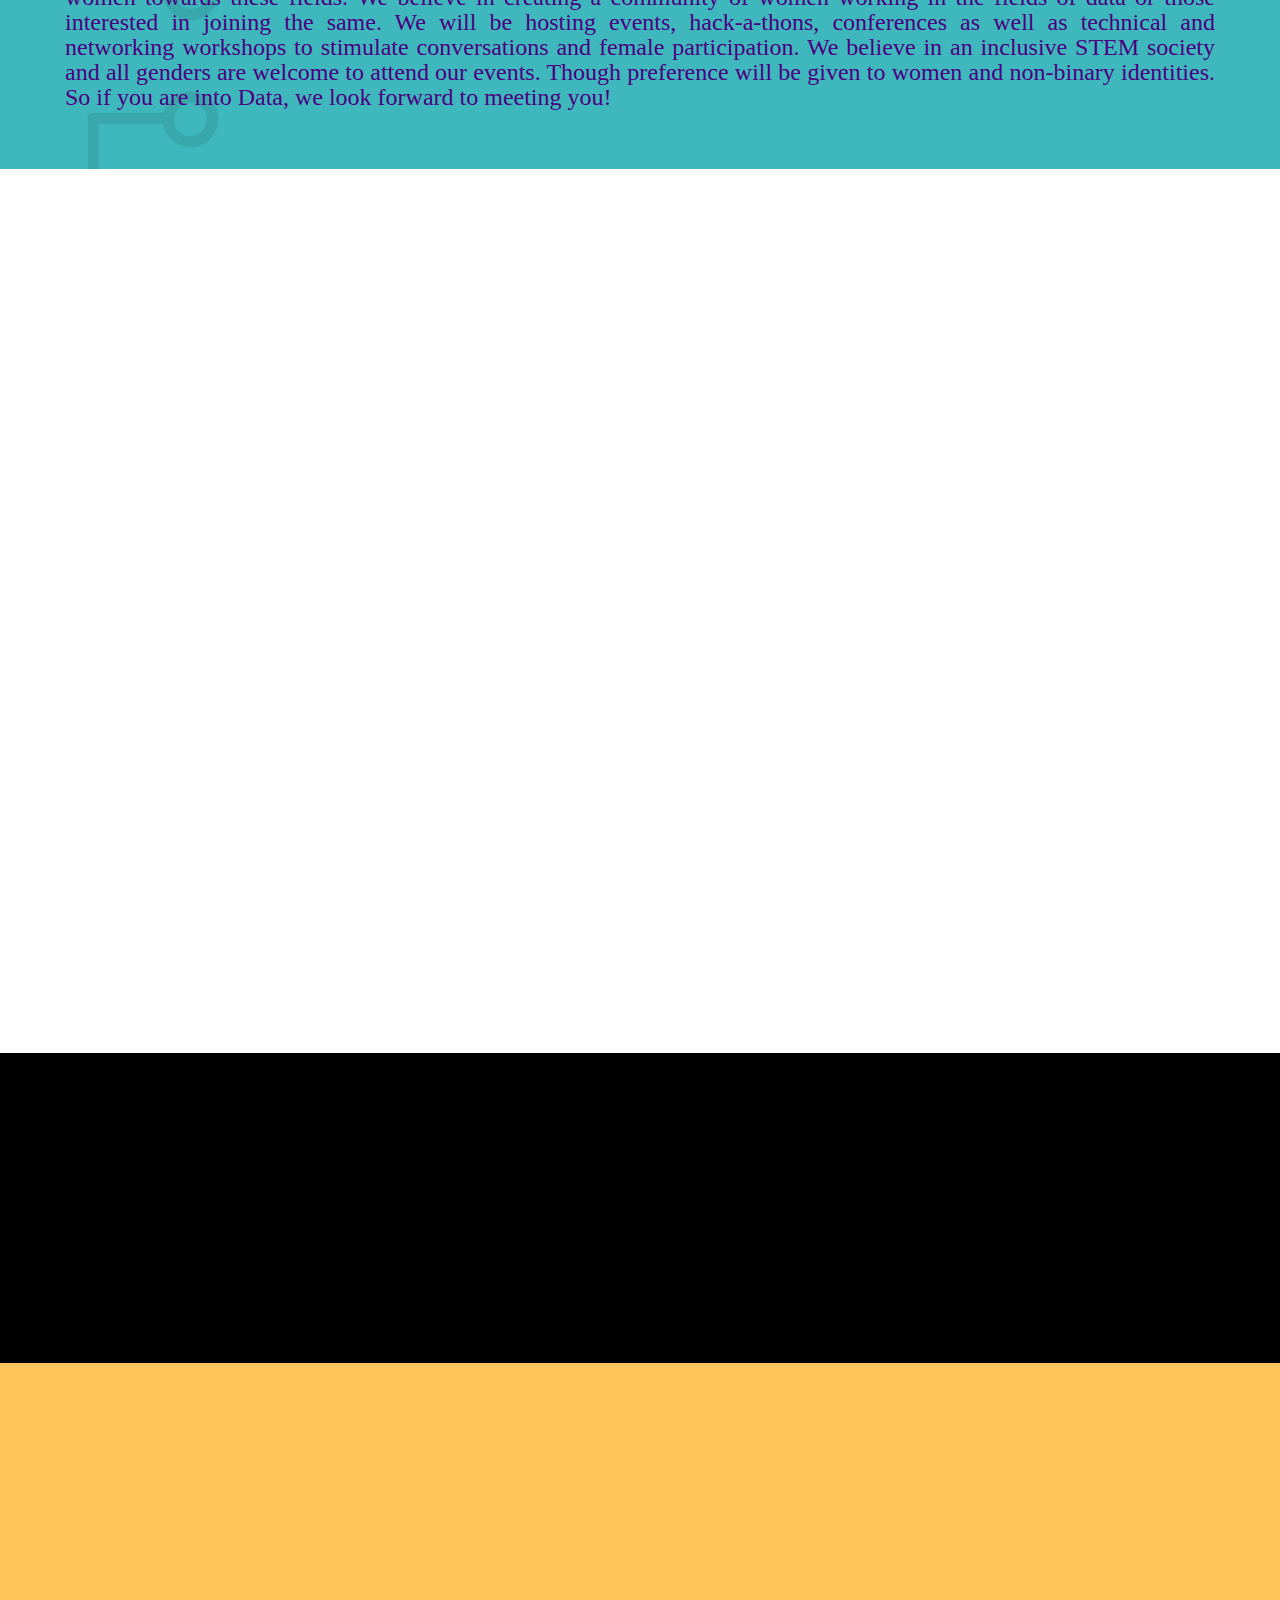
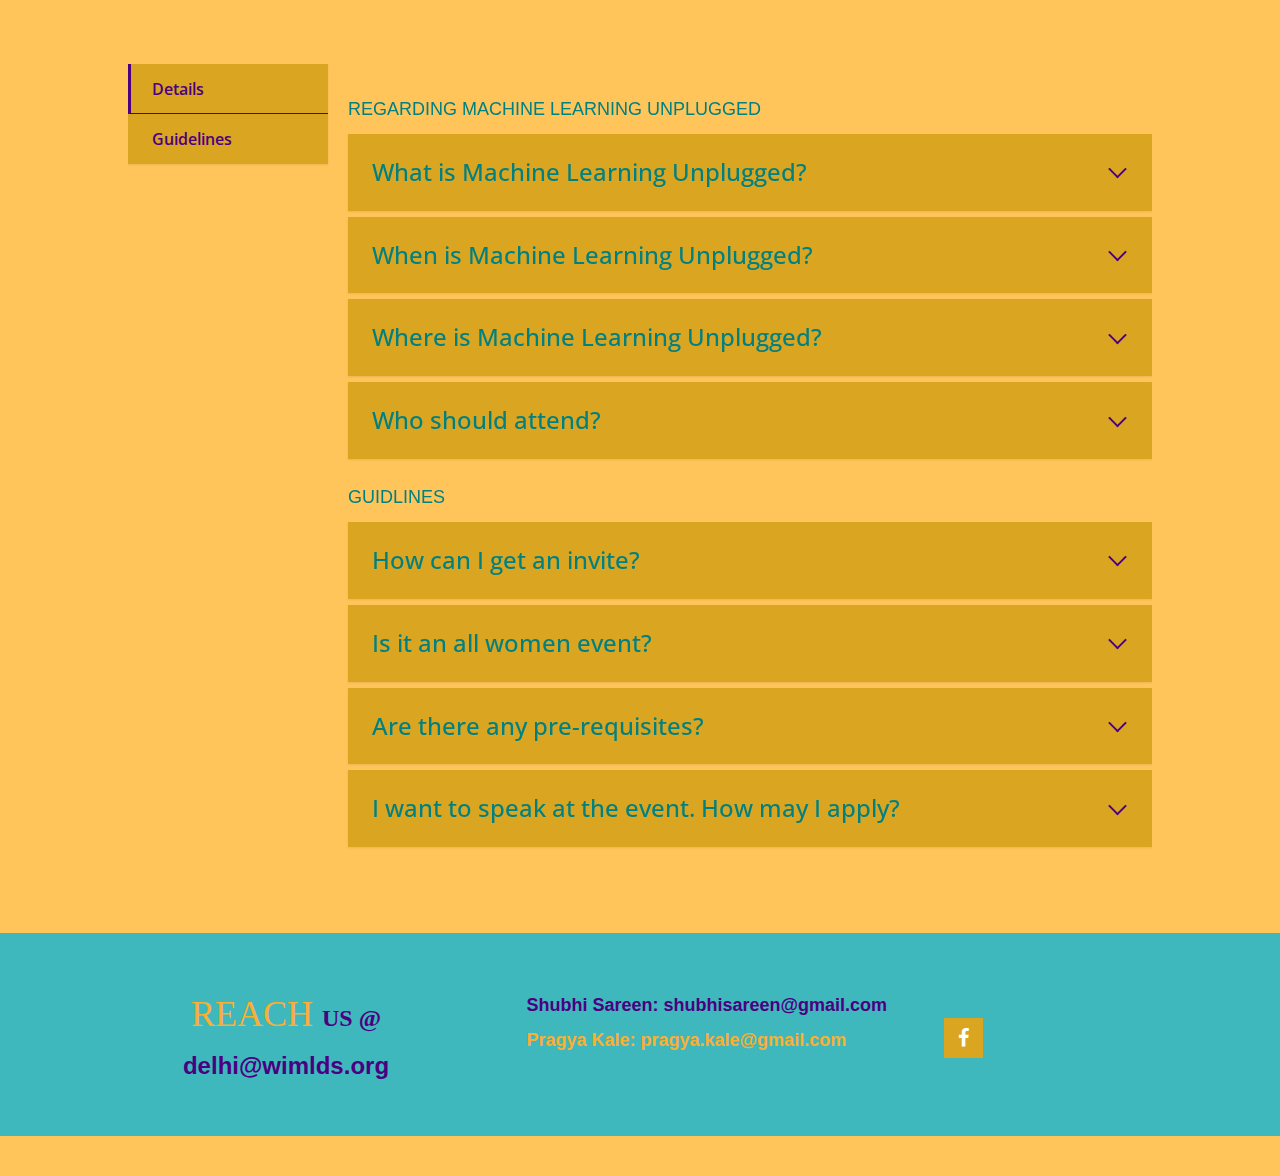
==== commit e02cd7cb: "Update index.html" ====
--- a/index.html
+++ b/index.html
@@ -158,7 +158,7 @@
             <div class="sub-element">IMPROVISE.</div>
           </div>
           <a data-scroll href="#about" target="blank" class="btn btn-default wow fadeInUp" data-wow-offset="50" data-wow-delay="0.5s">ABOUT US</a>
-         <a data-scroll href="#subscribe" target="blank" class="btn btn-default wow fadeInUp" data-wow-offset="50" data-wow-delay="0.5s">SPONSOR US</a>
+         <a data-scroll href="https://www.hackerearth.com/sprints/machine-learning-unplugged/" target="blank" class="btn btn-default wow fadeInUp" data-wow-offset="50" data-wow-delay="0.5s">REGISTER</a>
         </div>
       </div>
     </div>
@@ -549,7 +549,7 @@
 
       <div class="col-md-4 col-sm-6 col-xs-12 wow fadeIn" data-wow-offset="50" data-wow-delay="0.6s">
         <div class="thumbnail">
-          <a href="https://www.analyticsvidhya.com/" target="blank"><img src="images/av.png" class="img-responsive" class="my-1" class="product" alt="portfolio img 1"></a>
+          <a href="https://www.analyticsvidhya.com/" target="blank"><img src="images/AV_Logo.png" class="img-responsive" class="my-1" class="product" alt="portfolio img 1"></a>
         </div>
       </div>
 
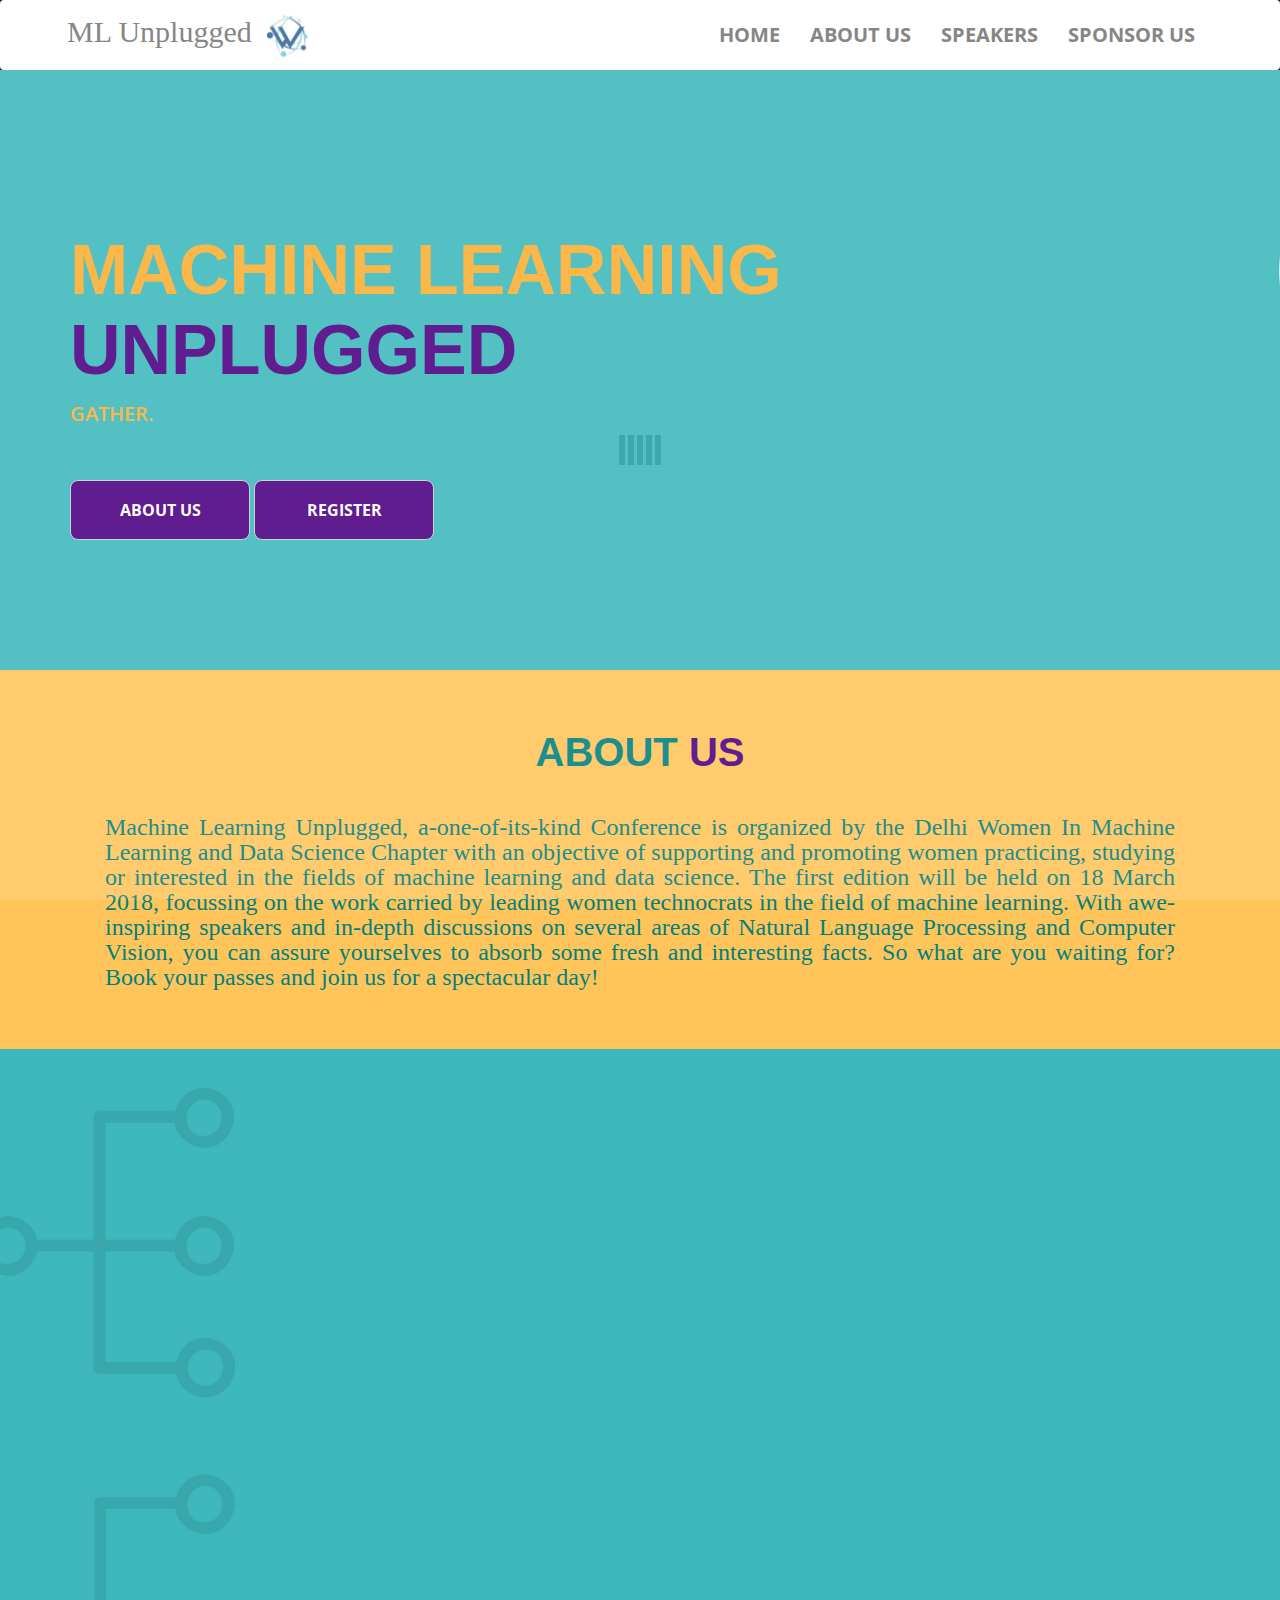
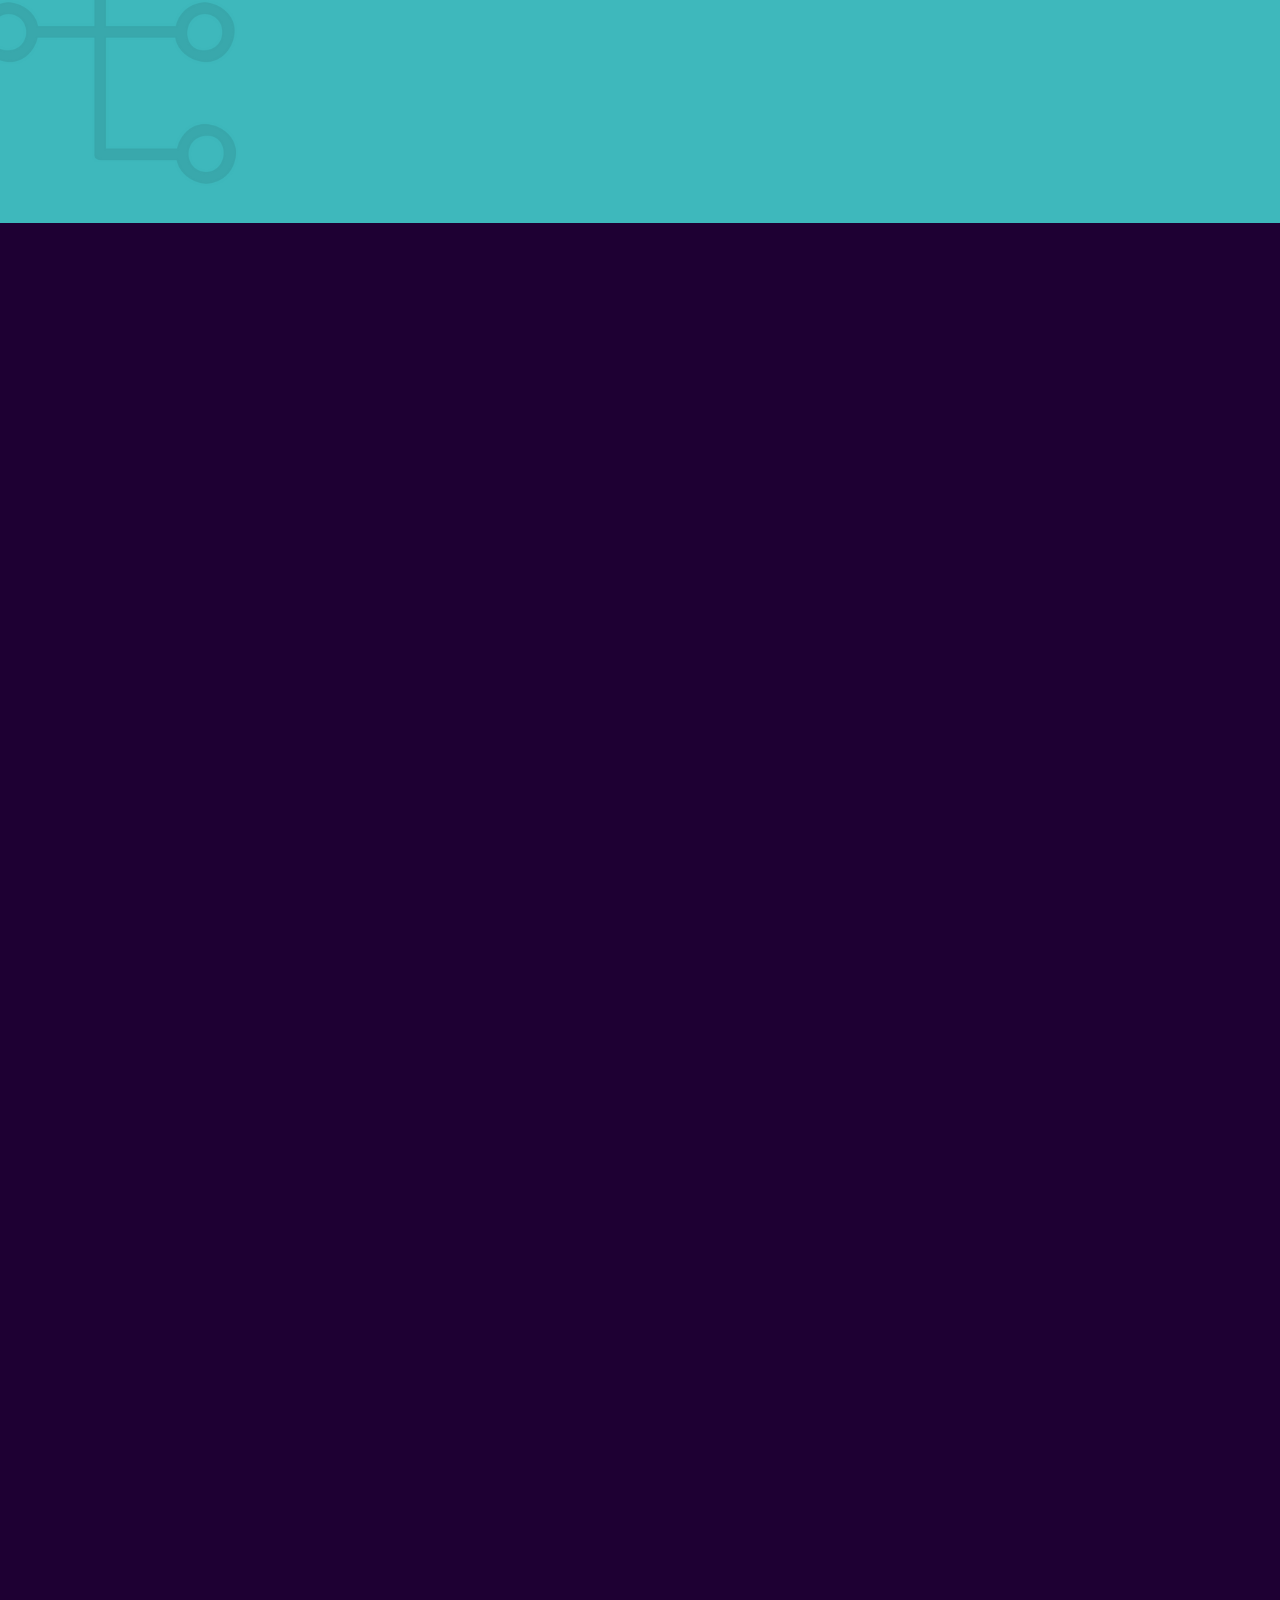
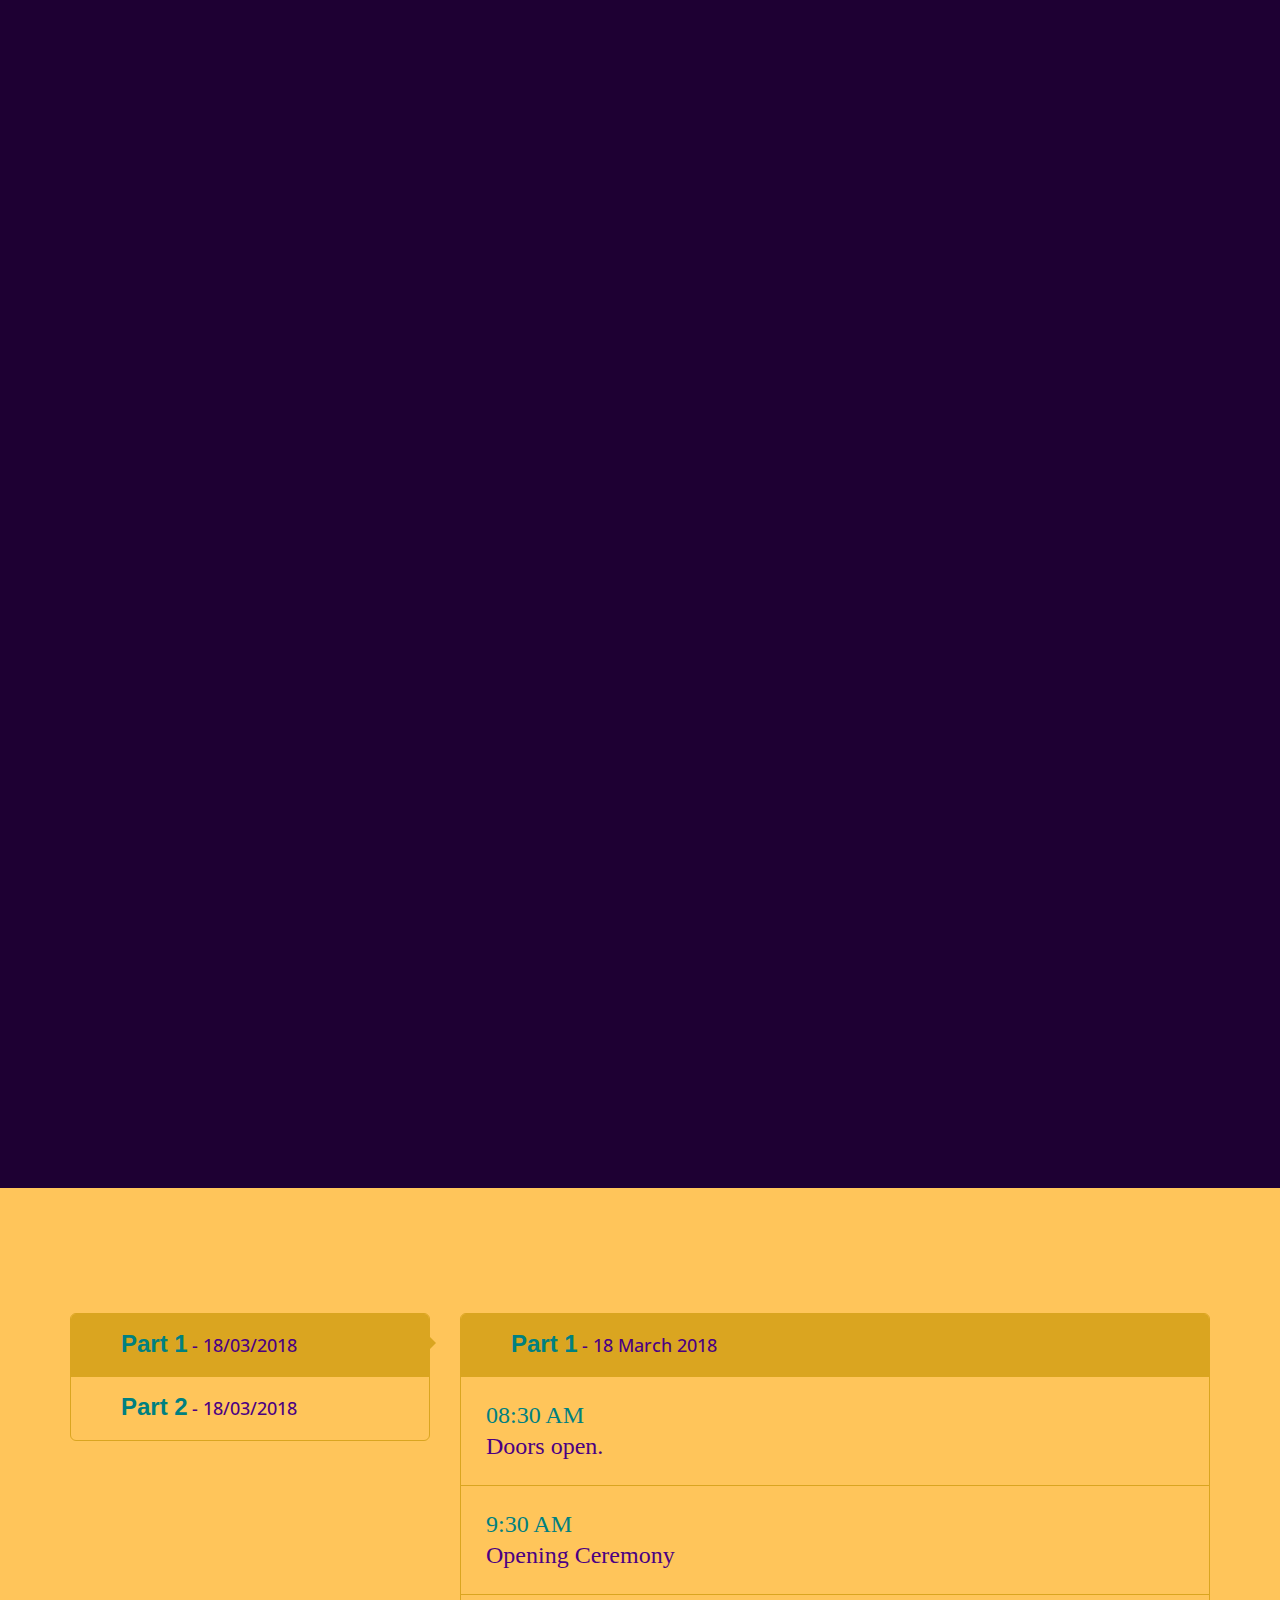
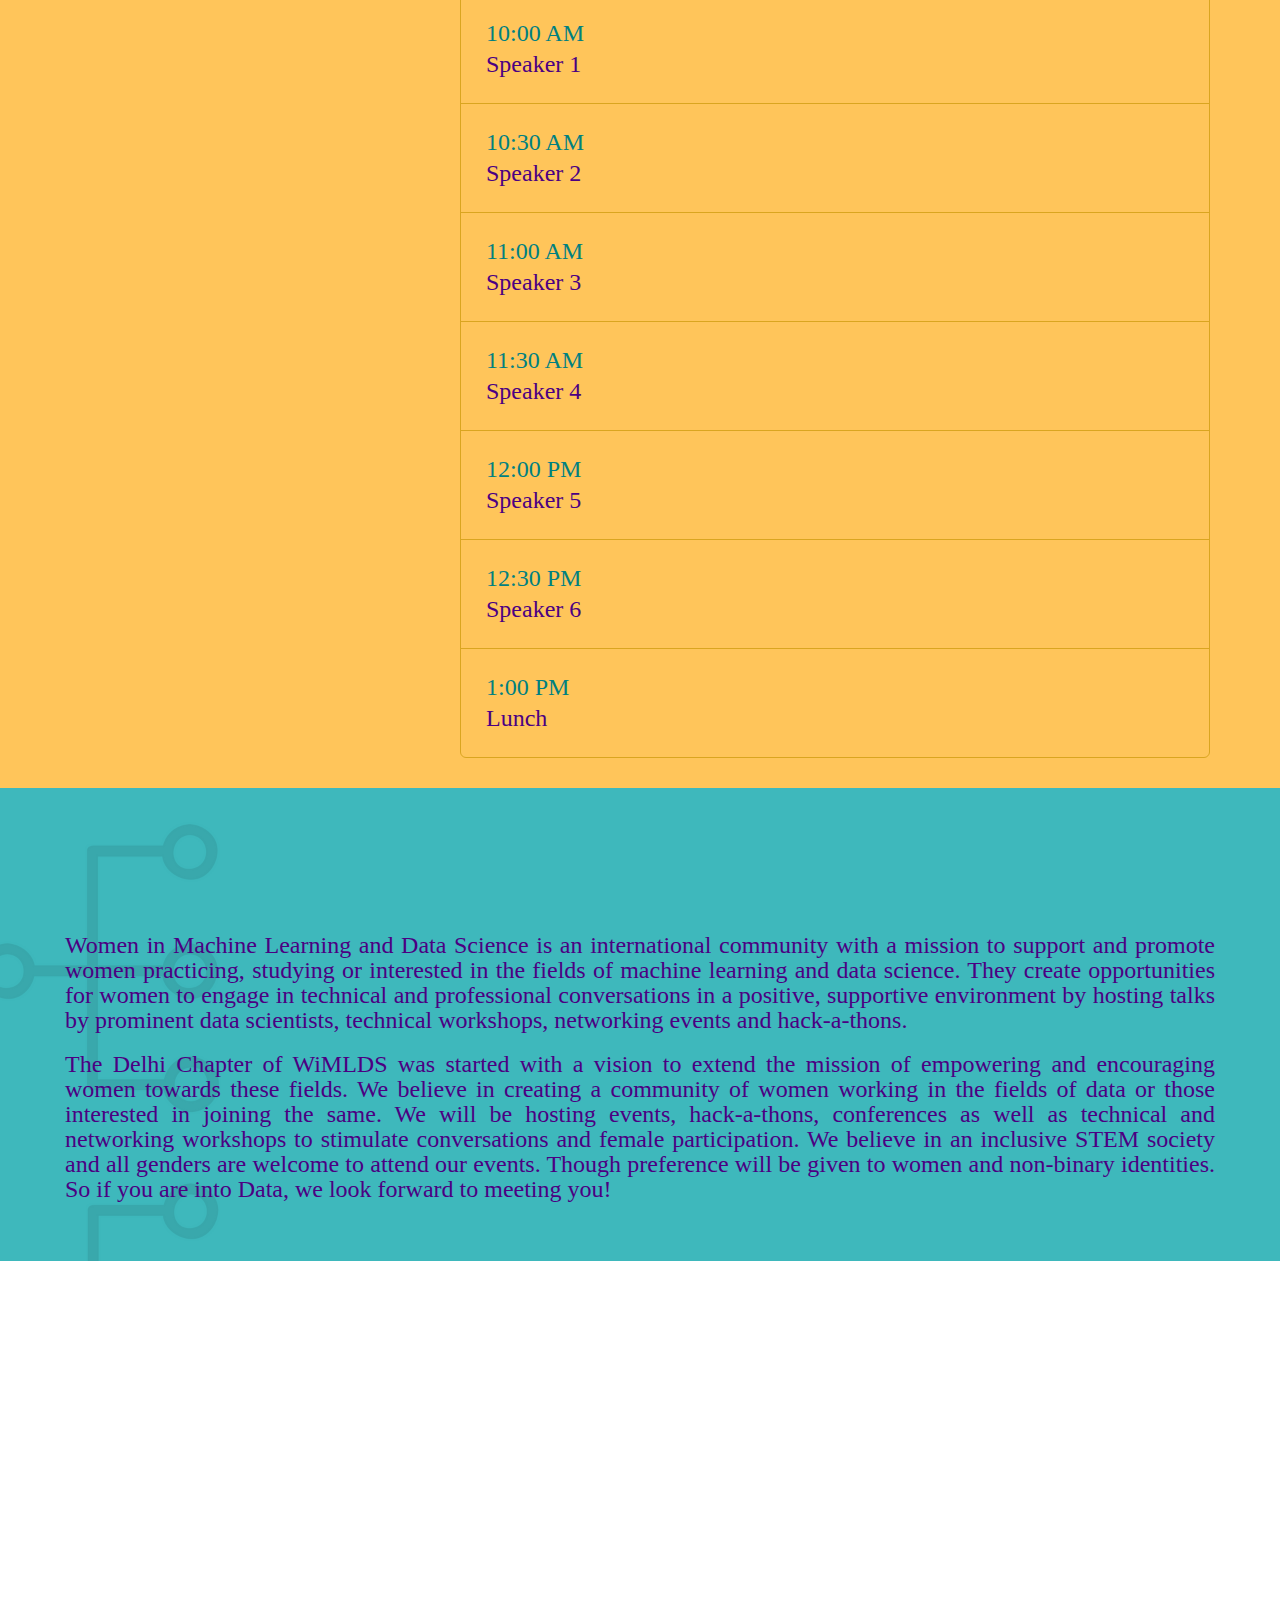
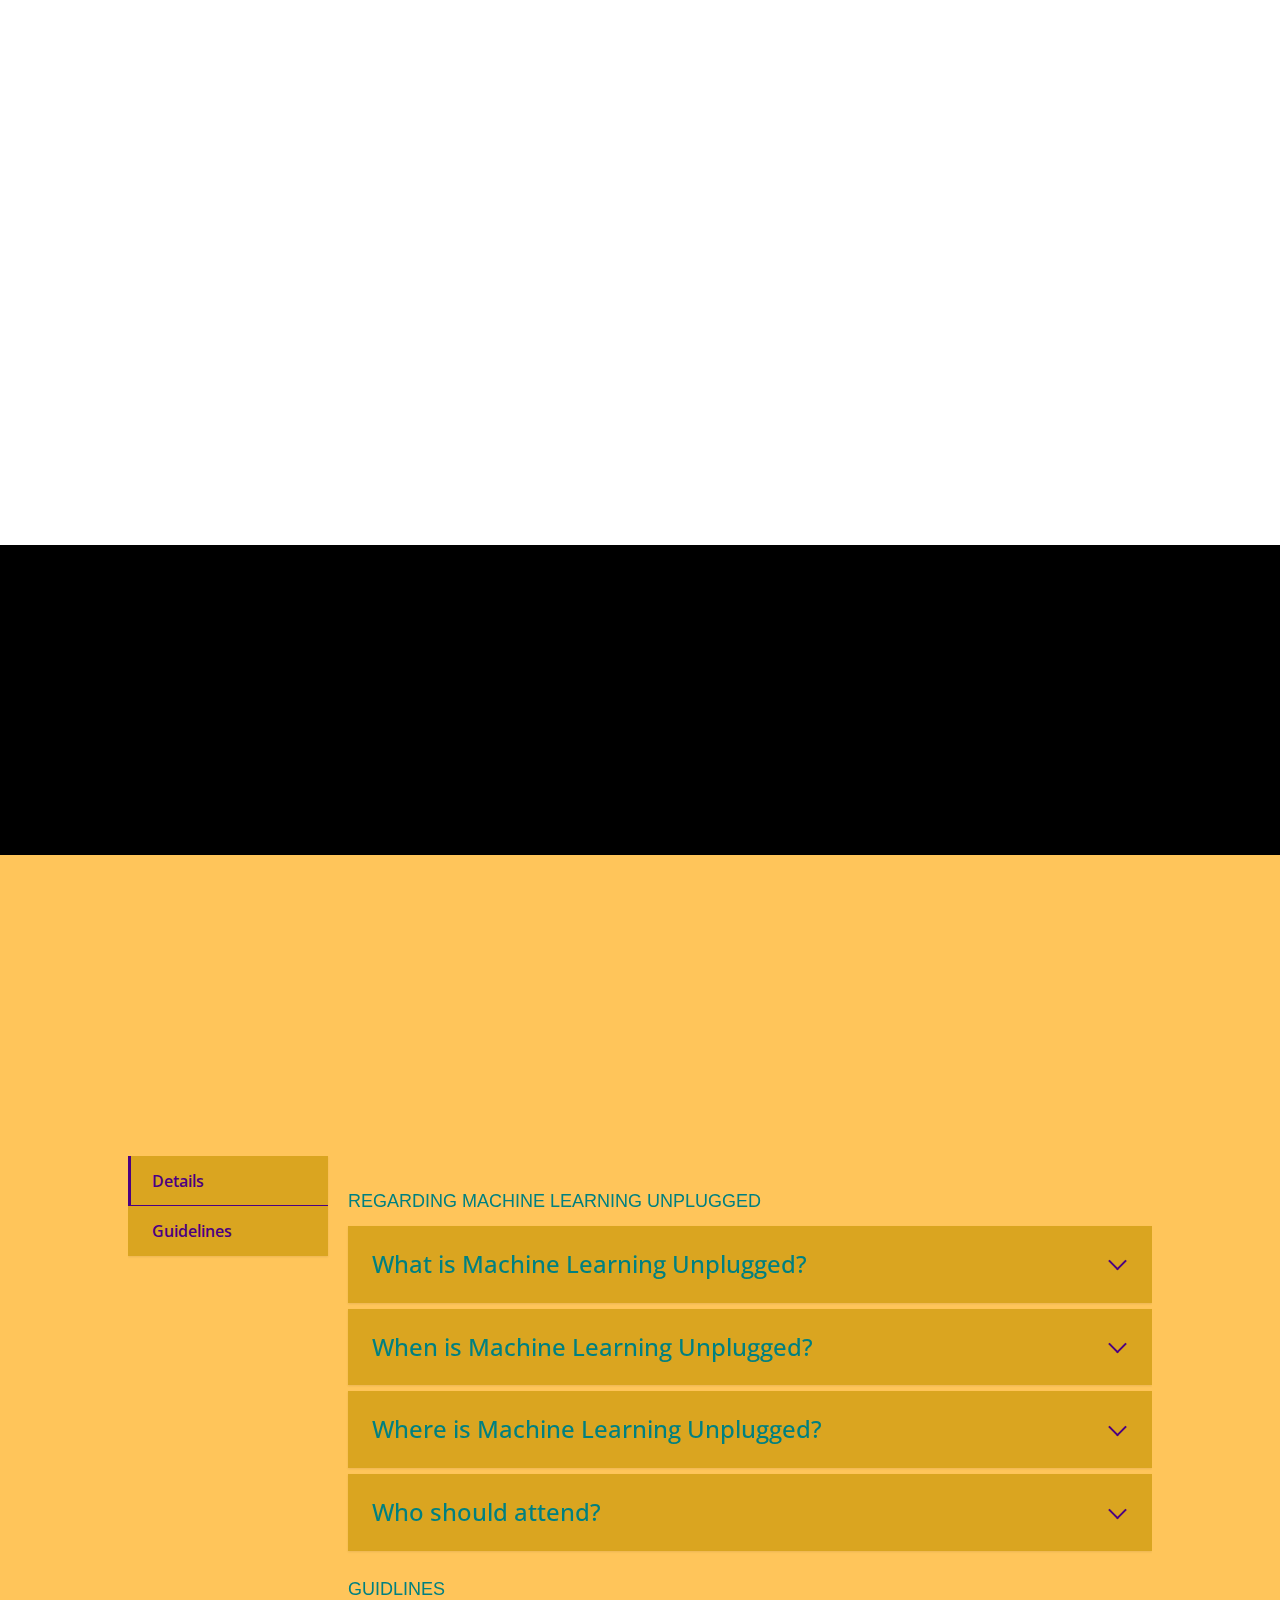
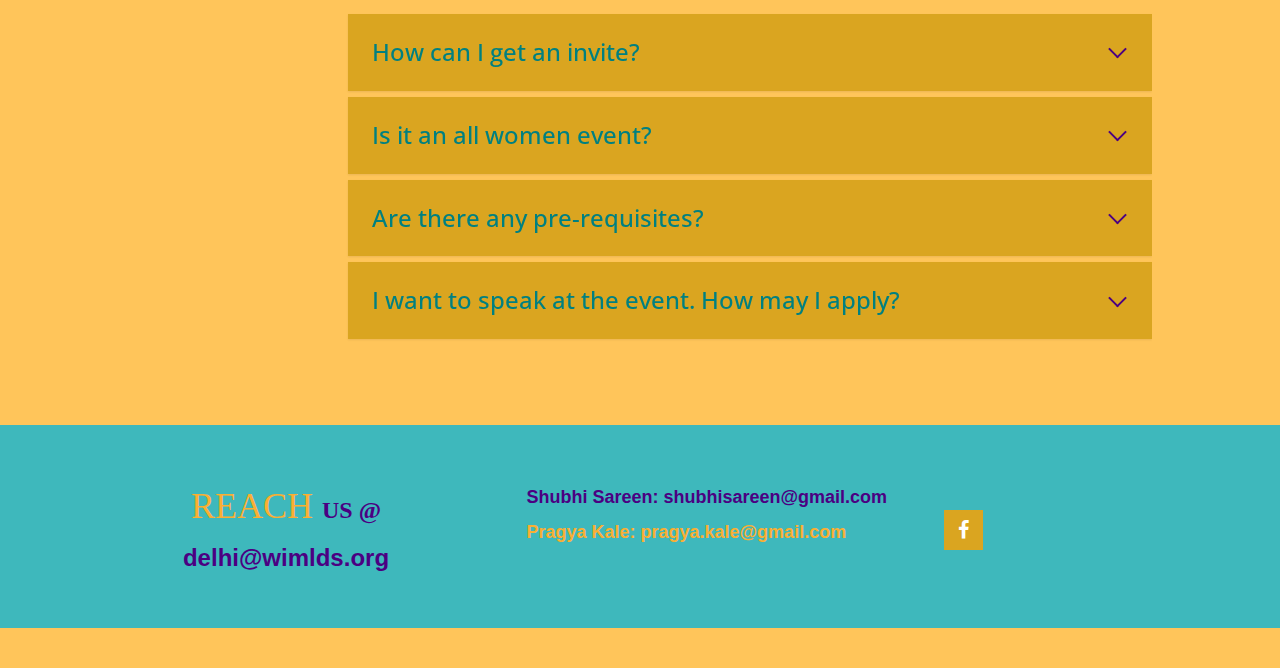
==== commit dd8cffd1: "Speaker Add" ====
--- a/index.html
+++ b/index.html
@@ -269,7 +269,7 @@
             <img src="images/Somya.JPG" class="img-responsive" alt="team img 1">
             <div class="team-des">
               <h4>Somya Sahu</h4>
-              <span>Project Management, Business Analysis and Strategic Advisory at Grail Research</span>
+              <span>Project Management, Business Analysis and Strategic Advisory</span>
               <a href="https://www.linkedin.com/in/somyasahu350/"><i class="fa fa-linkedin"></i></a>
             </div>
           </div>
@@ -318,6 +318,50 @@
       <br>
       <br>
     </p>
+       <div class="row">
+
+
+
+        <div class="col-md-4 col-sm-6 col-xs-12 wow fadeIn" data-wow-offset="50" data-wow-delay="0.5s">
+          <div class="team-wrapper">
+            <img src="images/Erin.png" width="100%" class="img-responsive" alt="team img 1">
+            <div class="team-des">
+              <h4>Erin LeDell</h4>
+              <span>Chief Machine Learning Scientist at H2O.ai and Founder, WiMLDS</span>
+              <a href="https://twitter.com/ledell"><i class="fa fa-twitter"></i></a>
+            </div>
+          </div>
+        </div>
+        <div class="col-md-4 col-sm-6 col-xs-12 wow fadeIn" data-wow-offset="50" data-wow-delay="0.5s">
+          <div class="team-wrapper">
+            <img src="images/cs.jpg" width="100%" class="img-responsive" alt="team img 1">
+            <div class="team-des">
+              <h4>Coming Soon</h4>
+              <br>
+              <br>
+              <br>
+              <br>
+          </div>
+          </div>
+
+        </div>
+        <div class="col-md-4 col-sm-6 col-xs-12 wow fadeIn" data-wow-offset="50" data-wow-delay="0.5s">
+          <div class="team-wrapper">
+            <img src="images/cs.jpg" width="100%" class="img-responsive" alt="team img 1">
+            <div class="team-des">
+              <h4>Coming Soon</h4>
+              <br>
+              <br>
+              <br>
+              <br>
+          </div>
+          </div>
+<p>
+      <br>
+      <br>
+    </p>
+      </div>
+    </div>
   </section>
   <!--Schedule section-->
   <section id="schedule" class="schedule pt-120 pb-120">
--- a/css/footer-distributed-with-address-and-phones.css
+++ b/css/footer-distributed-with-address-and-phones.css
@@ -167,7 +167,7 @@
 	-moz-transition: .5s;
 	-webkit-transition: .5s;
 	transition: .5s;
-	background-color: #322f30;
+	background-color: goldenrod;
 }
 
 .fa-linkedin:hover {
@@ -181,7 +181,7 @@
 	-moz-transition: .5s;
 	-webkit-transition: .5s;
 	transition: .5s;
-	background-color: #322f30;
+	background-color: goldenrod;
 }
 
 .fa-twitter:hover {
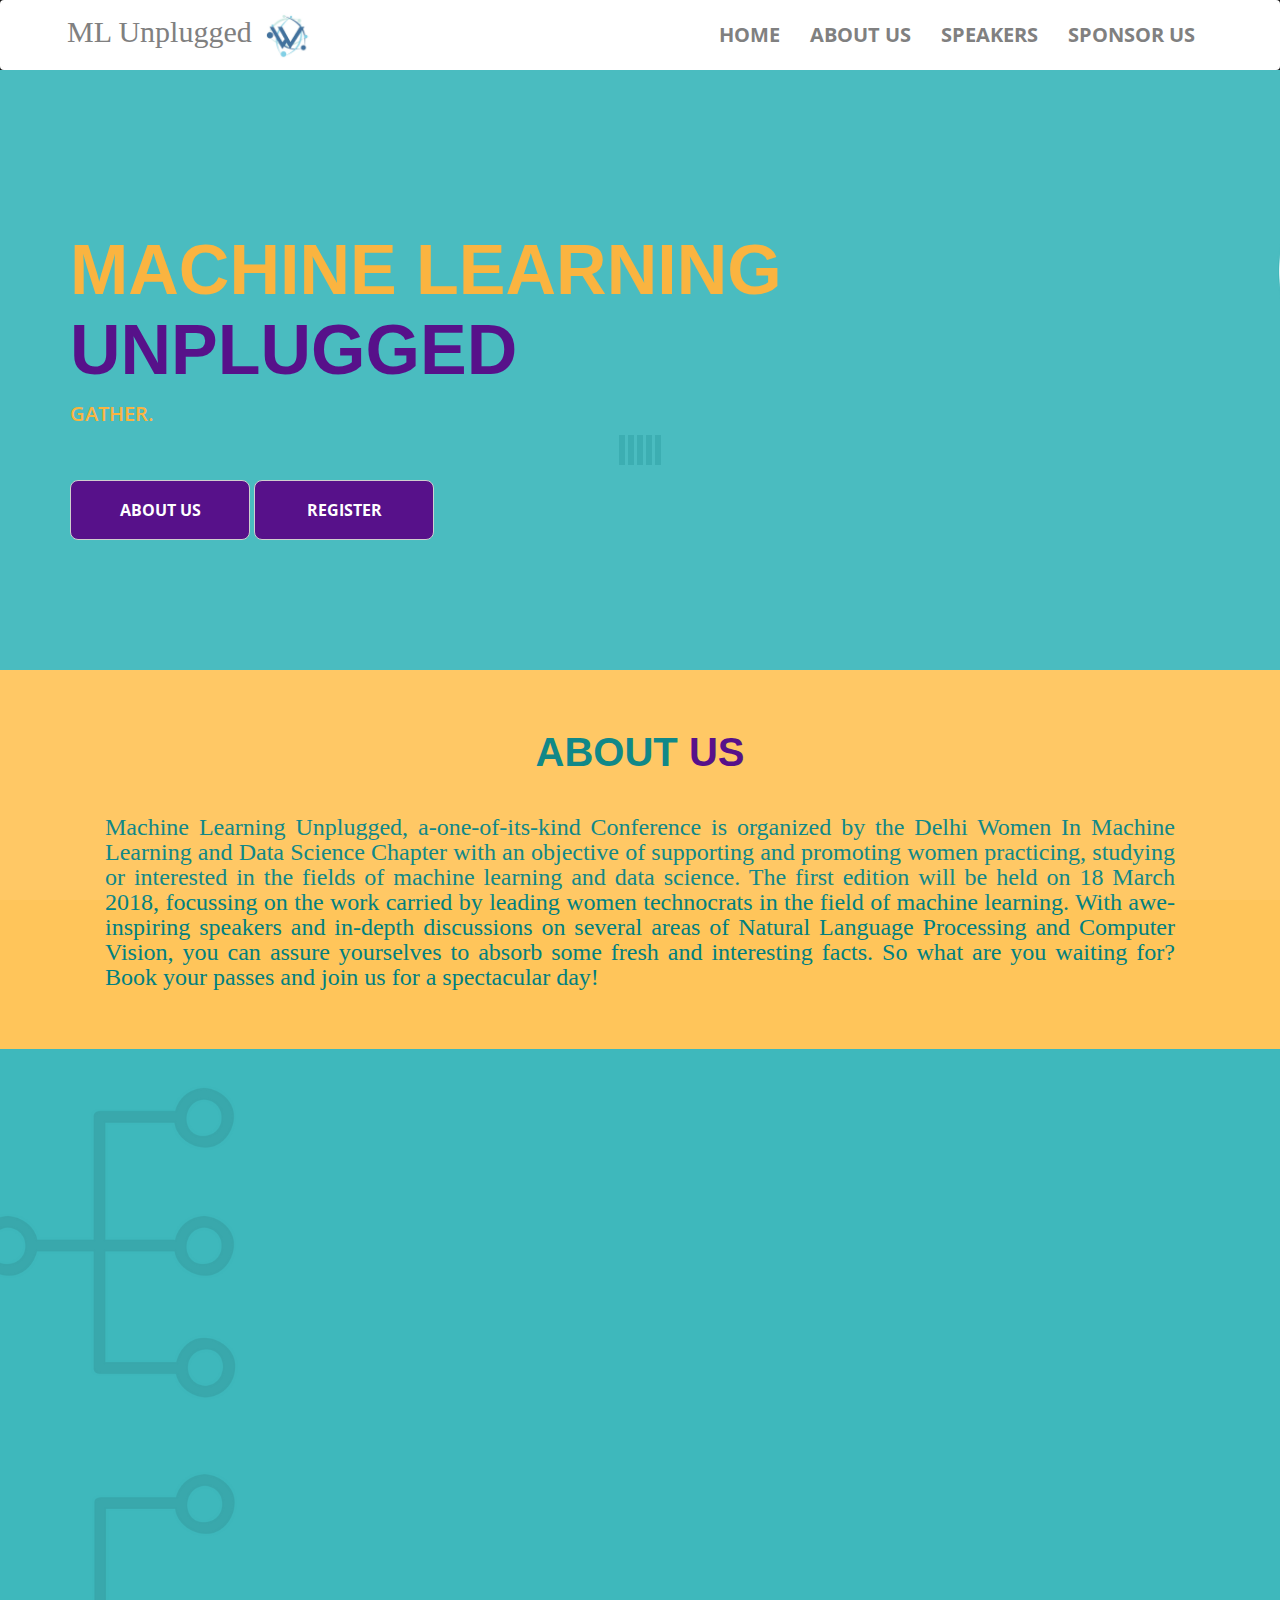
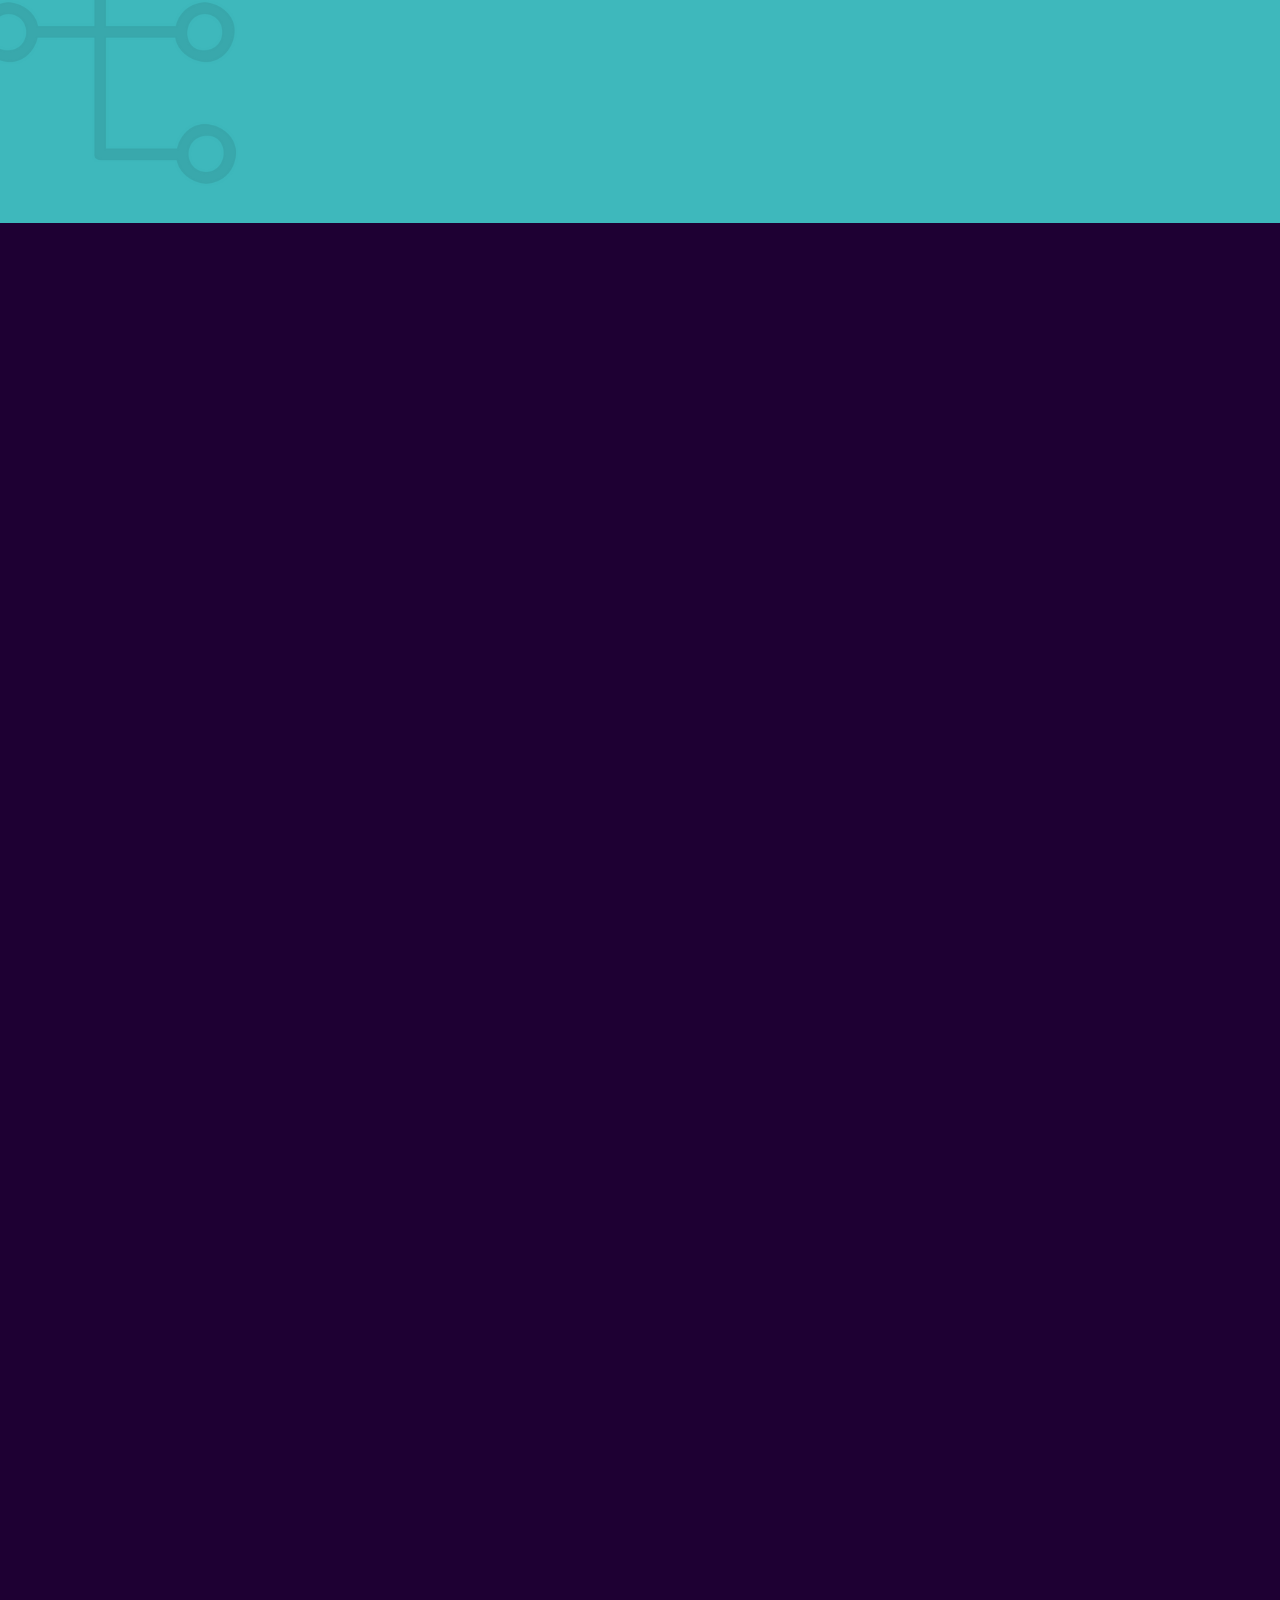
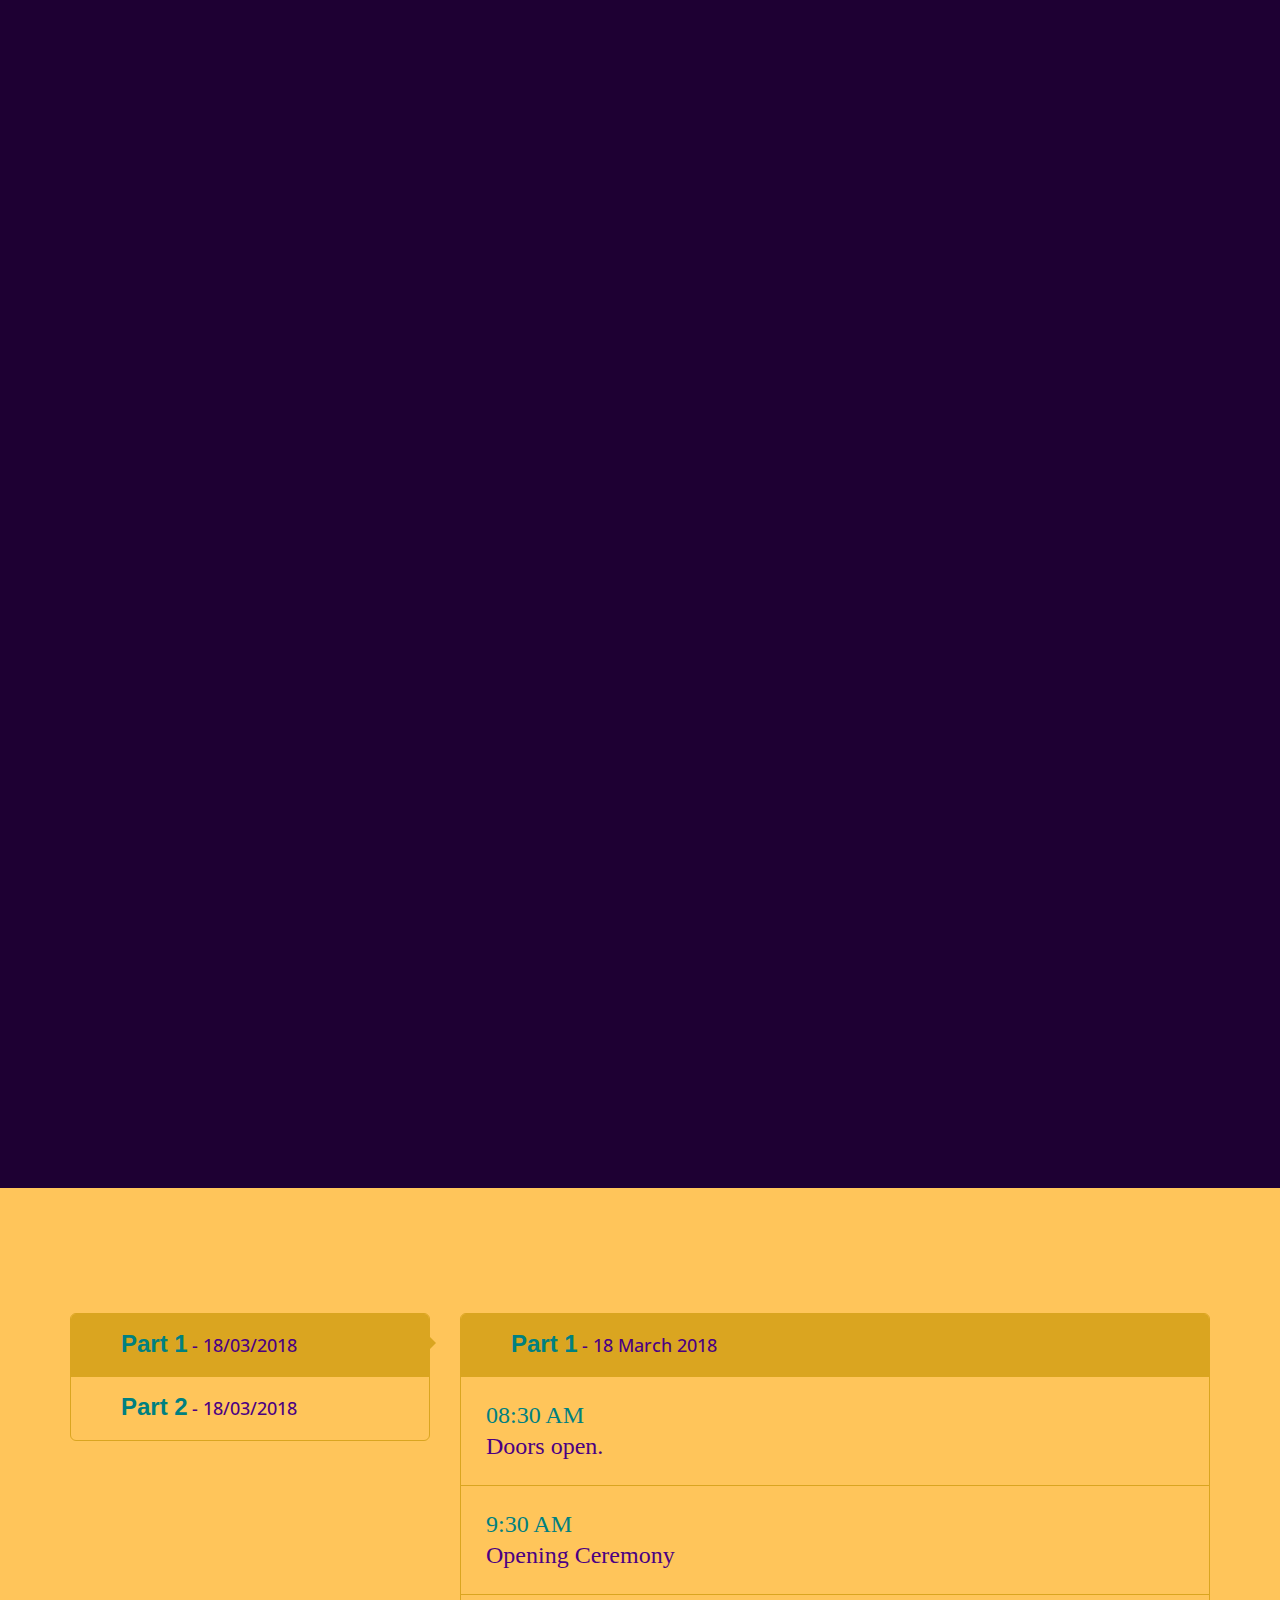
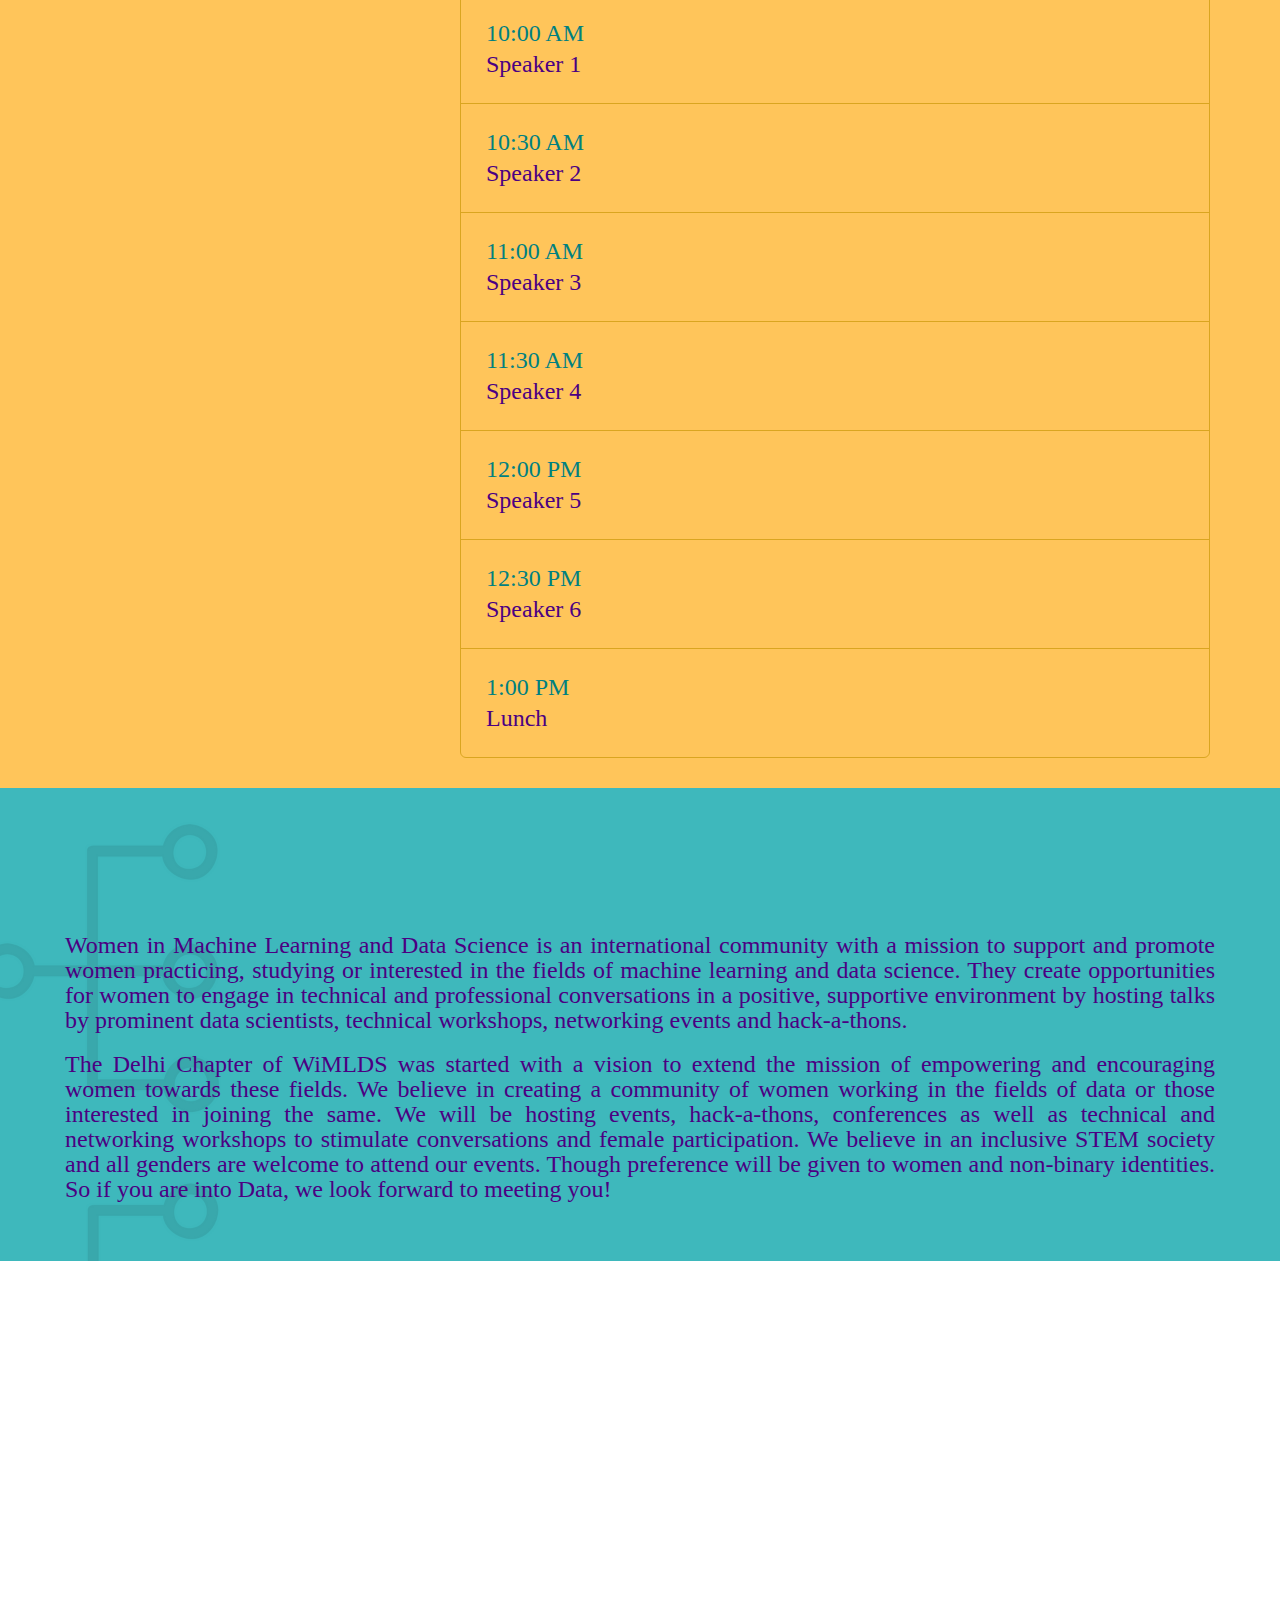
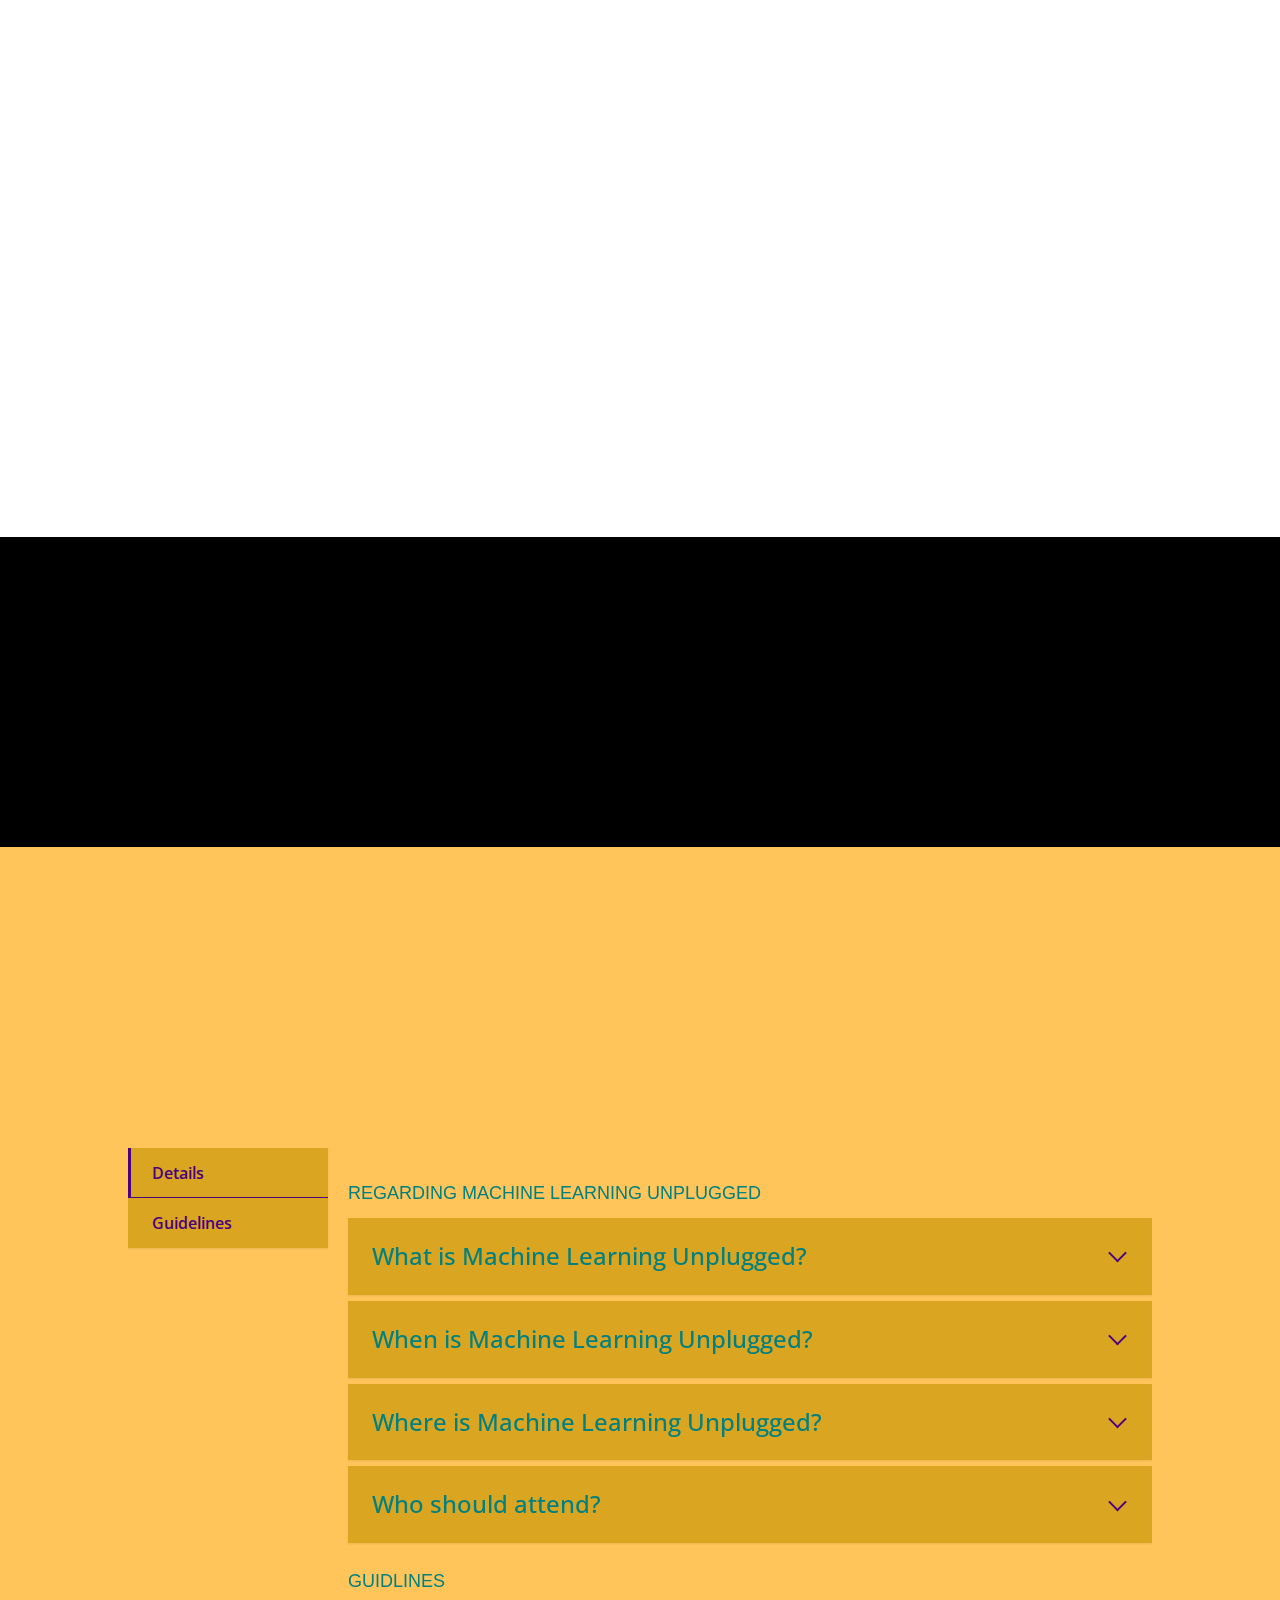
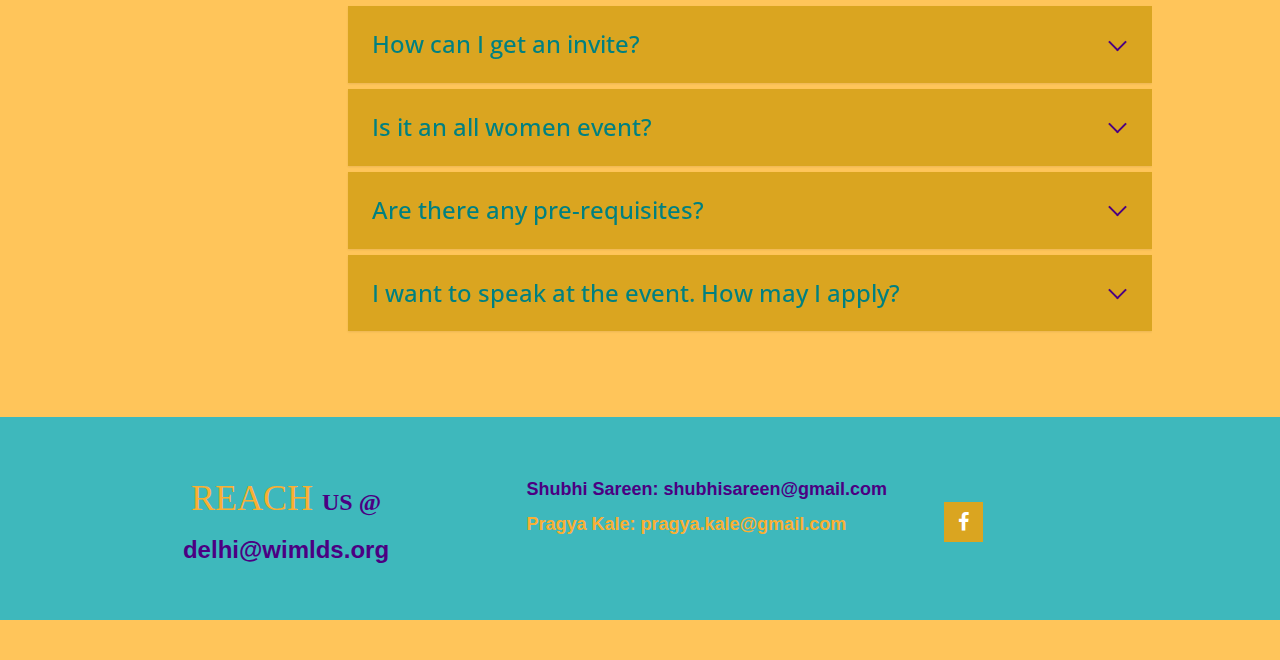
==== commit 3a60d96d: "Hackerearth logo" ====
--- a/index.html
+++ b/index.html
@@ -575,14 +575,14 @@
       </p>
         </div>
 
-      <div class="col-md-4 col-sm-6 col-xs-12 wow fadeIn" align="left" data-wow-offset="50" data-wow-delay="0.6s">
+      <div class="col-md-3 col-sm-6 col-xs-12 wow fadeIn" align="left" data-wow-offset="50" data-wow-delay="0.6s">
         <div class="thumbnail">
           <a href="http://get.tech/" target="blank"><img src="images/tech.png" class="my-1" class="img-responsive" class="product" alt="portfolio img 1"></a>
         </div>
       </div>
 
       
-      <div class="col-md-4 col-sm-6 col-xs-12 wow fadeIn" data-wow-offset="50" data-wow-delay="0.6s">
+      <div class="col-md-3 col-sm-6 col-xs-12 wow fadeIn" data-wow-offset="50" data-wow-delay="0.6s">
         <div class="thumbnail">
           <a href="http://www.jetbrains.com" target="blank"><img src="images/jb.jpeg" class="my-1" class="img-responsive" class="product" alt="portfolio img 1"></a>
         </div>
@@ -591,13 +591,17 @@
 
       
 
-      <div class="col-md-4 col-sm-6 col-xs-12 wow fadeIn" data-wow-offset="50" data-wow-delay="0.6s">
+      <div class="col-md-3 col-sm-6 col-xs-12 wow fadeIn" data-wow-offset="50" data-wow-delay="0.6s">
         <div class="thumbnail">
           <a href="https://www.analyticsvidhya.com/" target="blank"><img src="images/AV_Logo.png" class="img-responsive" class="my-1" class="product" alt="portfolio img 1"></a>
         </div>
       </div>
 
-
+      <div class="col-md-3 col-sm-6 col-xs-12 wow fadeIn" data-wow-offset="50" data-wow-delay="0.6s">
+        <div class="thumbnail">
+          <a href="https://www.hackerearth.com/" target="blank"><img src="images/HE.png" class="img-responsive" class="my-1" class="product" alt="portfolio img 1"></a>
+        </div>
+      </div>
 
     </div>
 
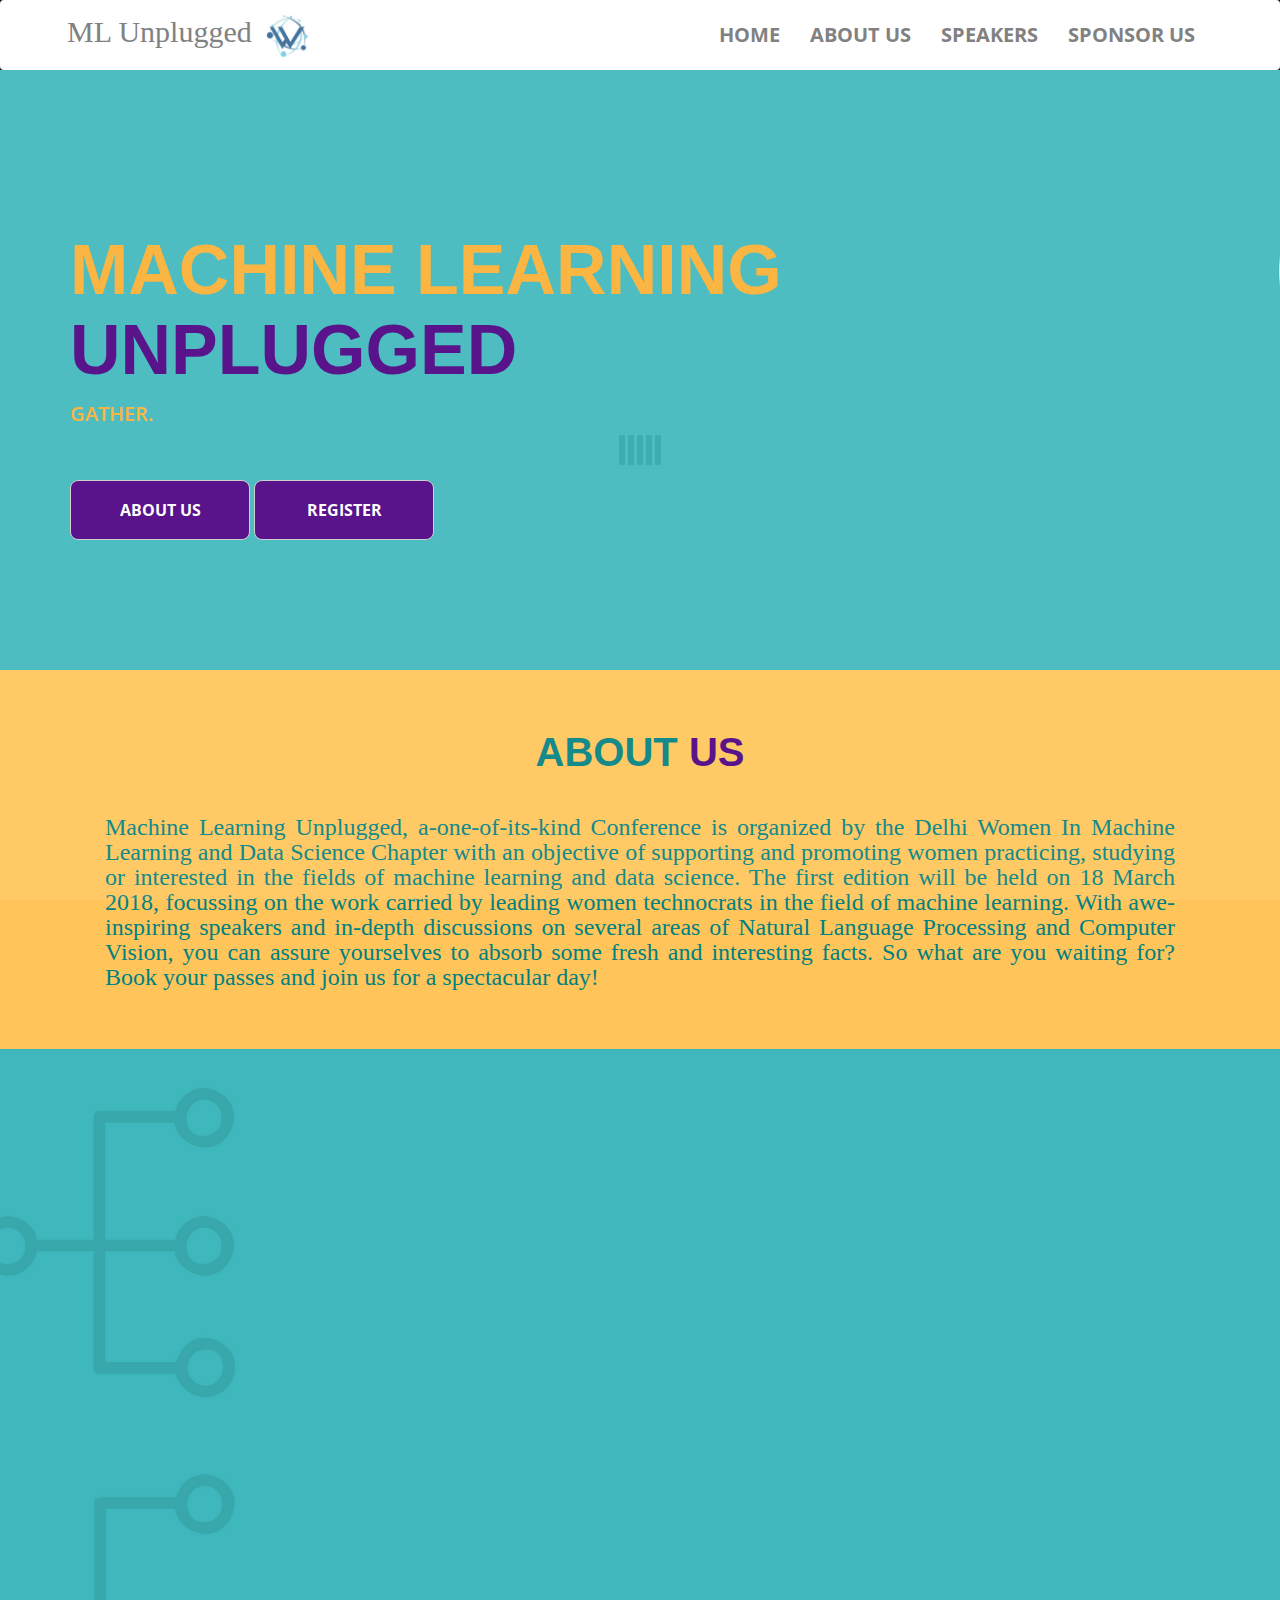
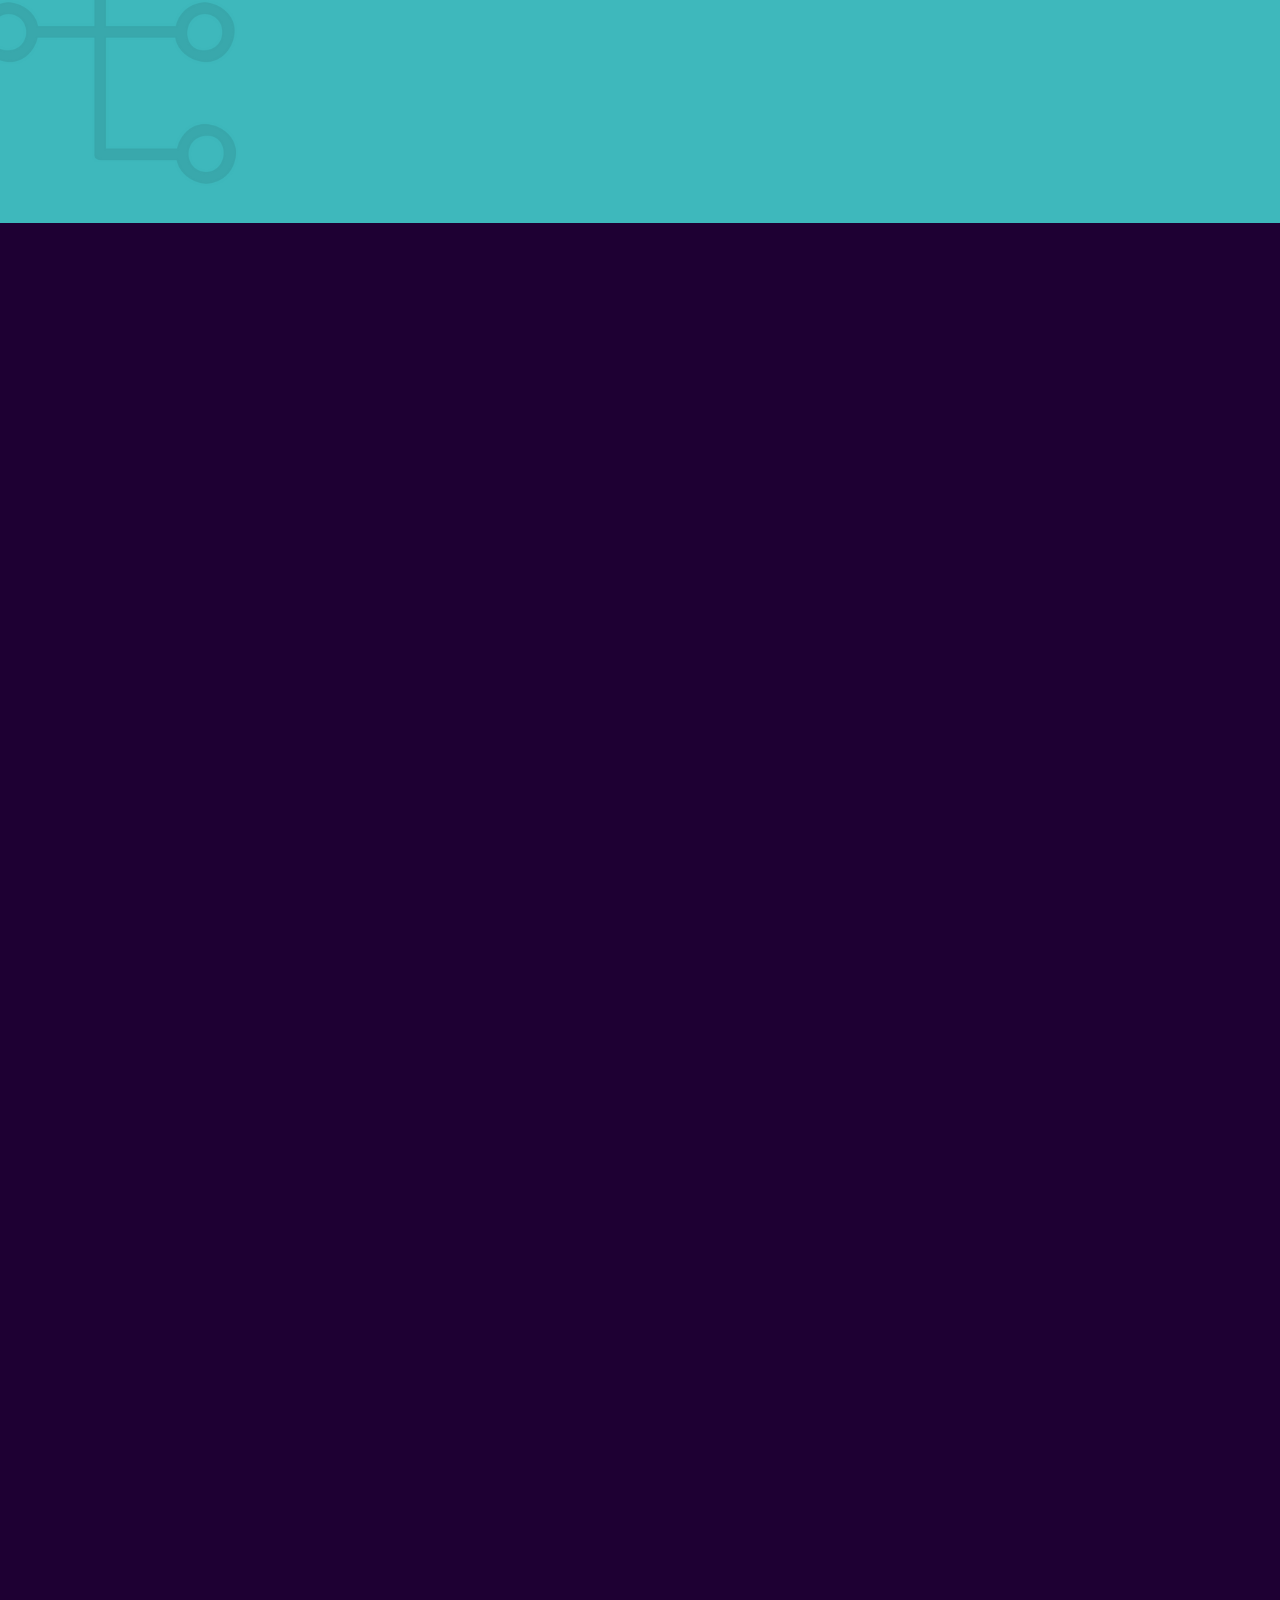
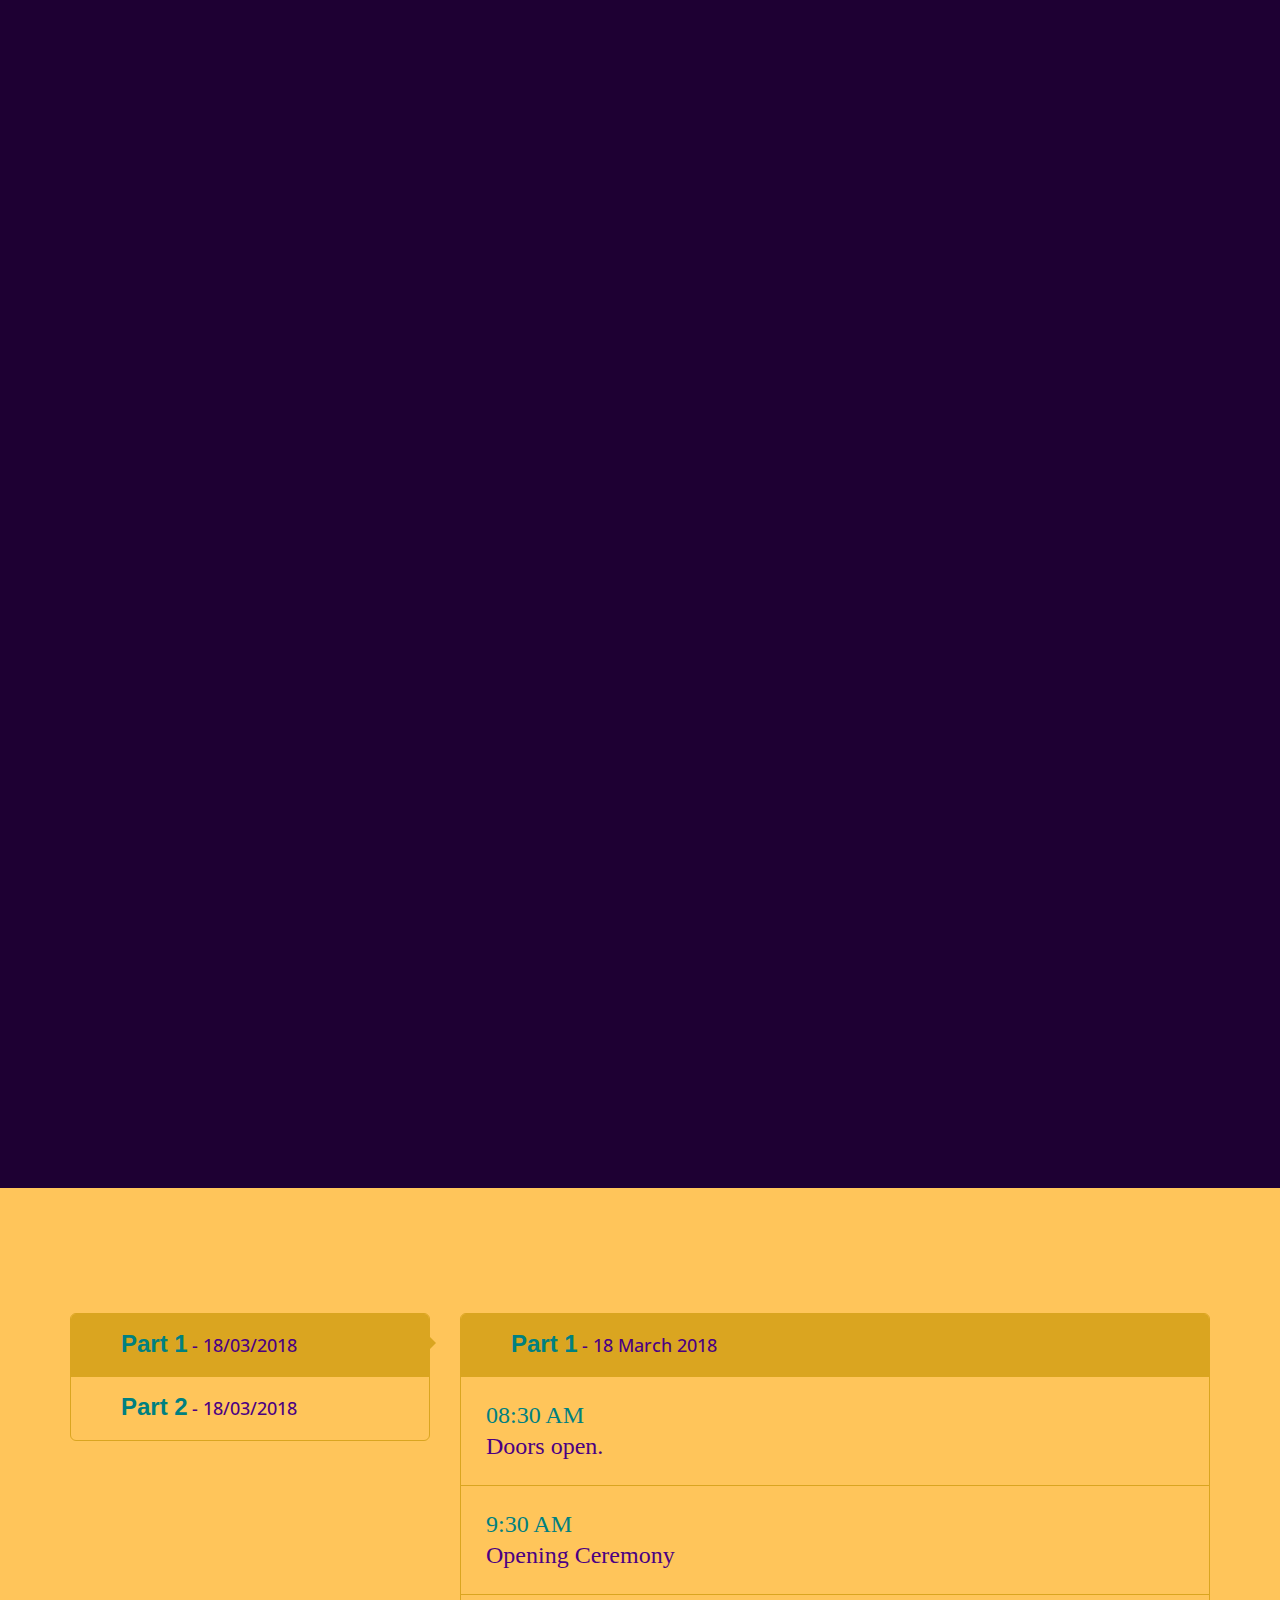
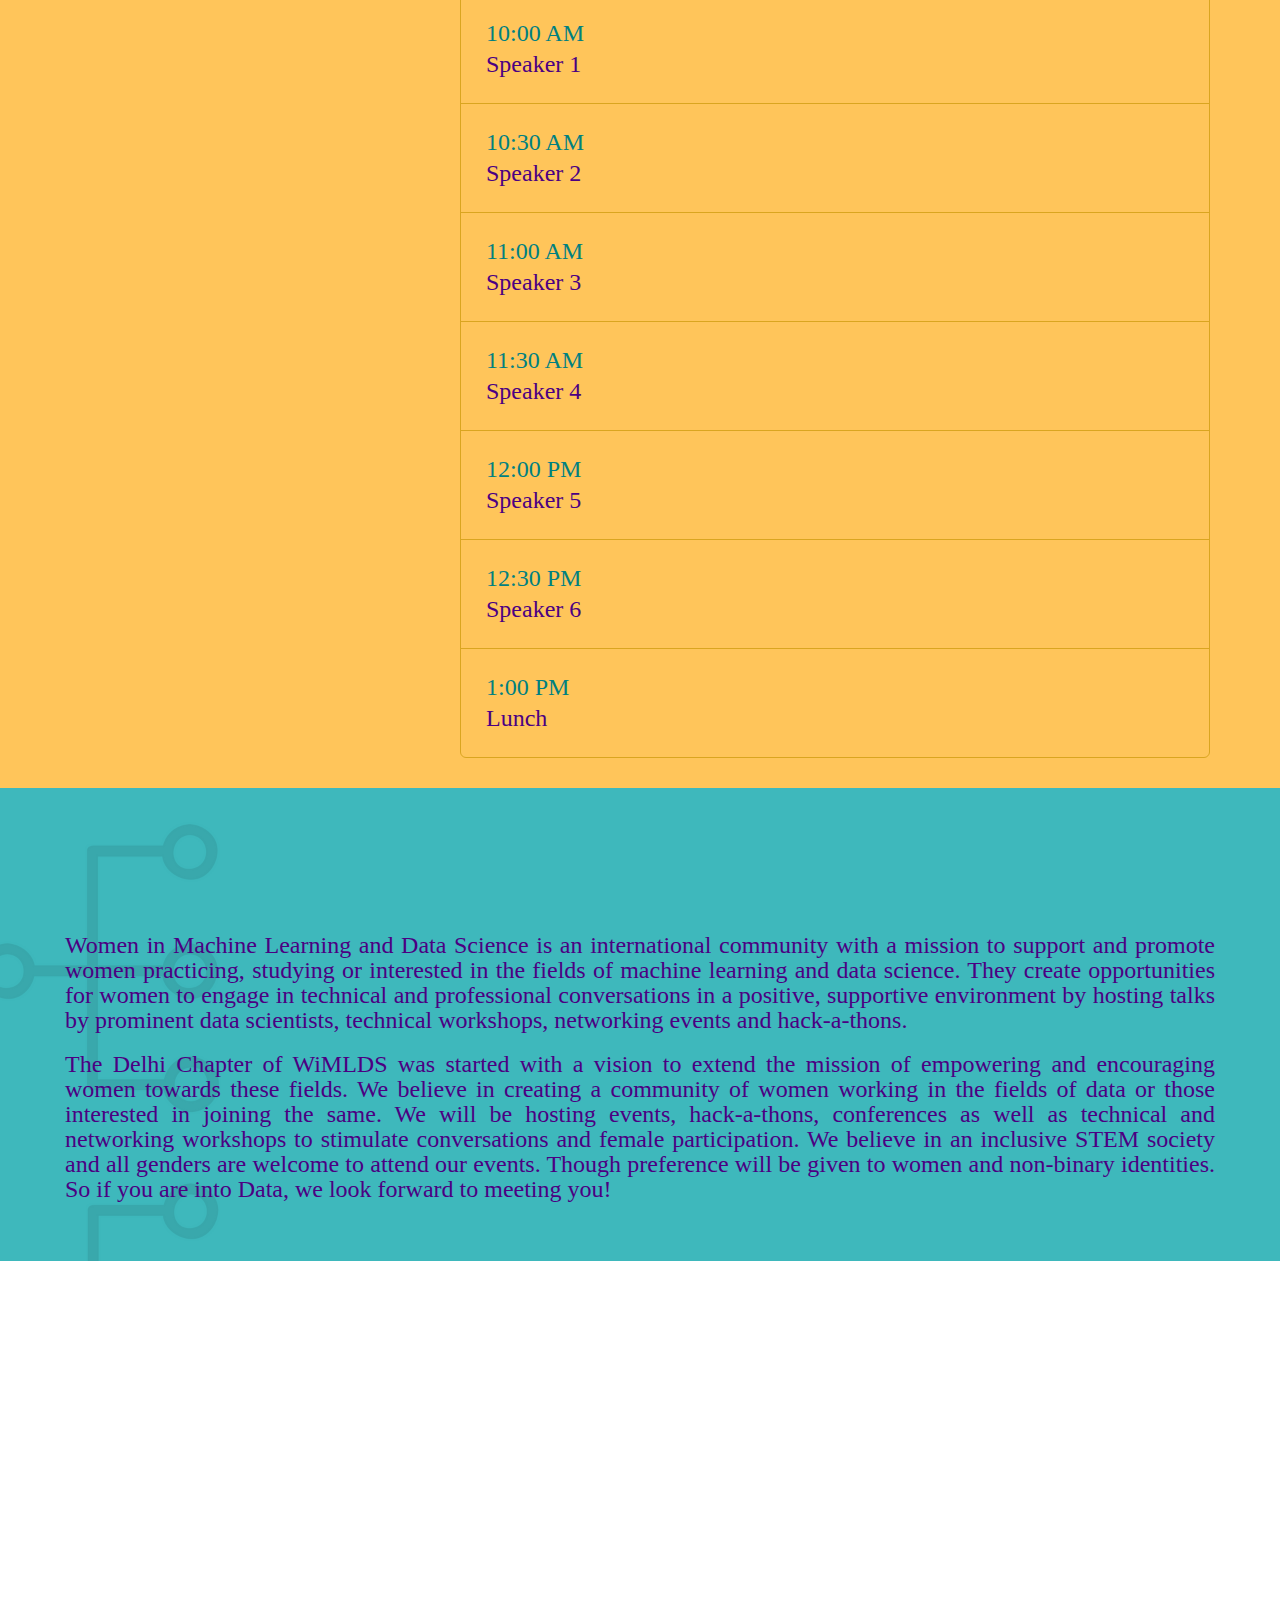
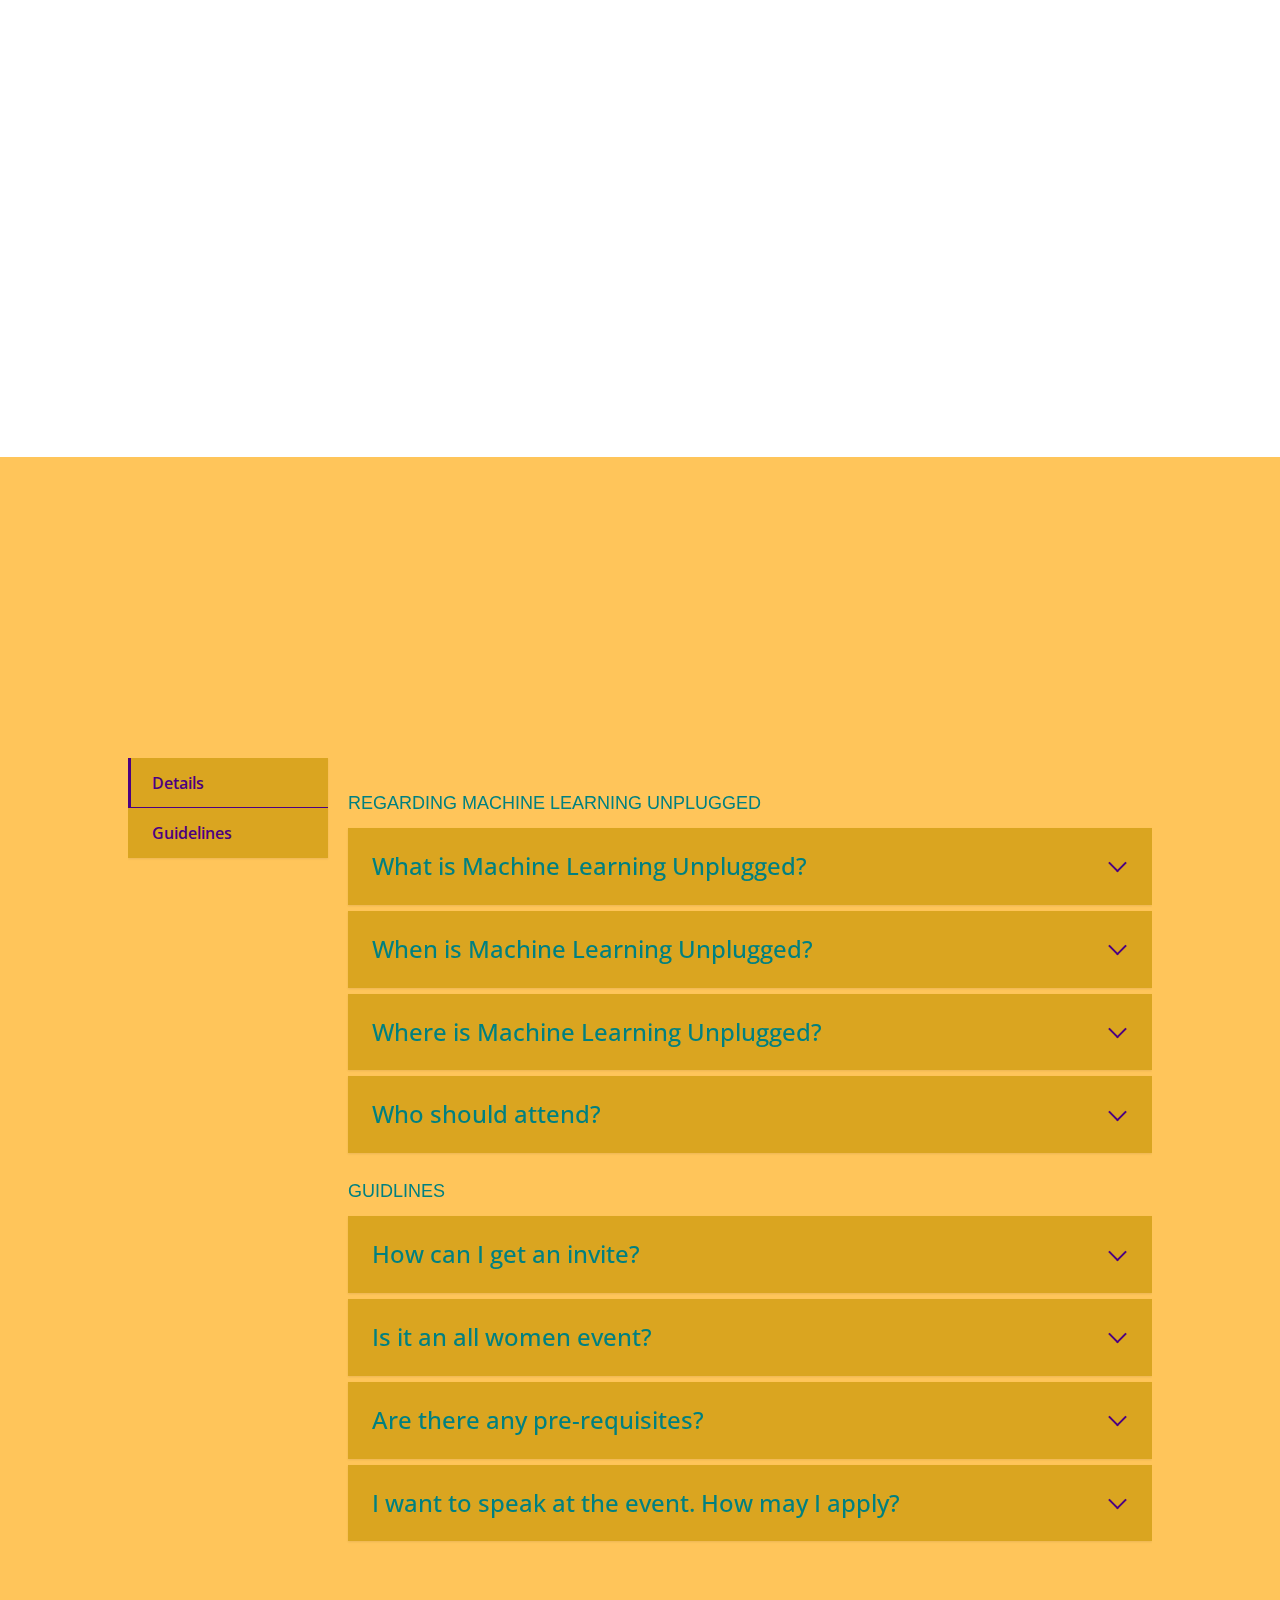
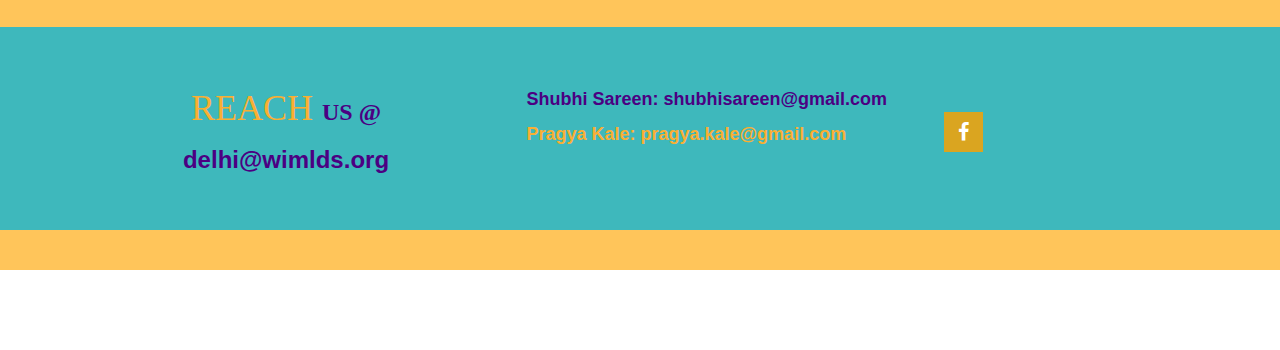
==== commit 1f840528: "Update index.html" ====
--- a/index.html
+++ b/index.html
@@ -607,21 +607,7 @@
 
     
 
-  </section>
-  <!-- end sponsors -->
-  <section id="subscribe">
-    <div class="container wow fadeInUp">
-      <div class="row">
-        <div class="col-md-8">
-          <h2 class="wow bounceIn" data-wow-offset="50" data-wow-delay="0.2s">SPONSOR <span style = "color: teal">US</span></h2>
-          <p style="font-family: Lato; font-size:x-large; text-align: center">Support our intitiative by Sponsoring Us</p>
-        </div>
-        <div class="col-md-4 subscribe-btn-container">
-          <a class="subscribe-btn" href="https://drive.google.com/file/d/1jFGJ0gmrBXketSn9Omob0jWOcOaZ9p8q/view?usp=sharing">Sponsorship Brochure</a>
-        </div>
-      </div>
-    </div>
-  </section>
+ 
 
 
   <!--	F                      A                                   Q                  FAQ                     -->
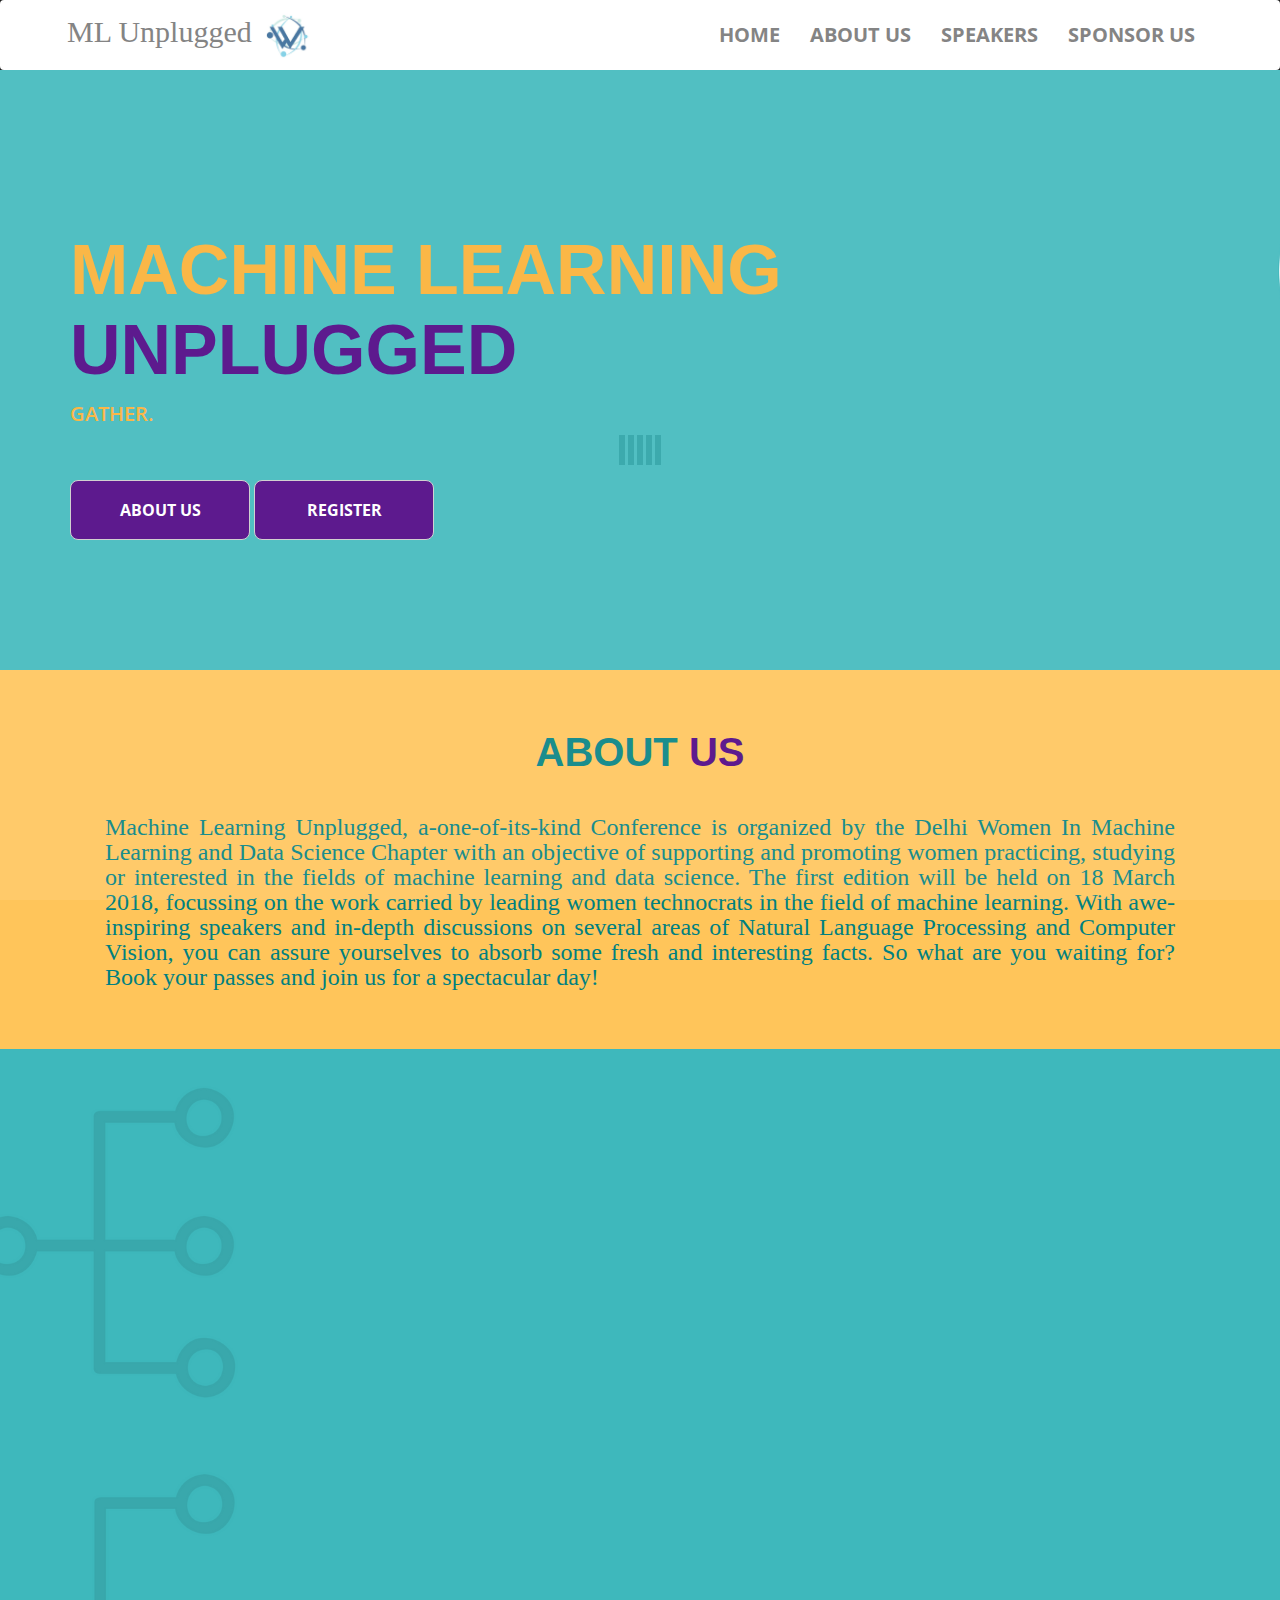
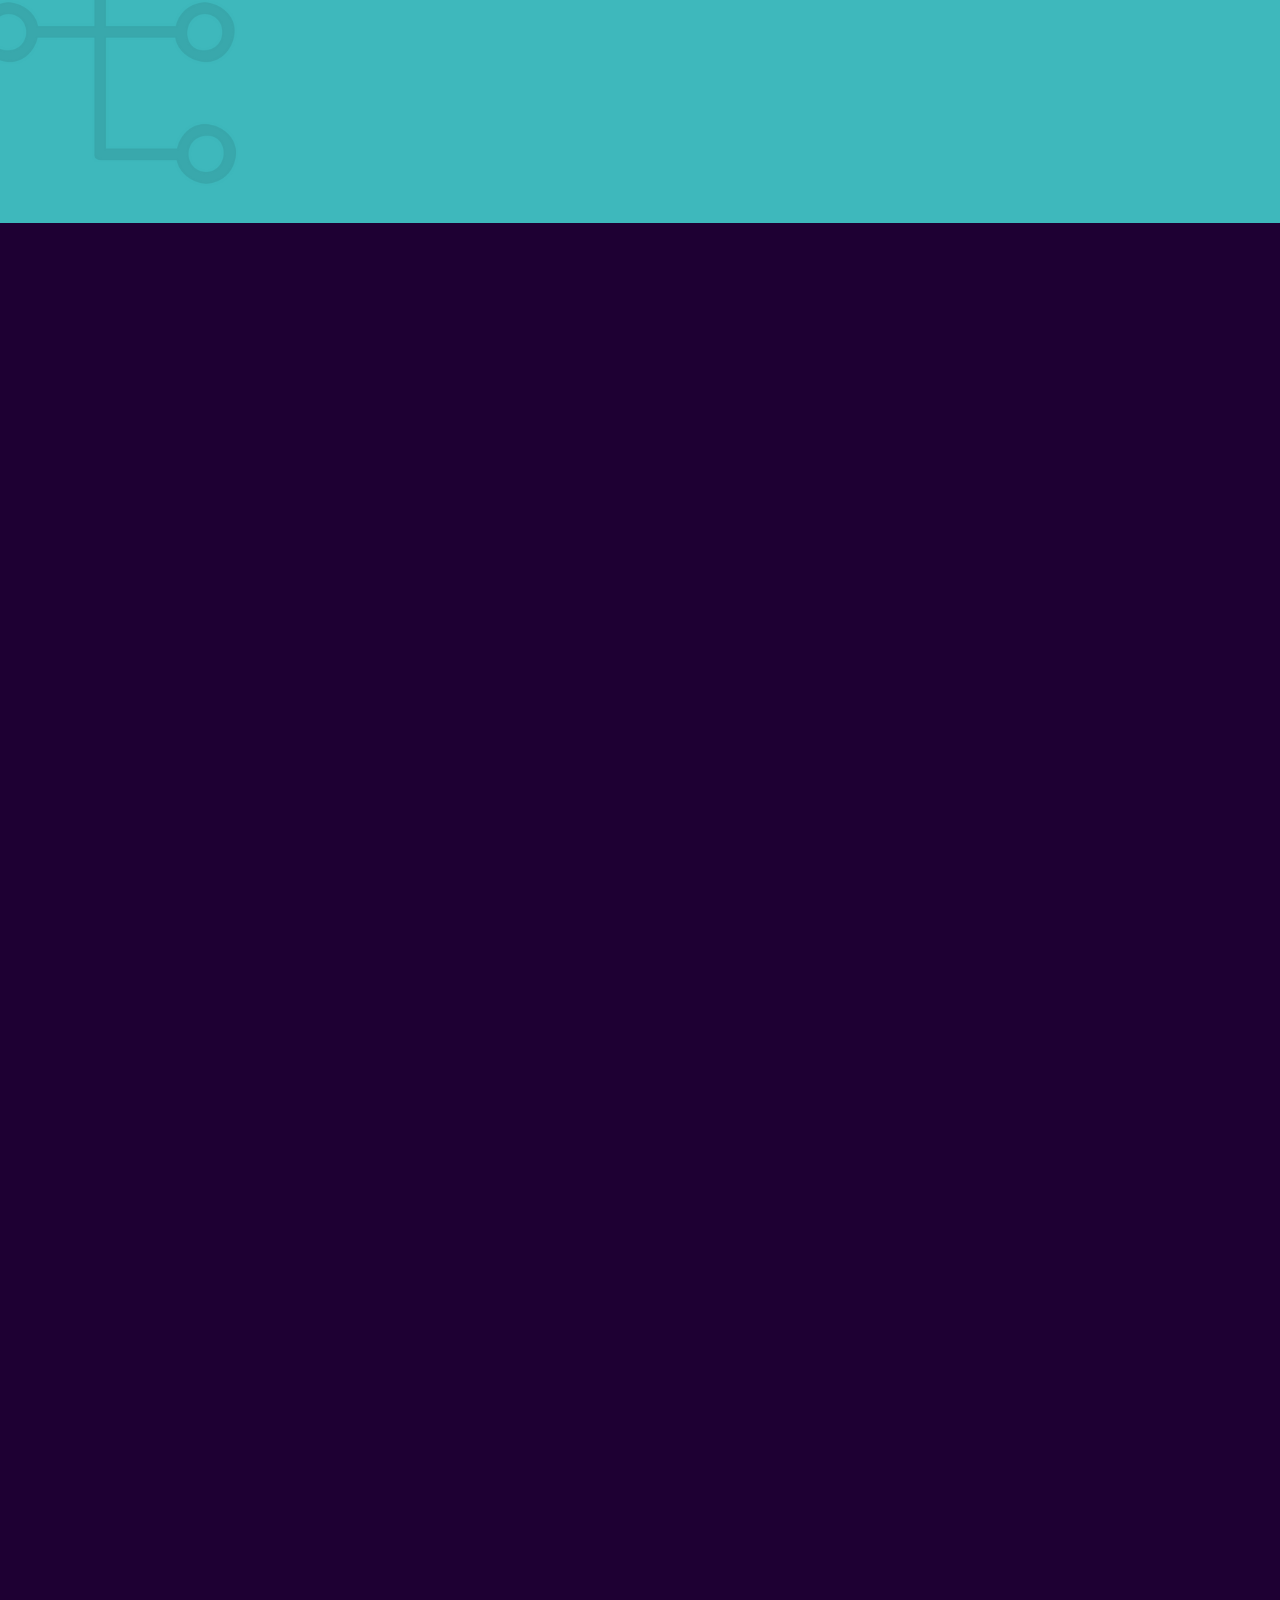
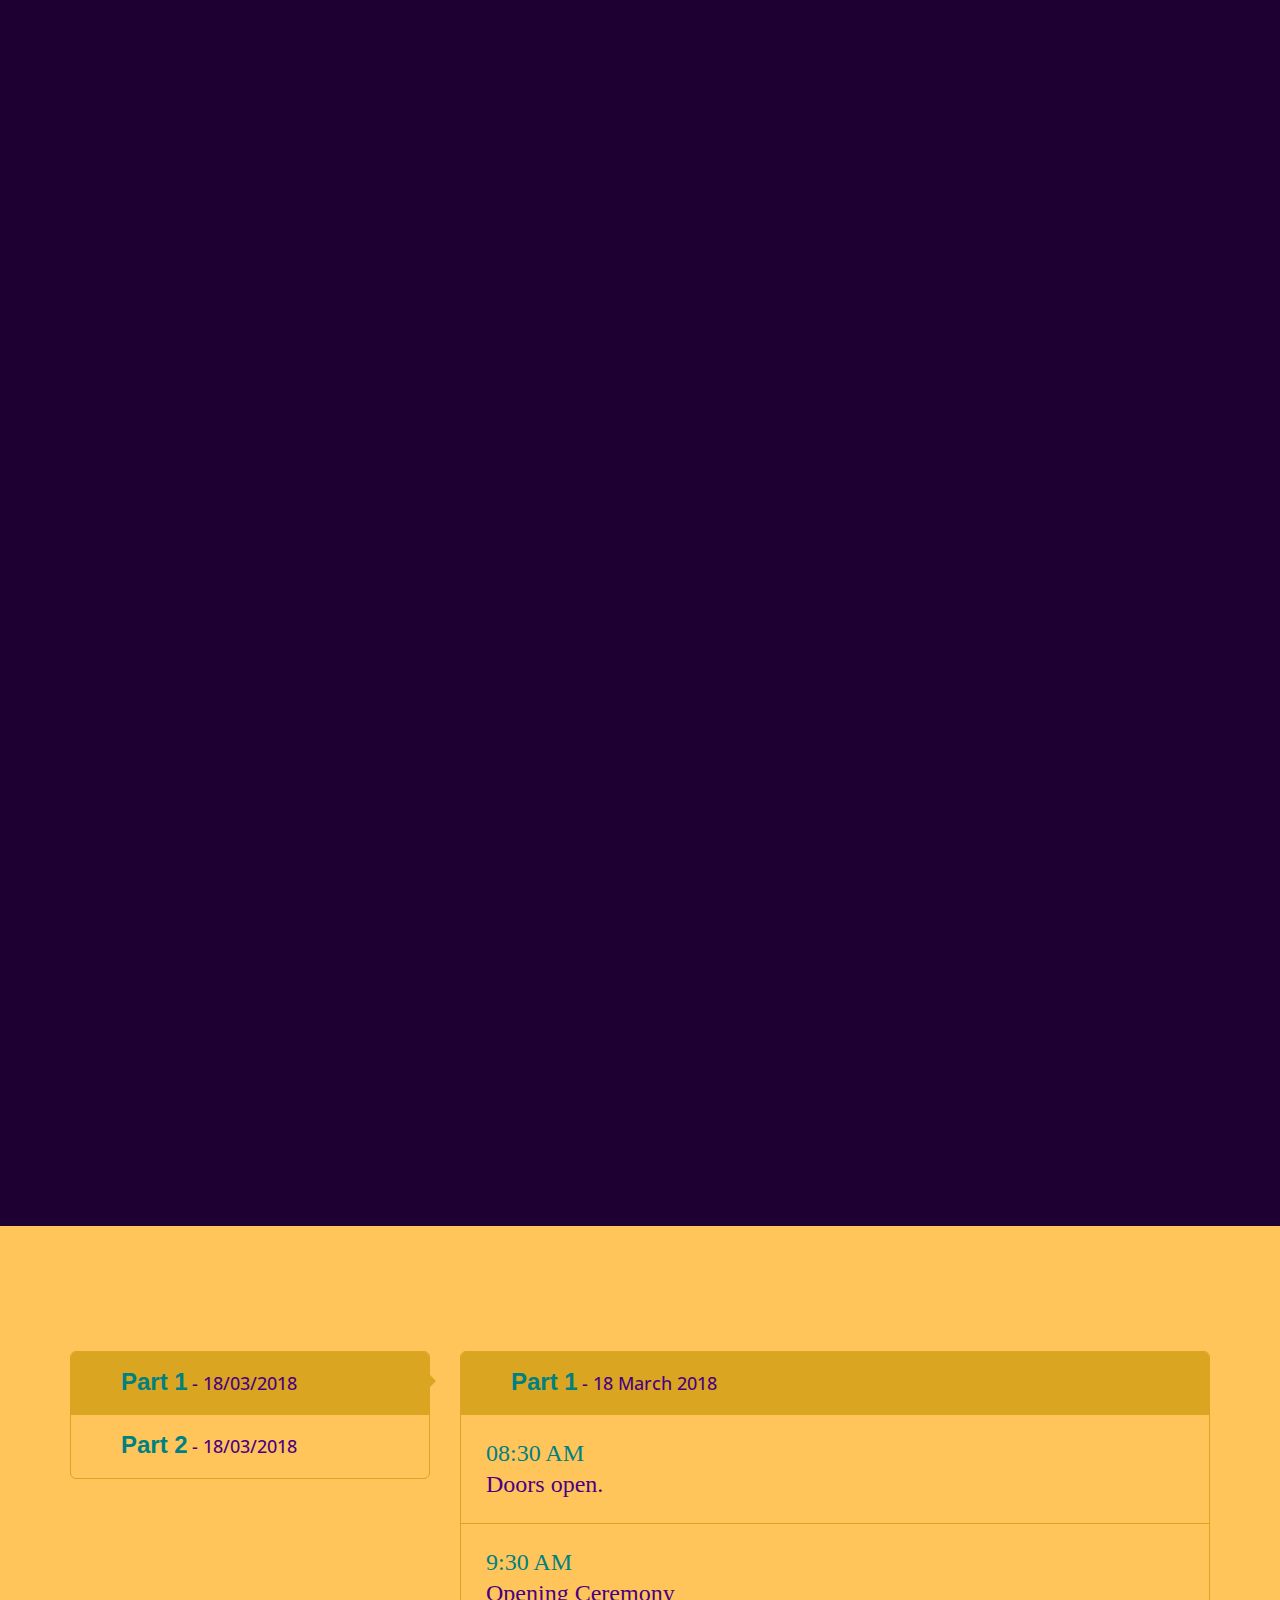
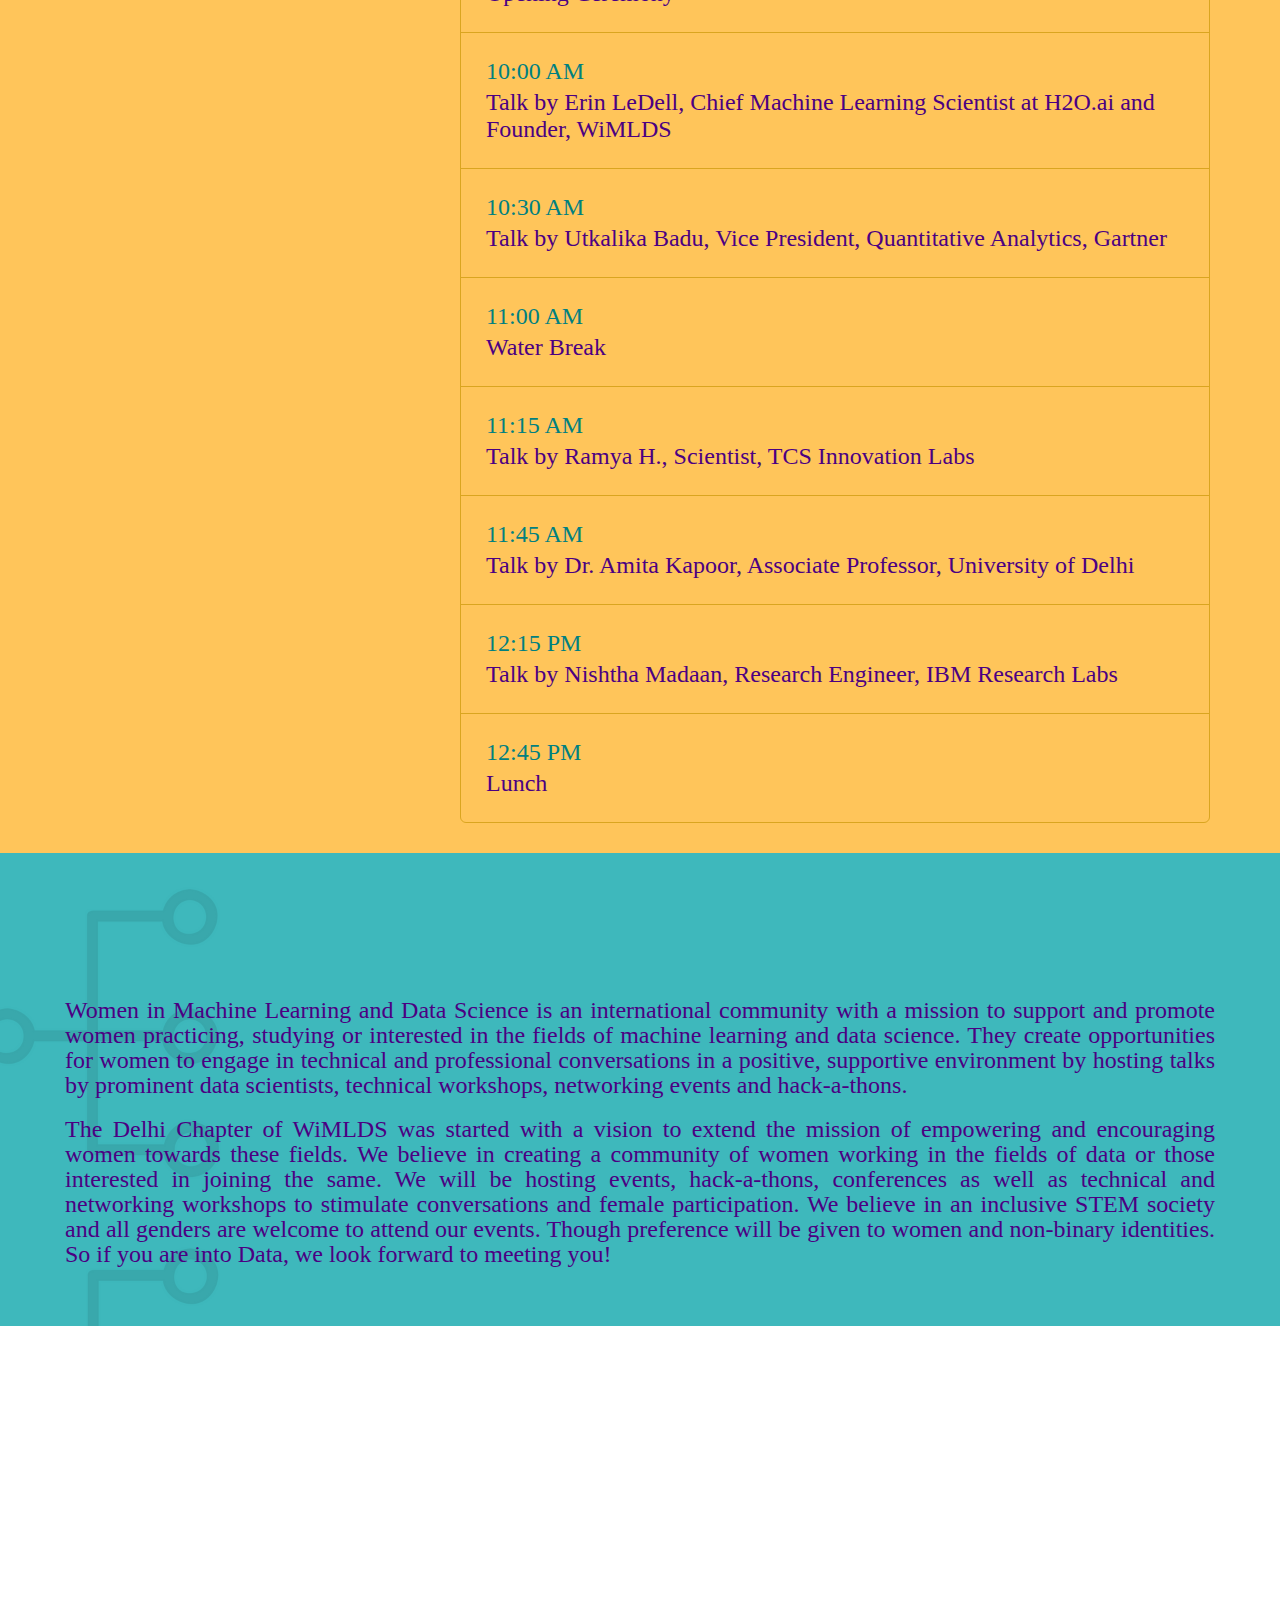
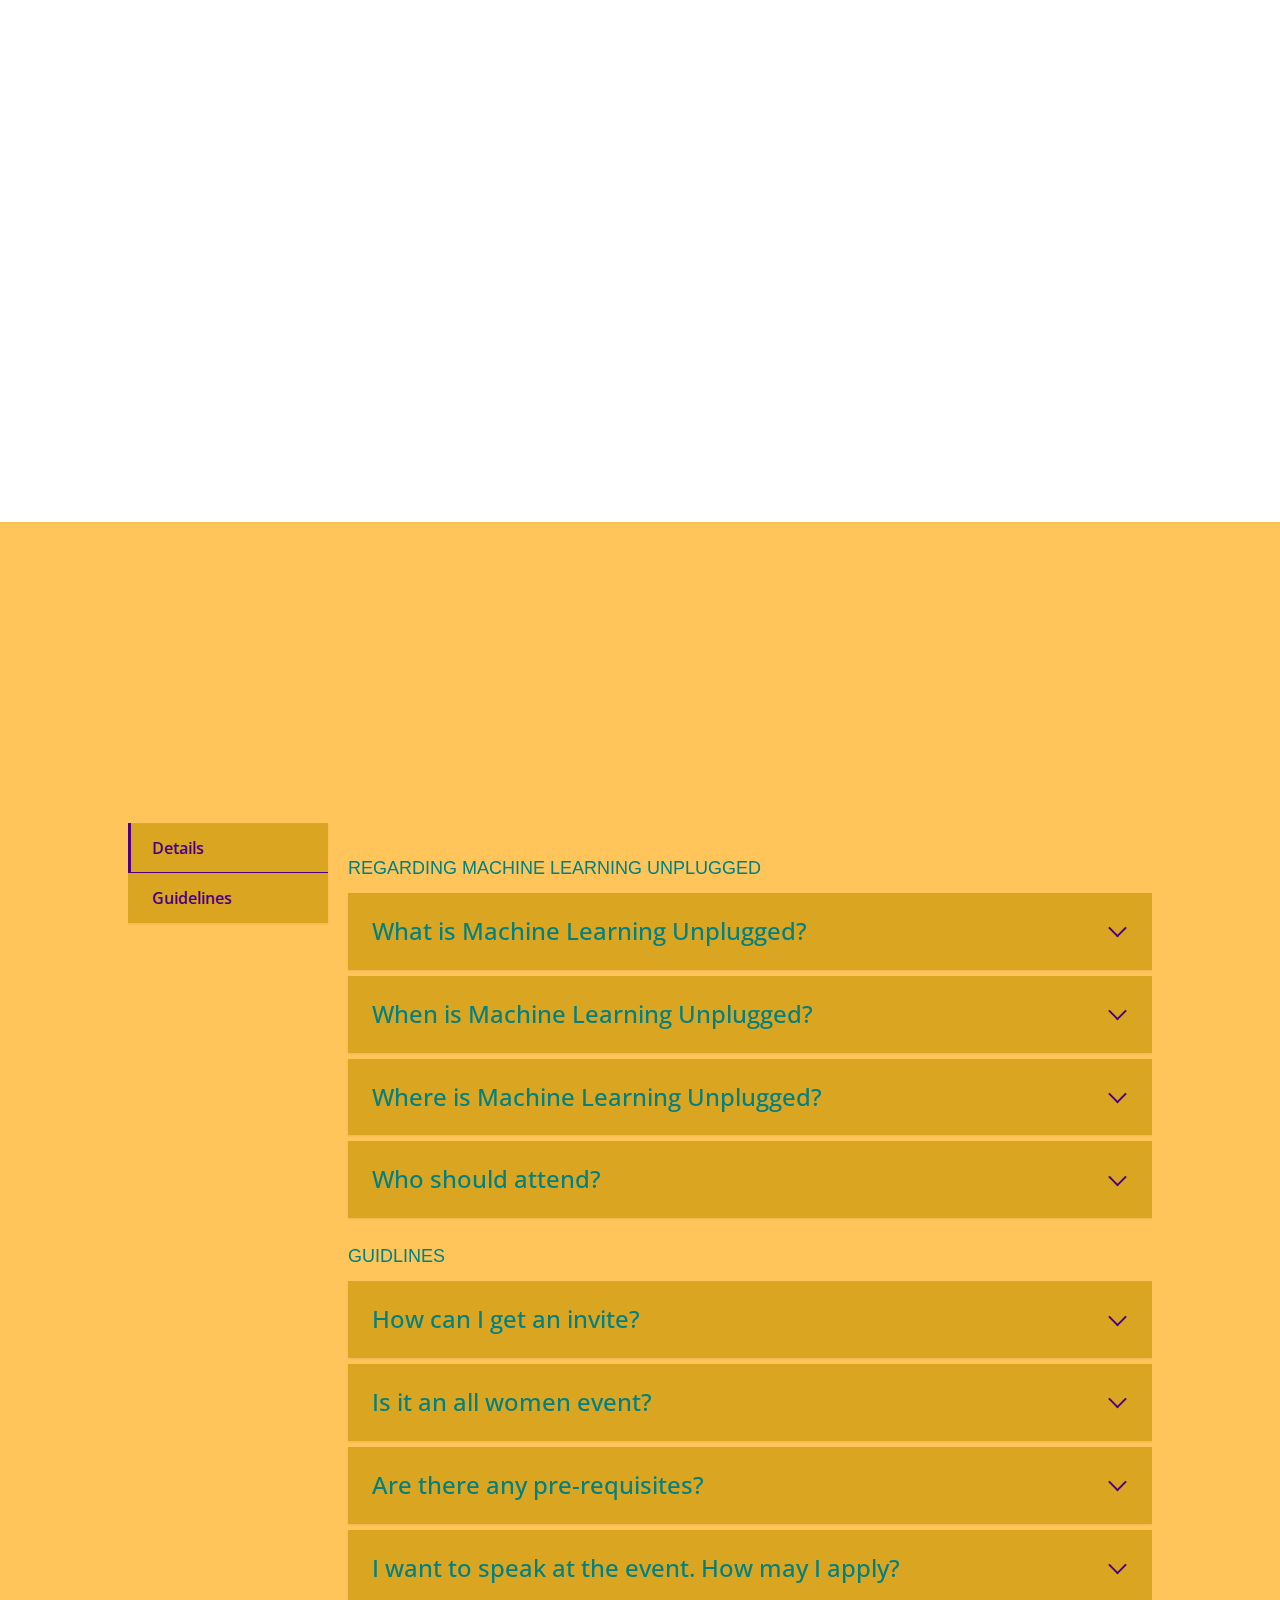
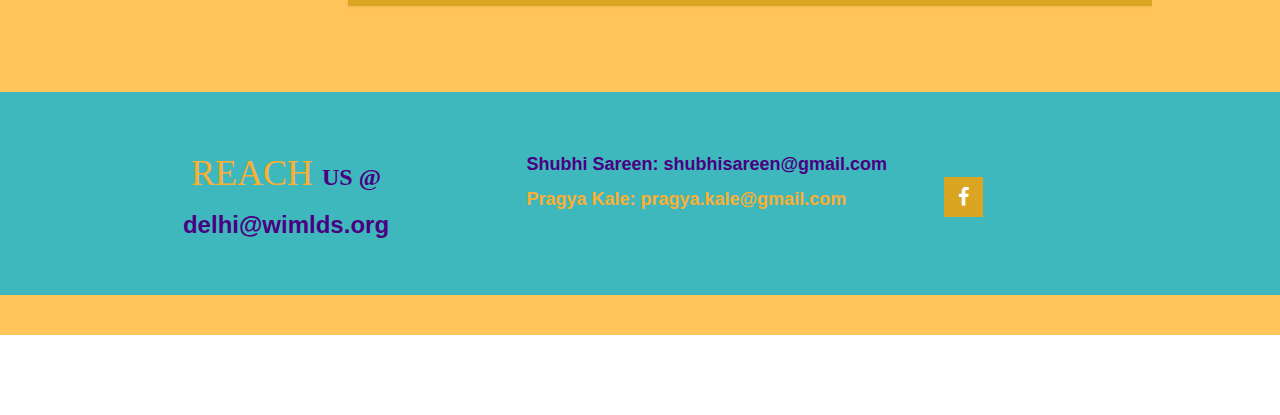
==== commit 7bc93a8f: "Added all speakers" ====
--- a/index.html
+++ b/index.html
@@ -243,7 +243,7 @@
           <div class="team-wrapper">
             <img src="images/nishthaa.jpg" class="img-responsive" alt="team img 1">
             <div class="team-des">
-              <h4>Nishtha Madan</h4>
+              <h4>Nishtha Madaan</h4>
               <span>Research Software Engineer, IBM Research</span>
               <a href="https://www.linkedin.com/in/nishtha-madaan-21017541/"><i class="fa fa-linkedin"></i></a>
               <br>
@@ -334,30 +334,57 @@
         </div>
         <div class="col-md-4 col-sm-6 col-xs-12 wow fadeIn" data-wow-offset="50" data-wow-delay="0.5s">
           <div class="team-wrapper">
-            <img src="images/cs.jpg" width="100%" class="img-responsive" alt="team img 1">
-            <div class="team-des">
-              <h4>Coming Soon</h4>
-              <br>
-              <br>
-              <br>
-              <br>
-          </div>
-          </div>
-
-        </div>
-        <div class="col-md-4 col-sm-6 col-xs-12 wow fadeIn" data-wow-offset="50" data-wow-delay="0.5s">
-          <div class="team-wrapper">
-            <img src="images/cs.jpg" width="100%" class="img-responsive" alt="team img 1">
-            <div class="team-des">
-              <h4>Coming Soon</h4>
-              <br>
-              <br>
-              <br>
-              <br>
+            <img src="images/Ramya.png" width="100%" class="img-responsive" alt="team img 1">
+            <div class="team-des">
+              <h4>Ramya Hebbalaguppe</h4>
+              <span>Scientist at TCS Innovation Labs</span>
+              <a href="https://www.linkedin.com/in/ramya-hebbalaguppe-620b272/"><i class="fa fa-linkedin"></i></a>
+              <p><br></p>
+          </div>
+          </div>
+
+        </div>
+        <div class="col-md-4 col-sm-6 col-xs-12 wow fadeIn" data-wow-offset="50" data-wow-delay="0.5s">
+          <div class="team-wrapper">
+            <img src="images/ut.png" width="100%" class="img-responsive" alt="team img 1">
+            <div class="team-des">
+              <h4>Utkalika Badu</h4>
+              <span>Vice President, Quantitative Analytics at Gartner</span>
+              <a href="https://www.linkedin.com/in/utkalika/"><i class="fa fa-linkedin"></i></a>
           </div>
           </div>
 <p>
       <br>
+      <br>
+    </p>
+      </div>
+      <div class="row">
+
+
+<div class="col-md-2 col-sm-6 col-xs-12 wow fadeIn"></div>
+        <div class="col-md-4 col-sm-6 col-xs-12 wow fadeIn" data-wow-offset="50" data-wow-delay="0.5s">
+          <div class="team-wrapper">
+            <img src="images/richa.png" width="100%" class="img-responsive" alt="team img 1">
+            <div class="team-des">
+              <h4>Richa Singh</h4>
+              <span>Associate Professor at IIIT-Delhi</span>
+              <a href="https://www.linkedin.com/in/richa-singh-40ba237/"><i class="fa fa-twitter"></i></a>
+              <p><br></p>
+            </div>
+          </div>
+        </div>
+        <div class="col-md-4 col-sm-6 col-xs-12 wow fadeIn" data-wow-offset="50" data-wow-delay="0.5s">
+          <div class="team-wrapper">
+            <img src="images/deepika.png" width="100%" class="img-responsive" alt="team img 1">
+            <div class="team-des">
+              <h4>Deepika Singhal</h4>
+              <span>Marketing & Community Manager, Analytics Vidhya</span>
+              <a href="https://www.linkedin.com/in/deepikasinghal27/"><i class="fa fa-linkedin"></i></a>
+          </div>
+          </div>
+
+        <p>
+     <br>
       <br>
     </p>
       </div>
@@ -422,48 +449,48 @@
               </div>
               <div class="block-detail">
                 <span class="time">10:00 AM</span>
-                <span class="topic">Speaker 1</span>
+                <span class="topic">Talk by Erin LeDell, Chief Machine Learning Scientist at H2O.ai and Founder, WiMLDS</span>
+                <div class="block-text">
+                  <p style="font-family: Lato;font-size:large; color: #4B0082; font-weight: 400">Creating a Global Community of Women in Machine Learning and Data Science</p>
+                </div>
+              </div>
+              <div class="block-detail">
+                <span class="time">10:30 AM</span>
+                <span class="topic">Talk by Utkalika Badu, Vice President, Quantitative Analytics, Gartner</span>
                 <div class="block-text">
                   <p style="font-family: Lato;font-size:large; color: #4B0082; font-weight: 400">More Details Out Soon</p>
                 </div>
               </div>
               <div class="block-detail">
-                <span class="time">10:30 AM</span>
-                <span class="topic">Speaker 2</span>
-                <div class="block-text">
-                  <p style="font-family: Lato;font-size:large; color: #4B0082; font-weight: 400">More Details Out Soon</p>
-                </div>
-              </div>
-              <div class="block-detail">
                 <span class="time">11:00 AM</span>
-                <span class="topic">Speaker 3</span>
-                <div class="block-text">
-                  <p style="font-family: Lato;font-size:large; color: #4B0082; font-weight: 400">More Details Out Soon</p>
-                </div>
-              </div>
-              <div class="block-detail">
-                <span class="time">11:30 AM</span>
-                <span class="topic">Speaker 4</span>
-                <div class="block-text">
-                  <p style="font-family: Lato;font-size:large; color: #4B0082; font-weight: 400">More Details Out Soon</p>
-                </div>
-              </div>
-              <div class="block-detail">
-                <span class="time">12:00 PM</span>
-                <span class="topic">Speaker 5</span>
-                <div class="block-text">
-                  <p style="font-family: Lato;font-size:large; color: #4B0082; font-weight: 400">More Details Out Soon</p>
-                </div>
-              </div>
-              <div class="block-detail">
-                <span class="time">12:30 PM</span>
-                <span class="topic">Speaker 6</span>
-                <div class="block-text">
-                  <p style="font-family: Lato;font-size:large; color: #4B0082; font-weight: 400">More Details Out Soon</p>
-                </div>
-              </div>
-              <div class="block-detail">
-                <span class="time">1:00 PM</span>
+                <span class="topic">Water Break</span>
+                <div class="block-text">
+                  <p style="font-family: Lato;font-size:large; color: #4B0082; font-weight: 400">Break</p>
+                </div>
+              </div>
+              <div class="block-detail">
+                <span class="time">11:15 AM</span>
+                <span class="topic">Talk by Ramya H., Scientist, TCS Innovation Labs</span>
+                <div class="block-text">
+                  <p style="font-family: Lato;font-size:large; color: #4B0082; font-weight: 400">Deep Learning and Augmented Reality</p>
+                </div>
+              </div>
+              <div class="block-detail">
+                <span class="time">11:45 AM</span>
+                <span class="topic">Talk by Dr. Amita Kapoor, Associate Professor, University of Delhi</span>
+                <div class="block-text">
+                  <p style="font-family: Lato;font-size:large; color: #4B0082; font-weight: 400">Mastering Machine Learning</p>
+                </div>
+              </div>
+              <div class="block-detail">
+                <span class="time">12:15 PM</span>
+                <span class="topic">Talk by Nishtha Madaan, Research Engineer, IBM Research Labs</span>
+                <div class="block-text">
+                  <p style="font-family: Lato;font-size:large; color: #4B0082; font-weight: 400">Bias and Fairness in AI models</p>
+                </div>
+              </div>
+              <div class="block-detail">
+                <span class="time">12:45 PM</span>
                 <span class="topic">Lunch</span>
                 <div class="block-text">
                   <p style="font-family: Lato;font-size:large; color: #4B0082; font-weight: 400">Time to eat!</p>
@@ -475,31 +502,31 @@
               <div class="block-date"><i class="et-line-calendar"></i><strong>Part 2</strong> <span>- 18 March 2018</span></div>
               <div class="block-detail">
                 <span class="time">2:00 PM</span>
-                <span class="topic">Speaker 7</span>
-                <div class="block-text">
-                  <p style="font-family: Lato;font-size:large; color: #4B0082; font-weight: 400">More Details Out Soon</p>
+                <span class="topic">Talk by Somya Sahu, Project Management, Business Analysis and Strategic Advisory</span>
+                <div class="block-text">
+                  <p style="font-family: Lato;font-size:large; color: #4B0082; font-weight: 400">Making an impactful career in Machine Learning and Data Science with a non-technical background.</p>
                 </div>
               </div>
               <div class="block-detail">
                 <span class="time">2:30 PM</span>
-                <span class="topic">Speaker 8</span>
-                <div class="block-text">
-                  <p style="font-family: Lato;font-size:large; color: #4B0082; font-weight: 400">More Details Out Soon</p>
+                <span class="topic">Talk by Prerna Khurana, NLP Researcher, Tata Consultancy Services</span>
+                <div class="block-text">
+                  <p style="font-family: Lato;font-size:large; color: #4B0082; font-weight: 400">CARA - BiLSTM based network for FAQ Assistance</p>
                 </div>
               </div>
               <div class="block-detail">
                 <span class="time">3:00 PM</span>
-                <span class="topic">Speaker 9</span>
-                <div class="block-text">
-                  <p style="font-family: Lato;font-size:large; color: #4B0082; font-weight: 400">More Details Out Soon</p>
+                <span class="topic">Talk by Deepika Singhal, Community and Marketing Manager, Analytics Vidhya</span>
+                <div class="block-text">
+                  <p style="font-family: Lato;font-size:large; color: #4B0082; font-weight: 400">Impact of the Data Science Community</p>
                 </div>
               </div>
              
                <div class="block-detail">
                 <span class="time">3:30 PM</span>
-                <span class="topic">Speaker 10</span>
-                <div class="block-text">
-                  <p style="font-family: Lato;font-size:large; color: #4B0082; font-weight: 400">More Details Out Soon</p>
+                <span class="topic">Talk by Pragati Kapoor, Data Analytics and ML Expert, Pajaykaps Analytics</span>
+                <div class="block-text">
+                  <p style="font-family: Lato;font-size:large; color: #4B0082; font-weight: 400">PajayKaps Analytics Journey and Contributions to Society.</p>
                 </div>
               </div>
                <div class="block-detail">
@@ -511,14 +538,20 @@
               </div>
               <div class="block-detail">
                 <span class="time">4:30 PM</span>
-                <span class="topic">Panel Discussion</span>
-                <div class="block-text">
-                  <p style="font-family: Lato;font-size:large; color: #4B0082; font-weight: 400">More Details out soon</p>
-                </div>
-              </div>
-             
-              <div class="block-detail">
-                <span class="time">06:00 PM</span>
+                <span class="topic">Talk by Sonali Batra, CTO, Operation Asha</span>
+                <div class="block-text">
+                  <p style="font-family: Lato;font-size:large; color: #4B0082; font-weight: 400">Operation ASHA - saving lives of tuberculosis patients through data analytics  and machine learning</p>
+                </div>
+              </div>
+             <div class="block-detail">
+                <span class="time">5:00 PM</span>
+                <span class="topic">Talk by Dr. Richa Singh, Associate Professor, IIIT-Delhi</span>
+                <div class="block-text">
+                  <p style="font-family: Lato;font-size:large; color: #4B0082; font-weight: 400">Adversarial Attacks on Deep Learning.</p>
+                </div>
+              </div>
+              <div class="block-detail">
+                <span class="time">05:30 PM</span>
                 <span class="topic">High Tea</span>
                 <div class="block-text">
                   <p style="font-family: Lato;font-size:large; color: #4B0082; font-weight: 400">Get to know each other. Food and Drinks are on us!</p>
@@ -580,7 +613,11 @@
           <a href="http://get.tech/" target="blank"><img src="images/tech.png" class="my-1" class="img-responsive" class="product" alt="portfolio img 1"></a>
         </div>
       </div>
-
+	<div class="col-md-3 col-sm-6 col-xs-12 wow fadeIn" data-wow-offset="50" data-wow-delay="0.6s">
+        <div class="thumbnail">
+          <a href="https://www.analyticsvidhya.com/" target="blank"><img src="images/AV_Logo.png" class="img-responsive" class="my-1" class="product" alt="portfolio img 1"></a>
+        </div>
+      </div>
       
       <div class="col-md-3 col-sm-6 col-xs-12 wow fadeIn" data-wow-offset="50" data-wow-delay="0.6s">
         <div class="thumbnail">
@@ -591,11 +628,7 @@
 
       
 
-      <div class="col-md-3 col-sm-6 col-xs-12 wow fadeIn" data-wow-offset="50" data-wow-delay="0.6s">
-        <div class="thumbnail">
-          <a href="https://www.analyticsvidhya.com/" target="blank"><img src="images/AV_Logo.png" class="img-responsive" class="my-1" class="product" alt="portfolio img 1"></a>
-        </div>
-      </div>
+      
 
       <div class="col-md-3 col-sm-6 col-xs-12 wow fadeIn" data-wow-offset="50" data-wow-delay="0.6s">
         <div class="thumbnail">
